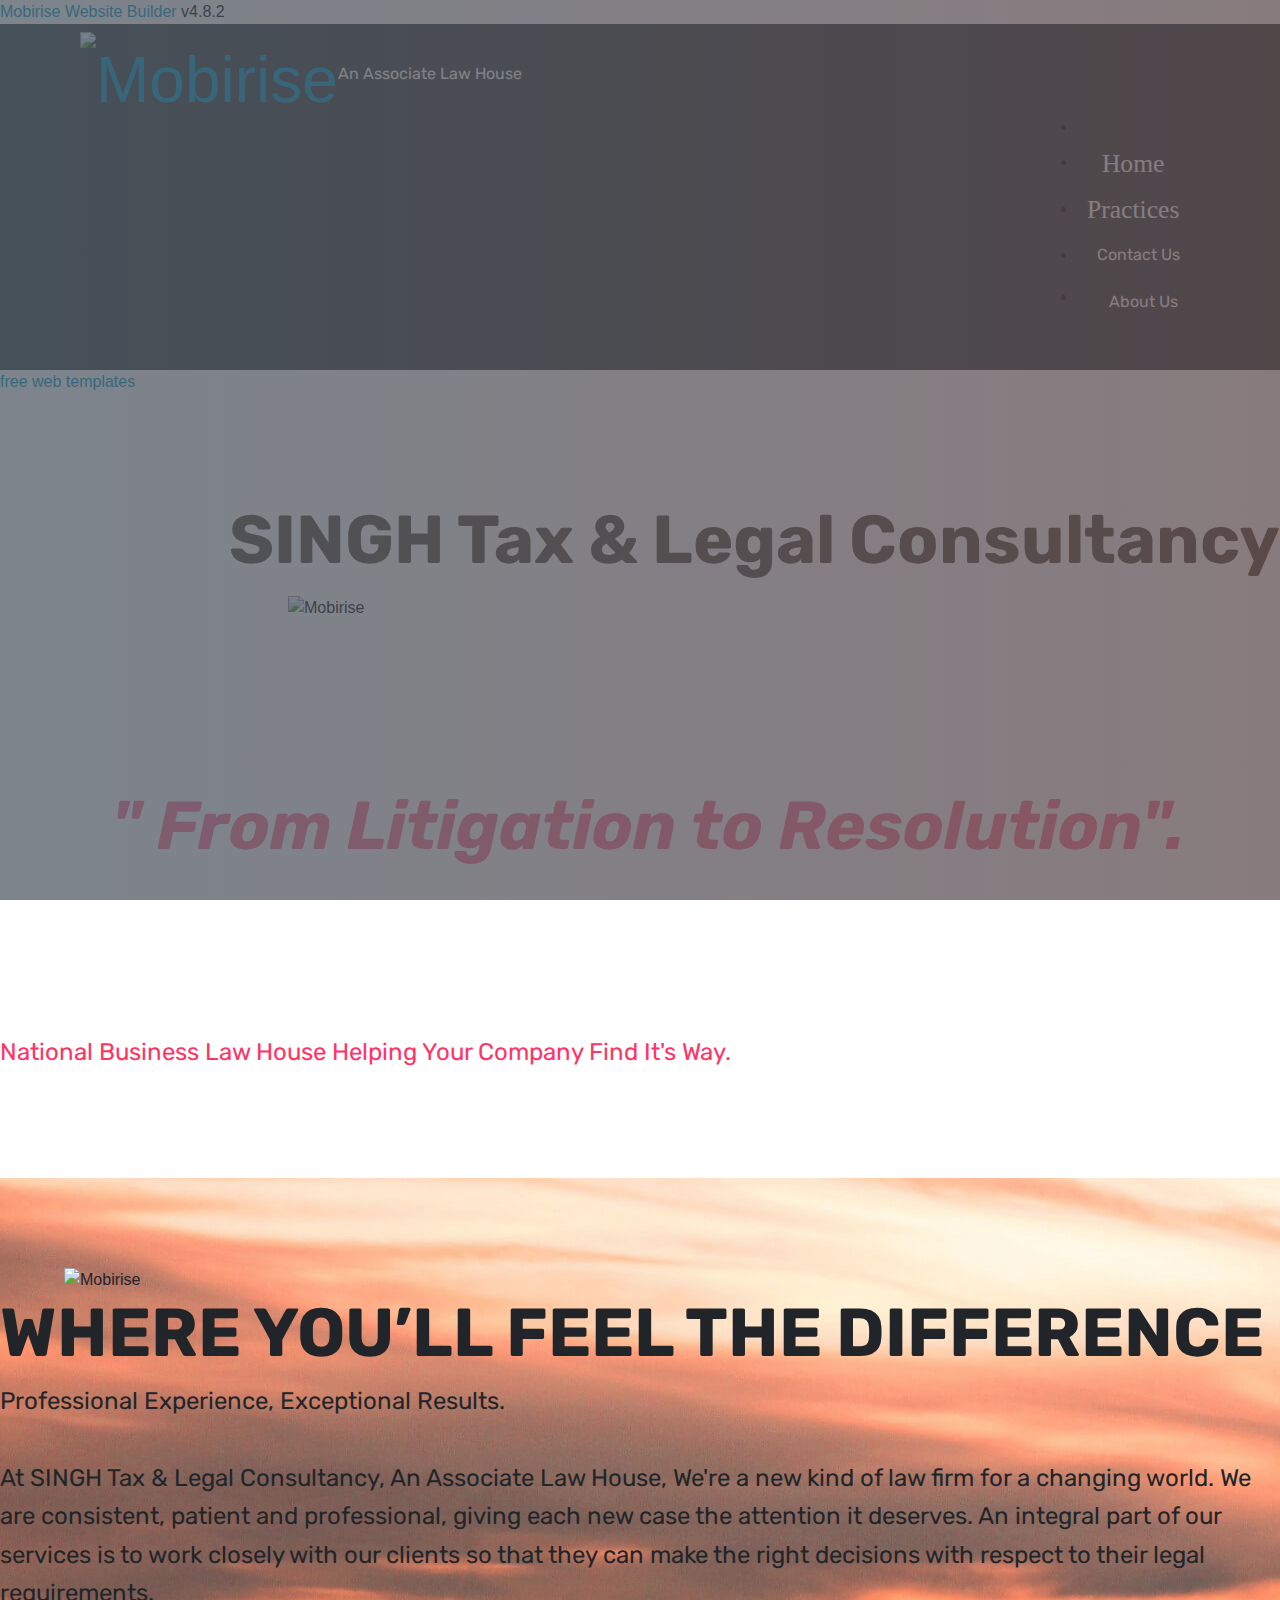
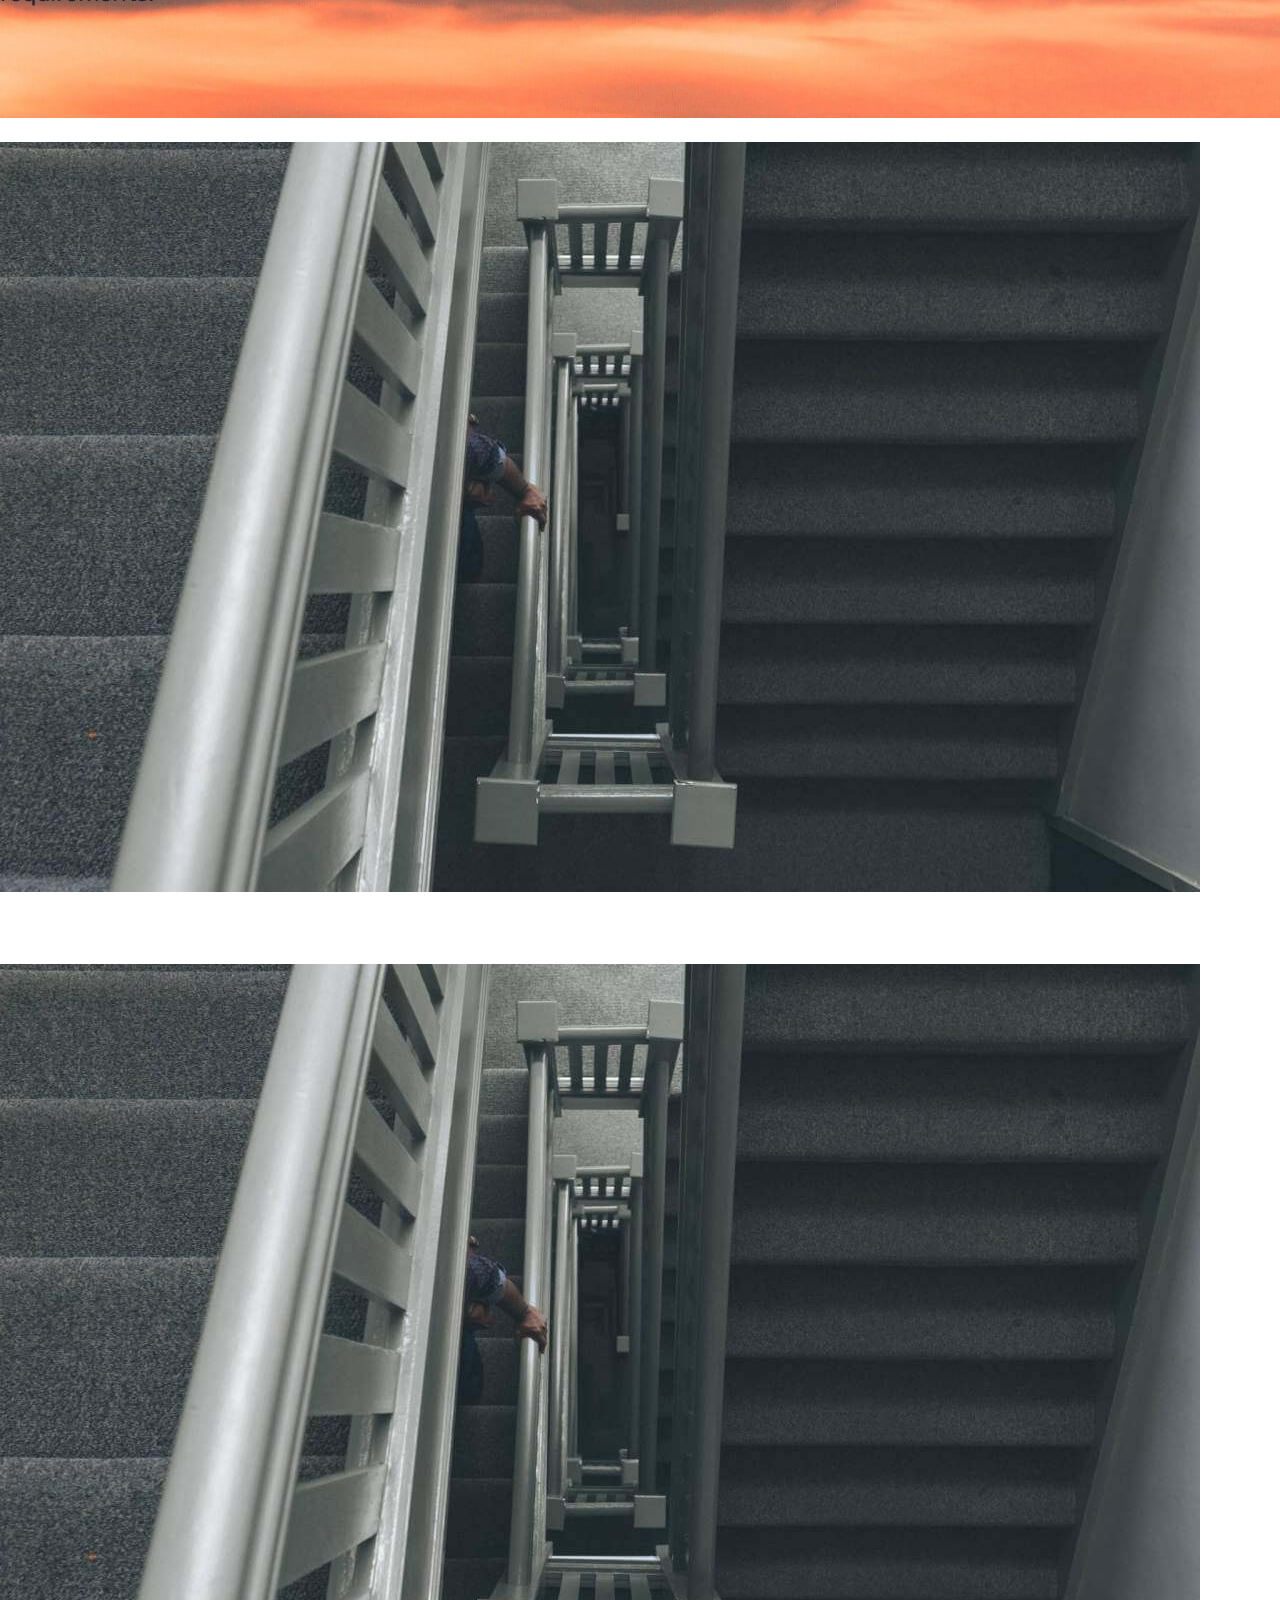
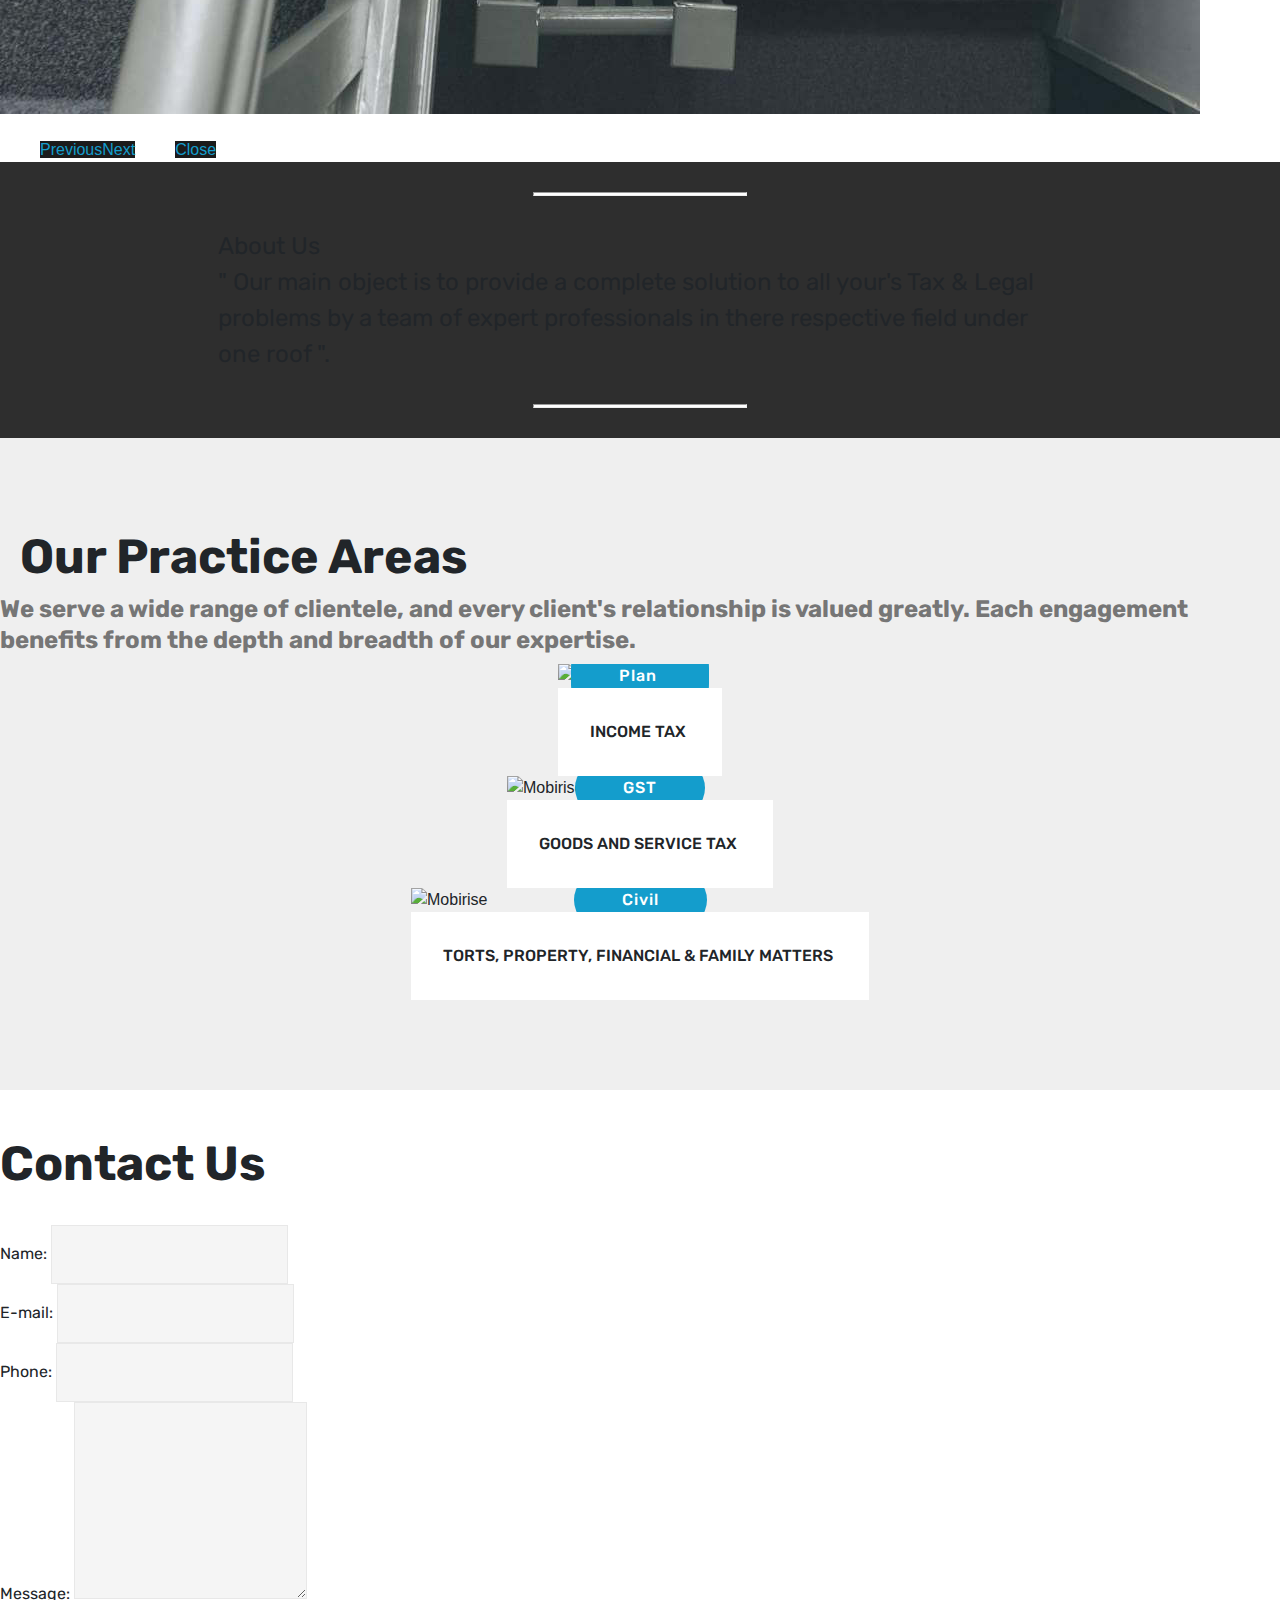
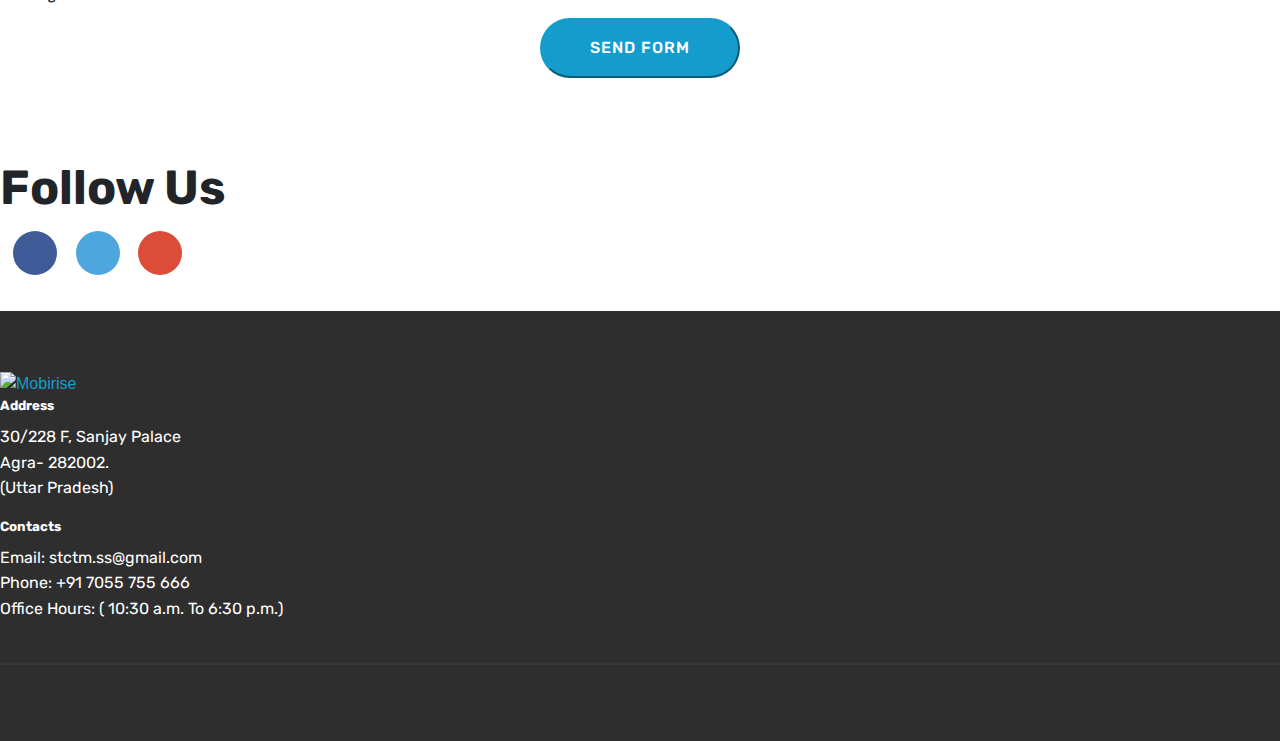
==== index.html @ 555d4fb3 "create github pages" ====
<!DOCTYPE html>
<html >
<head>
  <!-- Site made with Mobirise Website Builder v4.8.2, https://mobirise.com -->
  <meta charset="UTF-8">
  <meta http-equiv="X-UA-Compatible" content="IE=edge">
  <meta name="generator" content="Mobirise v4.8.2, mobirise.com">
  <meta name="viewport" content="width=device-width, initial-scale=1, minimum-scale=1">
  <link rel="shortcut icon" href="assets/images/logo-264x185.jpg" type="image/x-icon">
  <meta name="description" content="">
  <title>Home</title>
  <link rel="stylesheet" href="assets/web/assets/mobirise-icons/mobirise-icons.css">
  <link rel="stylesheet" href="assets/tether/tether.min.css">
  <link rel="stylesheet" href="assets/soundcloud-plugin/style.css">
  <link rel="stylesheet" href="assets/bootstrap/css/bootstrap.min.css">
  <link rel="stylesheet" href="assets/bootstrap/css/bootstrap-grid.min.css">
  <link rel="stylesheet" href="assets/bootstrap/css/bootstrap-reboot.min.css">
  <link rel="stylesheet" href="assets/dropdown/css/style.css">
  <link rel="stylesheet" href="assets/socicon/css/styles.css">
  <link rel="stylesheet" href="assets/theme/css/style.css">
  <link rel="stylesheet" href="assets/gallery/style.css">
  <link rel="stylesheet" href="assets/mobirise/css/mbr-additional.css" type="text/css">
  
  
  
</head>
<body>
  <section class="menu cid-qTkzRZLJNu" once="menu" id="menu1-0">

    

    <nav class="navbar navbar-expand beta-menu navbar-dropdown align-items-center navbar-toggleable-sm">
        <button class="navbar-toggler navbar-toggler-right" type="button" data-toggle="collapse" data-target="#navbarSupportedContent" aria-controls="navbarSupportedContent" aria-expanded="false" aria-label="Toggle navigation">
            <div class="hamburger">
                <span></span>
                <span></span>
                <span></span>
                <span></span>
            </div>
        </button>
        <div class="menu-logo">
            <div class="navbar-brand">
                <span class="navbar-logo">
                    <a href="https://mobirise.com">
                         <img src="assets/images/logo-264x185.jpg" alt="Mobirise" title="" style="height: 5.2rem;">
                    </a>
                </span>
                <span class="navbar-caption-wrap"><a class="navbar-caption text-white display-4" href="https://mobirise.com">An Associate Law House</a></span>
            </div>
        </div>
        <div class="collapse navbar-collapse" id="navbarSupportedContent">
            <ul class="navbar-nav nav-dropdown nav-right" data-app-modern-menu="true"><li class="nav-item">
                    <a class="nav-link link text-white display-4" href="https://mobirise.com">
                        </a>
                </li>
                <li class="nav-item dropdown">
                    <a class="nav-link link text-white display-4" href="index.html#header2-1">
                        <font face="MobiriseIcons"><span style="font-size: 25.6px;">Home</span></font></a>
                </li><li class="nav-item"><a class="nav-link link text-white display-4" href="index.html#features18-9">
                        <font face="MobiriseIcons"><span style="font-size: 25.6px;">Practices</span></font></a></li><li class="nav-item"><a class="nav-link link text-white display-4" href="index.html#form1-e">Contact Us</a></li><li class="nav-item"><a class="nav-link link text-white display-4" href="index.html#content10-7">
                        <span class="mbri-search mbr-iconfont mbr-iconfont-btn"></span>
                        About Us
                    </a></li></ul>
            
        </div>
    </nav>
</section>

<section class="engine"><a href="https://mobiri.se/l">free web templates</a></section><section class="header4 cid-r3pjPj1Sml mbr-parallax-background" id="header4-p">

    

    

    <div class="container">
        <div class="row justify-content-md-center">
            <div class="media-content col-md-10">
                <h1 class="mbr-section-title align-center mbr-white pb-3 mbr-bold mbr-fonts-style display-1">SINGH Tax &amp; Legal Consultancy</h1>
                
                <div class="mbr-text align-center mbr-white pb-3">
                    <p class="mbr-text mbr-fonts-style display-5"></p>
                </div>
                
            </div>
            <div class="mbr-figure pt-5">
                <img src="assets/images/fb-img-1528032378121-720x540.jpg" alt="Mobirise" title="" style="width: 55%;">
            </div>
        </div>
    </div>
</section>

<section class="header1 cid-r2YCEy1eGj mbr-parallax-background" id="header1-4">

    

    

    <div class="container">
        <div class="row justify-content-md-center">
            <div class="mbr-white col-md-10">
                <h1 class="mbr-section-title align-center mbr-bold pb-3 mbr-fonts-style display-1"><em>&nbsp;" From Litigation to Resolution".</em><br><br></h1>
                
                <p class="mbr-text align-center pb-3 mbr-fonts-style display-5"><br>
<br>National Business Law House Helping Your Company Find It's Way.&nbsp;<br></p>
                
            </div>
        </div>
    </div>

</section>

<section class="header3 cid-r2Zg4ww9pL mbr-parallax-background" id="header3-m">

    

    

    <div class="container">
        <div class="media-container-row">
            <div class="mbr-figure" style="width: 90%;">
                <img src="assets/images/cymera-20180912-165433.jpg-1020x1020.jpg" alt="Mobirise" title="">
            </div>

            <div class="media-content">
                <h1 class="mbr-section-title mbr-white pb-3 mbr-fonts-style display-1">WHERE YOU’LL FEEL THE DIFFERENCE</h1>
                
                <div class="mbr-section-text mbr-white pb-3 ">
                    <p class="mbr-text mbr-fonts-style display-5">Professional Experience, Exceptional Results.<br>
<br>At SINGH Tax &amp; Legal Consultancy, An Associate Law House, We're a new kind of law firm for a changing world. We are consistent, patient and professional, giving each new case the attention it deserves. An integral part of our services is to work closely with our clients so that they can make the right decisions with respect to their legal requirements.</p>
                </div>
                
            </div>
        </div>
    </div>

</section>

<section class="mbr-gallery mbr-slider-carousel cid-r2YD79dWya" id="gallery3-6">

    

    <div>
        <div><!-- Filter --><!-- Gallery --><div class="mbr-gallery-row"><div class="mbr-gallery-layout-default"><div><div><div class="mbr-gallery-item mbr-gallery-item--p0" data-video-url="false" data-tags="Responsive"><div href="#lb-gallery3-6" data-slide-to="0" data-toggle="modal"><img src="assets/images/mbr-1920x1280-800x533.jpg" alt="" title=""><span class="icon-focus"></span></div></div><div class="mbr-gallery-item mbr-gallery-item--p0" data-video-url="false" data-tags="Animated"><div href="#lb-gallery3-6" data-slide-to="1" data-toggle="modal"><img src="assets/images/gallery07.jpg" alt="" title=""><span class="icon-focus"></span></div></div><div class="mbr-gallery-item mbr-gallery-item--p0" data-video-url="false" data-tags="Responsive"><div href="#lb-gallery3-6" data-slide-to="2" data-toggle="modal"><img src="assets/images/mbr-1920x1279-800x533.jpg" alt="" title=""><span class="icon-focus"></span></div></div><div class="mbr-gallery-item mbr-gallery-item--p0" data-video-url="false" data-tags="Responsive"><div href="#lb-gallery3-6" data-slide-to="3" data-toggle="modal"><img src="assets/images/mbr-1-1920x1280-800x533.jpg" alt="" title=""><span class="icon-focus"></span></div></div></div></div><div class="clearfix"></div></div></div><!-- Lightbox --><div data-app-prevent-settings="" class="mbr-slider modal fade carousel slide" tabindex="-1" data-keyboard="true" data-interval="false" id="lb-gallery3-6"><div class="modal-dialog"><div class="modal-content"><div class="modal-body"><div class="carousel-inner"><div class="carousel-item"><img src="assets/images/mbr-1920x1280.jpg" alt="" title=""></div><div class="carousel-item"><img src="assets/images/gallery07.jpg" alt="" title=""></div><div class="carousel-item"><img src="assets/images/mbr-1920x1279.jpg" alt="" title=""></div><div class="carousel-item active"><img src="assets/images/mbr-1-1920x1280.jpg" alt="" title=""></div></div><a class="carousel-control carousel-control-prev" role="button" data-slide="prev" href="#lb-gallery3-6"><span class="mbri-left mbr-iconfont" aria-hidden="true"></span><span class="sr-only">Previous</span></a><a class="carousel-control carousel-control-next" role="button" data-slide="next" href="#lb-gallery3-6"><span class="mbri-right mbr-iconfont" aria-hidden="true"></span><span class="sr-only">Next</span></a><a class="close" href="#" role="button" data-dismiss="modal"><span class="sr-only">Close</span></a></div></div></div></div></div>
    </div>

</section>

<section class="mbr-section article content10 cid-r2YDeKFmMF" id="content10-7">
    
     

    <div class="container">
        <div class="inner-container" style="width: 66%;">
            <hr class="line" style="width: 25%;">
            <div class="section-text align-center mbr-white mbr-fonts-style display-5">About Us<br> 
<div>" Our main object is to provide a complete solution to all your's Tax &amp; Legal  problems  by a team of expert professionals in there respective field under one roof ".</div></div>
            <hr class="line" style="width: 25%;">
        </div>
    </div>
</section>

<section class="features18 popup-btn-cards cid-r2YDK9Wsrj" id="features18-9">

    

    
    <div class="container">
        <h2 class="mbr-section-title pb-3 align-center mbr-fonts-style display-2">&nbsp; Our Practice Areas</h2>
        <h3 class="mbr-section-subtitle display-5 align-center mbr-fonts-style mbr-light">We serve a wide range of clientele, and every client's relationship is valued greatly. Each engagement benefits from the depth and breadth of our expertise.</h3>
        <div class="media-container-row pt-5 ">
            <div class="card p-3 col-12 col-md-6 col-lg-4">
                <div class="card-wrapper ">
                    <div class="card-img">
                        <div class="mbr-overlay"></div>
                        <div class="mbr-section-btn text-center"><a href="https://mobirise.com" class="btn btn-primary display-4">Taxation Planning&nbsp;</a></div>
                        <img src="assets/images/cymera-20180912-155514.jpg-946x946.jpg" alt="Mobirise" title="">
                    </div>
                    <div class="card-box">
                        <h4 class="card-title mbr-fonts-style display-7">INCOME TAX&nbsp;</h4>
                        
                    </div>
                </div>
            </div>
            <div class="card p-3 col-12 col-md-6 col-lg-4">
                <div class="card-wrapper">
                    <div class="card-img">
                        <div class="mbr-overlay"></div>
                        <div class="mbr-section-btn text-center"><a href="https://mobirise.com" class="btn btn-primary display-4">GST</a></div>
                        <img src="assets/images/cymera-20180912-155955.jpg-946x946.jpg" alt="Mobirise" title="">
                    </div>
                    <div class="card-box">
                        <h4 class="card-title mbr-fonts-style display-7">
                            GOODS AND SERVICE TAX&nbsp;</h4>
                        
                    </div>
                </div>
            </div>

            <div class="card p-3 col-12 col-md-6 col-lg-4">
                <div class="card-wrapper">
                    <div class="card-img">
                        <div class="mbr-overlay"></div>
                        <div class="mbr-section-btn text-center"><a href="https://mobirise.com" class="btn btn-primary display-4">Civil</a></div>
                        <img src="assets/images/cymera-20180912-162922.jpg-616x616.jpg" alt="Mobirise" title="">
                    </div>
                    <div class="card-box">
                        <h4 class="card-title mbr-fonts-style display-7">TORTS, PROPERTY, FINANCIAL &amp; FAMILY MATTERS&nbsp;</h4>
                        
                    </div>
                </div>
            </div>

            
        </div>
    </div>
</section>

<section class="mbr-section form1 cid-r2YPwCgbjf" id="form1-e">

    

    
    <div class="container">
        <div class="row justify-content-center">
            <div class="title col-12 col-lg-8">
                <h2 class="mbr-section-title align-center pb-3 mbr-fonts-style display-2">
                    Contact Us</h2>
                
            </div>
        </div>
    </div>
    <div class="container">
        <div class="row justify-content-center">
            <div class="media-container-column col-lg-8" data-form-type="formoid">
                    <div data-form-alert="" hidden="">Thanks for filling out the form!</div>
            
                    <form class="mbr-form" action="https://mobirise.com/" method="post" data-form-title="Mobirise Form"><input type="hidden" name="email" data-form-email="true" value="fCC1a/+sMUHqxYdcu4sMnzVofJ8+z/88Ee9jeMNsojzsia2D2Wg8W4wZRK2F8vxMARa+L/GX6s+ldLjt6fzfnPaZtjP0oNs0tNoNUZFIqIi1ydwiRcvmFi33xjESqmia" data-form-field="Email">
                        <div class="row row-sm-offset">
                            <div class="col-md-4 multi-horizontal" data-for="name">
                                <div class="form-group">
                                    <label class="form-control-label mbr-fonts-style display-7" for="name-form1-e">Name:</label>
                                    <input type="text" class="form-control" name="name" data-form-field="Name" required="" id="name-form1-e">
                                </div>
                            </div>
                            <div class="col-md-4 multi-horizontal" data-for="email">
                                <div class="form-group">
                                    <label class="form-control-label mbr-fonts-style display-7" for="email-form1-e">E-mail:</label>
                                    <input type="email" class="form-control" name="email" data-form-field="Email" required="" id="email-form1-e">
                                </div>
                            </div>
                            <div class="col-md-4 multi-horizontal" data-for="phone">
                                <div class="form-group">
                                    <label class="form-control-label mbr-fonts-style display-7" for="phone-form1-e">Phone:</label>
                                    <input type="tel" class="form-control" name="phone" data-form-field="Phone" id="phone-form1-e">
                                </div>
                            </div>
                        </div>
                        <div class="form-group" data-for="message">
                            <label class="form-control-label mbr-fonts-style display-7" for="message-form1-e">Message:</label>
                            <textarea type="text" class="form-control" name="message" rows="7" data-form-field="Message" id="message-form1-e"></textarea>
                        </div>
            
                        <span class="input-group-btn"><button href="" type="submit" class="btn btn-primary btn-form display-4">SEND FORM</button></span>
                    </form>
            </div>
        </div>
    </div>
</section>

<section class="cid-r2Z0ALtlxH" id="social-buttons3-l">
    
    

    

    <div class="container">
        <div class="media-container-row">
            <div class="col-md-8 align-center">
                <h2 class="pb-3 mbr-section-title mbr-fonts-style display-2">
                    Follow Us</h2>
                <div>
                    <div class="mbr-social-likes">
                        <span class="btn btn-social socicon-bg-facebook facebook mx-2" title="Share link on Facebook">
                            <i class="socicon socicon-facebook"></i>
                        </span>
                        <span class="btn btn-social twitter socicon-bg-twitter mx-2" title="Share link on Twitter">
                            <i class="socicon socicon-twitter"></i>
                        </span>
                        <span class="btn btn-social plusone socicon-bg-googleplus mx-2" title="Share link on Google+">
                            <i class="socicon socicon-googleplus"></i>
                        </span>
                        
                        
                        
                        
                    </div>
                </div>
            </div>
        </div>
    </div>
</section>

<section class="cid-r2YPV3zozR" id="footer1-j">

    

    

    <div class="container">
        <div class="media-container-row content text-white">
            <div class="col-12 col-md-3">
                <div class="media-wrap">
                    <a href="https://mobirise.com/">
                        <img src="assets/images/cymera-20180912-165445.jpg-220x220.jpg" alt="Mobirise" title="">
                    </a>
                </div>
            </div>
            <div class="col-12 col-md-3 mbr-fonts-style display-7">
                <h5 class="pb-3">
                    Address</h5>
                <p class="mbr-text">30/228 F, Sanjay Palace<br>Agra- 282002.<br>(Uttar Pradesh)</p>
            </div>
            <div class="col-12 col-md-3 mbr-fonts-style display-7">
                <h5 class="pb-3">
                    Contacts
                </h5>
                <p class="mbr-text">
                    Email: stctm.ss@gmail.com<br>Phone: +91 7055 755 666<br>Office Hours: ( 10:30 a.m. To 6:30 p.m.)<br><br></p>
            </div>
            <div class="col-12 col-md-3 mbr-fonts-style display-7">
                <h5 class="pb-3"></h5>
                <p class="mbr-text"></p>
            </div>
        </div>
        <div class="footer-lower">
            <div class="media-container-row">
                <div class="col-sm-12">
                    <hr>
                </div>
            </div>
            <div class="media-container-row mbr-white">
                <div class="col-sm-6 copyright">
                    <p class="mbr-text mbr-fonts-style display-7"></p>
                </div>
                <div class="col-md-6">
                    <div class="social-list align-right">
                        <div class="soc-item">
                            <a href="https://twitter.com/mobirise" target="_blank">
                                <span class="socicon-twitter socicon mbr-iconfont mbr-iconfont-social"></span>
                            </a>
                        </div>
                        <div class="soc-item">
                            <a href="https://www.facebook.com/pages/Mobirise/1616226671953247" target="_blank">
                                <span class="socicon-facebook socicon mbr-iconfont mbr-iconfont-social"></span>
                            </a>
                        </div>
                        
                        
                        
                        
                    </div>
                </div>
            </div>
        </div>
    </div>
</section>


  <script src="assets/web/assets/jquery/jquery.min.js"></script>
  <script src="assets/popper/popper.min.js"></script>
  <script src="assets/tether/tether.min.js"></script>
  <script src="assets/bootstrap/js/bootstrap.min.js"></script>
  <script src="assets/masonry/masonry.pkgd.min.js"></script>
  <script src="assets/imagesloaded/imagesloaded.pkgd.min.js"></script>
  <script src="assets/dropdown/js/script.min.js"></script>
  <script src="assets/touchswipe/jquery.touch-swipe.min.js"></script>
  <script src="assets/parallax/jarallax.min.js"></script>
  <script src="assets/smoothscroll/smooth-scroll.js"></script>
  <script src="assets/bootstrapcarouselswipe/bootstrap-carousel-swipe.js"></script>
  <script src="assets/vimeoplayer/jquery.mb.vimeo_player.js"></script>
  <script src="assets/sociallikes/social-likes.js"></script>
  <script src="assets/mbr-popup-btns/mbr-popup-btns.js"></script>
  <script src="assets/theme/js/script.js"></script>
  <script src="assets/slidervideo/script.js"></script>
  <script src="assets/gallery/player.min.js"></script>
  <script src="assets/gallery/script.js"></script>
  <script src="assets/formoid/formoid.min.js"></script>
  
  
</body>
</html>
---- assets/mobirise/css/mbr-additional.css ----
@import url(https://fonts.googleapis.com/css?family=Rubik:300,300i,400,400i,500,500i,700,700i,900,900i);





body {
  font-style: normal;
  line-height: 1.5;
}
.mbr-section-title {
  font-style: normal;
  line-height: 1.2;
}
.mbr-section-subtitle {
  line-height: 1.3;
}
.mbr-text {
  font-style: normal;
  line-height: 1.6;
}
.display-1 {
  font-family: 'Rubik', sans-serif;
  font-size: 4.25rem;
}
.display-1 > .mbr-iconfont {
  font-size: 6.8rem;
}
.display-2 {
  font-family: 'Rubik', sans-serif;
  font-size: 3rem;
}
.display-2 > .mbr-iconfont {
  font-size: 4.8rem;
}
.display-4 {
  font-family: 'Rubik', sans-serif;
  font-size: 1rem;
}
.display-4 > .mbr-iconfont {
  font-size: 1.6rem;
}
.display-5 {
  font-family: 'Rubik', sans-serif;
  font-size: 1.5rem;
}
.display-5 > .mbr-iconfont {
  font-size: 2.4rem;
}
.display-7 {
  font-family: 'Rubik', sans-serif;
  font-size: 1rem;
}
.display-7 > .mbr-iconfont {
  font-size: 1.6rem;
}
/* ---- Fluid typography for mobile devices ---- */
/* 1.4 - font scale ratio ( bootstrap == 1.42857 ) */
/* 100vw - current viewport width */
/* (48 - 20)  48 == 48rem == 768px, 20 == 20rem == 320px(minimal supported viewport) */
/* 0.65 - min scale variable, may vary */
@media (max-width: 768px) {
  .display-1 {
    font-size: 3.4rem;
    font-size: calc( 2.1374999999999997rem + (4.25 - 2.1374999999999997) * ((100vw - 20rem) / (48 - 20)));
    line-height: calc( 1.4 * (2.1374999999999997rem + (4.25 - 2.1374999999999997) * ((100vw - 20rem) / (48 - 20))));
  }
  .display-2 {
    font-size: 2.4rem;
    font-size: calc( 1.7rem + (3 - 1.7) * ((100vw - 20rem) / (48 - 20)));
    line-height: calc( 1.4 * (1.7rem + (3 - 1.7) * ((100vw - 20rem) / (48 - 20))));
  }
  .display-4 {
    font-size: 0.8rem;
    font-size: calc( 1rem + (1 - 1) * ((100vw - 20rem) / (48 - 20)));
    line-height: calc( 1.4 * (1rem + (1 - 1) * ((100vw - 20rem) / (48 - 20))));
  }
  .display-5 {
    font-size: 1.2rem;
    font-size: calc( 1.175rem + (1.5 - 1.175) * ((100vw - 20rem) / (48 - 20)));
    line-height: calc( 1.4 * (1.175rem + (1.5 - 1.175) * ((100vw - 20rem) / (48 - 20))));
  }
}
/* Buttons */
.btn {
  font-weight: 500;
  border-width: 2px;
  font-style: normal;
  letter-spacing: 1px;
  margin: .4rem .8rem;
  white-space: normal;
  -webkit-transition: all 0.3s ease-in-out;
  -moz-transition: all 0.3s ease-in-out;
  transition: all 0.3s ease-in-out;
  padding: 1rem 3rem;
  border-radius: 3px;
  display: inline-flex;
  align-items: center;
  justify-content: center;
  word-break: break-word;
}
.btn-sm {
  font-weight: 500;
  letter-spacing: 1px;
  -webkit-transition: all 0.3s ease-in-out;
  -moz-transition: all 0.3s ease-in-out;
  transition: all 0.3s ease-in-out;
  padding: 0.6rem 1.5rem;
  border-radius: 3px;
}
.btn-md {
  font-weight: 500;
  letter-spacing: 1px;
  margin: .4rem .8rem !important;
  -webkit-transition: all 0.3s ease-in-out;
  -moz-transition: all 0.3s ease-in-out;
  transition: all 0.3s ease-in-out;
  padding: 1rem 3rem;
  border-radius: 3px;
}
.btn-lg {
  font-weight: 500;
  letter-spacing: 1px;
  margin: .4rem .8rem !important;
  -webkit-transition: all 0.3s ease-in-out;
  -moz-transition: all 0.3s ease-in-out;
  transition: all 0.3s ease-in-out;
  padding: 1.2rem 3.2rem;
  border-radius: 3px;
}
.bg-primary {
  background-color: #149dcc !important;
}
.bg-success {
  background-color: #f7ed4a !important;
}
.bg-info {
  background-color: #82786e !important;
}
.bg-warning {
  background-color: #879a9f !important;
}
.bg-danger {
  background-color: #b1a374 !important;
}
.btn-primary,
.btn-primary:active {
  background-color: #149dcc !important;
  border-color: #149dcc !important;
  color: #ffffff !important;
}
.btn-primary:hover,
.btn-primary:focus,
.btn-primary.focus,
.btn-primary.active {
  color: #ffffff !important;
  background-color: #0d6786 !important;
  border-color: #0d6786 !important;
}
.btn-primary.disabled,
.btn-primary:disabled {
  color: #ffffff !important;
  background-color: #0d6786 !important;
  border-color: #0d6786 !important;
}
.btn-secondary,
.btn-secondary:active {
  background-color: #ff3366 !important;
  border-color: #ff3366 !important;
  color: #ffffff !important;
}
.btn-secondary:hover,
.btn-secondary:focus,
.btn-secondary.focus,
.btn-secondary.active {
  color: #ffffff !important;
  background-color: #e50039 !important;
  border-color: #e50039 !important;
}
.btn-secondary.disabled,
.btn-secondary:disabled {
  color: #ffffff !important;
  background-color: #e50039 !important;
  border-color: #e50039 !important;
}
.btn-info,
.btn-info:active {
  background-color: #82786e !important;
  border-color: #82786e !important;
  color: #ffffff !important;
}
.btn-info:hover,
.btn-info:focus,
.btn-info.focus,
.btn-info.active {
  color: #ffffff !important;
  background-color: #59524b !important;
  border-color: #59524b !important;
}
.btn-info.disabled,
.btn-info:disabled {
  color: #ffffff !important;
  background-color: #59524b !important;
  border-color: #59524b !important;
}
.btn-success,
.btn-success:active {
  background-color: #f7ed4a !important;
  border-color: #f7ed4a !important;
  color: #3f3c03 !important;
}
.btn-success:hover,
.btn-success:focus,
.btn-success.focus,
.btn-success.active {
  color: #3f3c03 !important;
  background-color: #eadd0a !important;
  border-color: #eadd0a !important;
}
.btn-success.disabled,
.btn-success:disabled {
  color: #3f3c03 !important;
  background-color: #eadd0a !important;
  border-color: #eadd0a !important;
}
.btn-warning,
.btn-warning:active {
  background-color: #879a9f !important;
  border-color: #879a9f !important;
  color: #ffffff !important;
}
.btn-warning:hover,
.btn-warning:focus,
.btn-warning.focus,
.btn-warning.active {
  color: #ffffff !important;
  background-color: #617479 !important;
  border-color: #617479 !important;
}
.btn-warning.disabled,
.btn-warning:disabled {
  color: #ffffff !important;
  background-color: #617479 !important;
  border-color: #617479 !important;
}
.btn-danger,
.btn-danger:active {
  background-color: #b1a374 !important;
  border-color: #b1a374 !important;
  color: #ffffff !important;
}
.btn-danger:hover,
.btn-danger:focus,
.btn-danger.focus,
.btn-danger.active {
  color: #ffffff !important;
  background-color: #8b7d4e !important;
  border-color: #8b7d4e !important;
}
.btn-danger.disabled,
.btn-danger:disabled {
  color: #ffffff !important;
  background-color: #8b7d4e !important;
  border-color: #8b7d4e !important;
}
.btn-white {
  color: #333333 !important;
}
.btn-white,
.btn-white:active {
  background-color: #ffffff !important;
  border-color: #ffffff !important;
  color: #808080 !important;
}
.btn-white:hover,
.btn-white:focus,
.btn-white.focus,
.btn-white.active {
  color: #808080 !important;
  background-color: #d9d9d9 !important;
  border-color: #d9d9d9 !important;
}
.btn-white.disabled,
.btn-white:disabled {
  color: #808080 !important;
  background-color: #d9d9d9 !important;
  border-color: #d9d9d9 !important;
}
.btn-black,
.btn-black:active {
  background-color: #333333 !important;
  border-color: #333333 !important;
  color: #ffffff !important;
}
.btn-black:hover,
.btn-black:focus,
.btn-black.focus,
.btn-black.active {
  color: #ffffff !important;
  background-color: #0d0d0d !important;
  border-color: #0d0d0d !important;
}
.btn-black.disabled,
.btn-black:disabled {
  color: #ffffff !important;
  background-color: #0d0d0d !important;
  border-color: #0d0d0d !important;
}
.btn-primary-outline,
.btn-primary-outline:active {
  background: none;
  border-color: #0b566f;
  color: #0b566f;
}
.btn-primary-outline:hover,
.btn-primary-outline:focus,
.btn-primary-outline.focus,
.btn-primary-outline.active {
  color: #ffffff;
  background-color: #149dcc;
  border-color: #149dcc;
}
.btn-primary-outline.disabled,
.btn-primary-outline:disabled {
  color: #ffffff !important;
  background-color: #149dcc !important;
  border-color: #149dcc !important;
}
.btn-secondary-outline,
.btn-secondary-outline:active {
  background: none;
  border-color: #cc0033;
  color: #cc0033;
}
.btn-secondary-outline:hover,
.btn-secondary-outline:focus,
.btn-secondary-outline.focus,
.btn-secondary-outline.active {
  color: #ffffff;
  background-color: #ff3366;
  border-color: #ff3366;
}
.btn-secondary-outline.disabled,
.btn-secondary-outline:disabled {
  color: #ffffff !important;
  background-color: #ff3366 !important;
  border-color: #ff3366 !important;
}
.btn-info-outline,
.btn-info-outline:active {
  background: none;
  border-color: #4b453f;
  color: #4b453f;
}
.btn-info-outline:hover,
.btn-info-outline:focus,
.btn-info-outline.focus,
.btn-info-outline.active {
  color: #ffffff;
  background-color: #82786e;
  border-color: #82786e;
}
.btn-info-outline.disabled,
.btn-info-outline:disabled {
  color: #ffffff !important;
  background-color: #82786e !important;
  border-color: #82786e !important;
}
.btn-success-outline,
.btn-success-outline:active {
  background: none;
  border-color: #d2c609;
  color: #d2c609;
}
.btn-success-outline:hover,
.btn-success-outline:focus,
.btn-success-outline.focus,
.btn-success-outline.active {
  color: #3f3c03;
  background-color: #f7ed4a;
  border-color: #f7ed4a;
}
.btn-success-outline.disabled,
.btn-success-outline:disabled {
  color: #3f3c03 !important;
  background-color: #f7ed4a !important;
  border-color: #f7ed4a !important;
}
.btn-warning-outline,
.btn-warning-outline:active {
  background: none;
  border-color: #55666b;
  color: #55666b;
}
.btn-warning-outline:hover,
.btn-warning-outline:focus,
.btn-warning-outline.focus,
.btn-warning-outline.active {
  color: #ffffff;
  background-color: #879a9f;
  border-color: #879a9f;
}
.btn-warning-outline.disabled,
.btn-warning-outline:disabled {
  color: #ffffff !important;
  background-color: #879a9f !important;
  border-color: #879a9f !important;
}
.btn-danger-outline,
.btn-danger-outline:active {
  background: none;
  border-color: #7a6e45;
  color: #7a6e45;
}
.btn-danger-outline:hover,
.btn-danger-outline:focus,
.btn-danger-outline.focus,
.btn-danger-outline.active {
  color: #ffffff;
  background-color: #b1a374;
  border-color: #b1a374;
}
.btn-danger-outline.disabled,
.btn-danger-outline:disabled {
  color: #ffffff !important;
  background-color: #b1a374 !important;
  border-color: #b1a374 !important;
}
.btn-black-outline,
.btn-black-outline:active {
  background: none;
  border-color: #000000;
  color: #000000;
}
.btn-black-outline:hover,
.btn-black-outline:focus,
.btn-black-outline.focus,
.btn-black-outline.active {
  color: #ffffff;
  background-color: #333333;
  border-color: #333333;
}
.btn-black-outline.disabled,
.btn-black-outline:disabled {
  color: #ffffff !important;
  background-color: #333333 !important;
  border-color: #333333 !important;
}
.btn-white-outline,
.btn-white-outline:active,
.btn-white-outline.active {
  background: none;
  border-color: #ffffff;
  color: #ffffff;
}
.btn-white-outline:hover,
.btn-white-outline:focus,
.btn-white-outline.focus {
  color: #333333;
  background-color: #ffffff;
  border-color: #ffffff;
}
.text-primary {
  color: #149dcc !important;
}
.text-secondary {
  color: #ff3366 !important;
}
.text-success {
  color: #f7ed4a !important;
}
.text-info {
  color: #82786e !important;
}
.text-warning {
  color: #879a9f !important;
}
.text-danger {
  color: #b1a374 !important;
}
.text-white {
  color: #ffffff !important;
}
.text-black {
  color: #000000 !important;
}
a.text-primary:hover,
a.text-primary:focus {
  color: #0b566f !important;
}
a.text-secondary:hover,
a.text-secondary:focus {
  color: #cc0033 !important;
}
a.text-success:hover,
a.text-success:focus {
  color: #d2c609 !important;
}
a.text-info:hover,
a.text-info:focus {
  color: #4b453f !important;
}
a.text-warning:hover,
a.text-warning:focus {
  color: #55666b !important;
}
a.text-danger:hover,
a.text-danger:focus {
  color: #7a6e45 !important;
}
a.text-white:hover,
a.text-white:focus {
  color: #b3b3b3 !important;
}
a.text-black:hover,
a.text-black:focus {
  color: #4d4d4d !important;
}
.alert-success {
  background-color: #70c770;
}
.alert-info {
  background-color: #82786e;
}
.alert-warning {
  background-color: #879a9f;
}
.alert-danger {
  background-color: #b1a374;
}
.mbr-section-btn a.btn:not(.btn-form) {
  border-radius: 100px;
}
.mbr-section-btn a.btn:not(.btn-form):hover,
.mbr-section-btn a.btn:not(.btn-form):focus {
  box-shadow: none !important;
}
.mbr-section-btn a.btn:not(.btn-form):hover,
.mbr-section-btn a.btn:not(.btn-form):focus {
  box-shadow: 0 10px 40px 0 rgba(0, 0, 0, 0.2) !important;
  -webkit-box-shadow: 0 10px 40px 0 rgba(0, 0, 0, 0.2) !important;
}
.mbr-gallery-filter li a {
  border-radius: 100px !important;
}
.mbr-gallery-filter li.active .btn {
  background-color: #149dcc;
  border-color: #149dcc;
  color: #ffffff;
}
.mbr-gallery-filter li.active .btn:focus {
  box-shadow: none;
}
.nav-tabs .nav-link {
  border-radius: 100px !important;
}
.btn-form {
  border-radius: 0;
}
.btn-form:hover {
  cursor: pointer;
}
a,
a:hover {
  color: #149dcc;
}
.mbr-plan-header.bg-primary .mbr-plan-subtitle,
.mbr-plan-header.bg-primary .mbr-plan-price-desc {
  color: #b4e6f8;
}
.mbr-plan-header.bg-success .mbr-plan-subtitle,
.mbr-plan-header.bg-success .mbr-plan-price-desc {
  color: #ffffff;
}
.mbr-plan-header.bg-info .mbr-plan-subtitle,
.mbr-plan-header.bg-info .mbr-plan-price-desc {
  color: #beb8b2;
}
.mbr-plan-header.bg-warning .mbr-plan-subtitle,
.mbr-plan-header.bg-warning .mbr-plan-price-desc {
  color: #ced6d8;
}
.mbr-plan-header.bg-danger .mbr-plan-subtitle,
.mbr-plan-header.bg-danger .mbr-plan-price-desc {
  color: #dfd9c6;
}
/* Scroll to top button*/
.scrollToTop_wraper {
  display: none;
}
#scrollToTop a i:before {
  content: '';
  position: absolute;
  height: 40%;
  top: 25%;
  background: #fff;
  width: 2px;
  left: calc(50% - 1px);
}
#scrollToTop a i:after {
  content: '';
  position: absolute;
  display: block;
  border-top: 2px solid #fff;
  border-right: 2px solid #fff;
  width: 40%;
  height: 40%;
  left: 30%;
  bottom: 30%;
  transform: rotate(135deg);
}
/* Others*/
.note-check a[data-value=Rubik] {
  font-style: normal;
}
.mbr-arrow a {
  color: #ffffff;
}
@media (max-width: 767px) {
  .mbr-arrow {
    display: none;
  }
}
.form-control-label {
  position: relative;
  cursor: pointer;
  margin-bottom: .357em;
  padding: 0;
}
.alert {
  color: #ffffff;
  border-radius: 0;
  border: 0;
  font-size: .875rem;
  line-height: 1.5;
  margin-bottom: 1.875rem;
  padding: 1.25rem;
  position: relative;
}
.alert.alert-form::after {
  background-color: inherit;
  bottom: -7px;
  content: "";
  display: block;
  height: 14px;
  left: 50%;
  margin-left: -7px;
  position: absolute;
  transform: rotate(45deg);
  width: 14px;
}
.form-control {
  background-color: #f5f5f5;
  box-shadow: none;
  color: #565656;
  font-family: 'Rubik', sans-serif;
  font-size: 1rem;
  line-height: 1.43;
  min-height: 3.5em;
  padding: 1.07em .5em;
}
.form-control > .mbr-iconfont {
  font-size: 1.6rem;
}
.form-control,
.form-control:focus {
  border: 1px solid #e8e8e8;
}
.form-active .form-control:invalid {
  border-color: red;
}
.mbr-overlay {
  background-color: #000;
  bottom: 0;
  left: 0;
  opacity: .5;
  position: absolute;
  right: 0;
  top: 0;
  z-index: 0;
}
blockquote {
  font-style: italic;
  padding: 10px 0 10px 20px;
  font-size: 1.09rem;
  position: relative;
  border-color: #149dcc;
  border-width: 3px;
}
ul,
ol,
pre,
blockquote {
  margin-bottom: 2.3125rem;
}
pre {
  background: #f4f4f4;
  padding: 10px 24px;
  white-space: pre-wrap;
}
.inactive {
  -webkit-user-select: none;
  -moz-user-select: none;
  -ms-user-select: none;
  user-select: none;
  pointer-events: none;
  -webkit-user-drag: none;
  user-drag: none;
}
.mbr-section__comments .row {
  justify-content: center;
}
/* Forms */
.mbr-form .btn {
  margin: .4rem 0;
}
.mbr-form .input-group-btn a.btn {
  border-radius: 100px !important;
}
.mbr-form .input-group-btn a.btn:hover {
  box-shadow: 0 10px 40px 0 rgba(0, 0, 0, 0.2);
}
.mbr-form .input-group-btn button[type="submit"] {
  border-radius: 100px !important;
  padding: 1rem 3rem;
}
.mbr-form .input-group-btn button[type="submit"]:hover {
  box-shadow: 0 10px 40px 0 rgba(0, 0, 0, 0.2);
}
.form2 .form-control {
  border-top-left-radius: 100px;
  border-bottom-left-radius: 100px;
}
.form2 .input-group-btn a.btn {
  border-top-left-radius: 0 !important;
  border-bottom-left-radius: 0 !important;
}
.form2 .input-group-btn button[type="submit"] {
  border-top-left-radius: 0 !important;
  border-bottom-left-radius: 0 !important;
}
.form3 input[type="email"] {
  border-radius: 100px !important;
}
@media (max-width: 349px) {
  .form2 input[type="email"] {
    border-radius: 100px !important;
  }
  .form2 .input-group-btn a.btn {
    border-radius: 100px !important;
  }
  .form2 .input-group-btn button[type="submit"] {
    border-radius: 100px !important;
  }
}
@media (max-width: 767px) {
  .btn {
    font-size: .75rem !important;
  }
  .btn .mbr-iconfont {
    font-size: 1rem !important;
  }
}
/* Social block */
.btn-social {
  font-size: 20px;
  border-radius: 50%;
  padding: 0;
  width: 44px;
  height: 44px;
  line-height: 44px;
  text-align: center;
  position: relative;
  border: 2px solid #c0a375;
  border-color: #149dcc;
  color: #232323;
  cursor: pointer;
}
.btn-social i {
  top: 0;
  line-height: 44px;
  width: 44px;
}
.btn-social:hover {
  color: #fff;
  background: #149dcc;
}
.btn-social + .btn {
  margin-left: .1rem;
}
/* Footer */
.mbr-footer-content li::before,
.mbr-footer .mbr-contacts li::before {
  background: #149dcc;
}
.mbr-footer-content li a:hover,
.mbr-footer .mbr-contacts li a:hover {
  color: #149dcc;
}
.footer3 input[type="email"],
.footer4 input[type="email"] {
  border-radius: 100px !important;
}
.footer3 .input-group-btn a.btn,
.footer4 .input-group-btn a.btn {
  border-radius: 100px !important;
}
.footer3 .input-group-btn button[type="submit"],
.footer4 .input-group-btn button[type="submit"] {
  border-radius: 100px !important;
}
/* Headers*/
.header13 .form-inline input[type="email"],
.header14 .form-inline input[type="email"] {
  border-radius: 100px;
}
.header13 .form-inline input[type="text"],
.header14 .form-inline input[type="text"] {
  border-radius: 100px;
}
.header13 .form-inline input[type="tel"],
.header14 .form-inline input[type="tel"] {
  border-radius: 100px;
}
.header13 .form-inline a.btn,
.header14 .form-inline a.btn {
  border-radius: 100px;
}
.header13 .form-inline button,
.header14 .form-inline button {
  border-radius: 100px !important;
}
.offset-1 {
  margin-left: 8.33333%;
}
.offset-2 {
  margin-left: 16.66667%;
}
.offset-3 {
  margin-left: 25%;
}
.offset-4 {
  margin-left: 33.33333%;
}
.offset-5 {
  margin-left: 41.66667%;
}
.offset-6 {
  margin-left: 50%;
}
.offset-7 {
  margin-left: 58.33333%;
}
.offset-8 {
  margin-left: 66.66667%;
}
.offset-9 {
  margin-left: 75%;
}
.offset-10 {
  margin-left: 83.33333%;
}
.offset-11 {
  margin-left: 91.66667%;
}
@media (min-width: 576px) {
  .offset-sm-0 {
    margin-left: 0%;
  }
  .offset-sm-1 {
    margin-left: 8.33333%;
  }
  .offset-sm-2 {
    margin-left: 16.66667%;
  }
  .offset-sm-3 {
    margin-left: 25%;
  }
  .offset-sm-4 {
    margin-left: 33.33333%;
  }
  .offset-sm-5 {
    margin-left: 41.66667%;
  }
  .offset-sm-6 {
    margin-left: 50%;
  }
  .offset-sm-7 {
    margin-left: 58.33333%;
  }
  .offset-sm-8 {
    margin-left: 66.66667%;
  }
  .offset-sm-9 {
    margin-left: 75%;
  }
  .offset-sm-10 {
    margin-left: 83.33333%;
  }
  .offset-sm-11 {
    margin-left: 91.66667%;
  }
}
@media (min-width: 768px) {
  .offset-md-0 {
    margin-left: 0%;
  }
  .offset-md-1 {
    margin-left: 8.33333%;
  }
  .offset-md-2 {
    margin-left: 16.66667%;
  }
  .offset-md-3 {
    margin-left: 25%;
  }
  .offset-md-4 {
    margin-left: 33.33333%;
  }
  .offset-md-5 {
    margin-left: 41.66667%;
  }
  .offset-md-6 {
    margin-left: 50%;
  }
  .offset-md-7 {
    margin-left: 58.33333%;
  }
  .offset-md-8 {
    margin-left: 66.66667%;
  }
  .offset-md-9 {
    margin-left: 75%;
  }
  .offset-md-10 {
    margin-left: 83.33333%;
  }
  .offset-md-11 {
    margin-left: 91.66667%;
  }
}
@media (min-width: 992px) {
  .offset-lg-0 {
    margin-left: 0%;
  }
  .offset-lg-1 {
    margin-left: 8.33333%;
  }
  .offset-lg-2 {
    margin-left: 16.66667%;
  }
  .offset-lg-3 {
    margin-left: 25%;
  }
  .offset-lg-4 {
    margin-left: 33.33333%;
  }
  .offset-lg-5 {
    margin-left: 41.66667%;
  }
  .offset-lg-6 {
    margin-left: 50%;
  }
  .offset-lg-7 {
    margin-left: 58.33333%;
  }
  .offset-lg-8 {
    margin-left: 66.66667%;
  }
  .offset-lg-9 {
    margin-left: 75%;
  }
  .offset-lg-10 {
    margin-left: 83.33333%;
  }
  .offset-lg-11 {
    margin-left: 91.66667%;
  }
}
@media (min-width: 1200px) {
  .offset-xl-0 {
    margin-left: 0%;
  }
  .offset-xl-1 {
    margin-left: 8.33333%;
  }
  .offset-xl-2 {
    margin-left: 16.66667%;
  }
  .offset-xl-3 {
    margin-left: 25%;
  }
  .offset-xl-4 {
    margin-left: 33.33333%;
  }
  .offset-xl-5 {
    margin-left: 41.66667%;
  }
  .offset-xl-6 {
    margin-left: 50%;
  }
  .offset-xl-7 {
    margin-left: 58.33333%;
  }
  .offset-xl-8 {
    margin-left: 66.66667%;
  }
  .offset-xl-9 {
    margin-left: 75%;
  }
  .offset-xl-10 {
    margin-left: 83.33333%;
  }
  .offset-xl-11 {
    margin-left: 91.66667%;
  }
}
.navbar-toggler {
  -webkit-align-self: flex-start;
  -ms-flex-item-align: start;
  align-self: flex-start;
  padding: 0.25rem 0.75rem;
  font-size: 1.25rem;
  line-height: 1;
  background: transparent;
  border: 1px solid transparent;
  -webkit-border-radius: 0.25rem;
  border-radius: 0.25rem;
}
.navbar-toggler:focus,
.navbar-toggler:hover {
  text-decoration: none;
}
.navbar-toggler-icon {
  display: inline-block;
  width: 1.5em;
  height: 1.5em;
  vertical-align: middle;
  content: "";
  background: no-repeat center center;
  -webkit-background-size: 100% 100%;
  -o-background-size: 100% 100%;
  background-size: 100% 100%;
}
.navbar-toggler-left {
  position: absolute;
  left: 1rem;
}
.navbar-toggler-right {
  position: absolute;
  right: 1rem;
}
@media (max-width: 575px) {
  .navbar-toggleable .navbar-nav .dropdown-menu {
    position: static;
    float: none;
  }
  .navbar-toggleable > .container {
    padding-right: 0;
    padding-left: 0;
  }
}
@media (min-width: 576px) {
  .navbar-toggleable {
    -webkit-box-orient: horizontal;
    -webkit-box-direction: normal;
    -webkit-flex-direction: row;
    -ms-flex-direction: row;
    flex-direction: row;
    -webkit-flex-wrap: nowrap;
    -ms-flex-wrap: nowrap;
    flex-wrap: nowrap;
    -webkit-box-align: center;
    -webkit-align-items: center;
    -ms-flex-align: center;
    align-items: center;
  }
  .navbar-toggleable .navbar-nav {
    -webkit-box-orient: horizontal;
    -webkit-box-direction: normal;
    -webkit-flex-direction: row;
    -ms-flex-direction: row;
    flex-direction: row;
  }
  .navbar-toggleable .navbar-nav .nav-link {
    padding-right: .5rem;
    padding-left: .5rem;
  }
  .navbar-toggleable > .container {
    display: -webkit-box;
    display: -webkit-flex;
    display: -ms-flexbox;
    display: flex;
    -webkit-flex-wrap: nowrap;
    -ms-flex-wrap: nowrap;
    flex-wrap: nowrap;
    -webkit-box-align: center;
    -webkit-align-items: center;
    -ms-flex-align: center;
    align-items: center;
  }
  .navbar-toggleable .navbar-collapse {
    display: -webkit-box !important;
    display: -webkit-flex !important;
    display: -ms-flexbox !important;
    display: flex !important;
    width: 100%;
  }
  .navbar-toggleable .navbar-toggler {
    display: none;
  }
}
@media (max-width: 767px) {
  .navbar-toggleable-sm .navbar-nav .dropdown-menu {
    position: static;
    float: none;
  }
  .navbar-toggleable-sm > .container {
    padding-right: 0;
    padding-left: 0;
  }
}
@media (min-width: 768px) {
  .navbar-toggleable-sm {
    -webkit-box-orient: horizontal;
    -webkit-box-direction: normal;
    -webkit-flex-direction: row;
    -ms-flex-direction: row;
    flex-direction: row;
    -webkit-flex-wrap: nowrap;
    -ms-flex-wrap: nowrap;
    flex-wrap: nowrap;
    -webkit-box-align: center;
    -webkit-align-items: center;
    -ms-flex-align: center;
    align-items: center;
  }
  .navbar-toggleable-sm .navbar-nav {
    -webkit-box-orient: horizontal;
    -webkit-box-direction: normal;
    -webkit-flex-direction: row;
    -ms-flex-direction: row;
    flex-direction: row;
  }
  .navbar-toggleable-sm .navbar-nav .nav-link {
    padding-right: .5rem;
    padding-left: .5rem;
  }
  .navbar-toggleable-sm > .container {
    display: -webkit-box;
    display: -webkit-flex;
    display: -ms-flexbox;
    display: flex;
    -webkit-flex-wrap: nowrap;
    -ms-flex-wrap: nowrap;
    flex-wrap: nowrap;
    -webkit-box-align: center;
    -webkit-align-items: center;
    -ms-flex-align: center;
    align-items: center;
  }
  .navbar-toggleable-sm .navbar-collapse {
    display: -webkit-box !important;
    display: -webkit-flex !important;
    display: -ms-flexbox !important;
    display: flex !important;
    width: 100%;
  }
  .navbar-toggleable-sm .navbar-toggler {
    display: none;
  }
}
@media (max-width: 991px) {
  .navbar-toggleable-md .navbar-nav .dropdown-menu {
    position: static;
    float: none;
  }
  .navbar-toggleable-md > .container {
    padding-right: 0;
    padding-left: 0;
  }
}
@media (min-width: 992px) {
  .navbar-toggleable-md {
    -webkit-box-orient: horizontal;
    -webkit-box-direction: normal;
    -webkit-flex-direction: row;
    -ms-flex-direction: row;
    flex-direction: row;
    -webkit-flex-wrap: nowrap;
    -ms-flex-wrap: nowrap;
    flex-wrap: nowrap;
    -webkit-box-align: center;
    -webkit-align-items: center;
    -ms-flex-align: center;
    align-items: center;
  }
  .navbar-toggleable-md .navbar-nav {
    -webkit-box-orient: horizontal;
    -webkit-box-direction: normal;
    -webkit-flex-direction: row;
    -ms-flex-direction: row;
    flex-direction: row;
  }
  .navbar-toggleable-md .navbar-nav .nav-link {
    padding-right: .5rem;
    padding-left: .5rem;
  }
  .navbar-toggleable-md > .container {
    display: -webkit-box;
    display: -webkit-flex;
    display: -ms-flexbox;
    display: flex;
    -webkit-flex-wrap: nowrap;
    -ms-flex-wrap: nowrap;
    flex-wrap: nowrap;
    -webkit-box-align: center;
    -webkit-align-items: center;
    -ms-flex-align: center;
    align-items: center;
  }
  .navbar-toggleable-md .navbar-collapse {
    display: -webkit-box !important;
    display: -webkit-flex !important;
    display: -ms-flexbox !important;
    display: flex !important;
    width: 100%;
  }
  .navbar-toggleable-md .navbar-toggler {
    display: none;
  }
}
@media (max-width: 1199px) {
  .navbar-toggleable-lg .navbar-nav .dropdown-menu {
    position: static;
    float: none;
  }
  .navbar-toggleable-lg > .container {
    padding-right: 0;
    padding-left: 0;
  }
}
@media (min-width: 1200px) {
  .navbar-toggleable-lg {
    -webkit-box-orient: horizontal;
    -webkit-box-direction: normal;
    -webkit-flex-direction: row;
    -ms-flex-direction: row;
    flex-direction: row;
    -webkit-flex-wrap: nowrap;
    -ms-flex-wrap: nowrap;
    flex-wrap: nowrap;
    -webkit-box-align: center;
    -webkit-align-items: center;
    -ms-flex-align: center;
    align-items: center;
  }
  .navbar-toggleable-lg .navbar-nav {
    -webkit-box-orient: horizontal;
    -webkit-box-direction: normal;
    -webkit-flex-direction: row;
    -ms-flex-direction: row;
    flex-direction: row;
  }
  .navbar-toggleable-lg .navbar-nav .nav-link {
    padding-right: .5rem;
    padding-left: .5rem;
  }
  .navbar-toggleable-lg > .container {
    display: -webkit-box;
    display: -webkit-flex;
    display: -ms-flexbox;
    display: flex;
    -webkit-flex-wrap: nowrap;
    -ms-flex-wrap: nowrap;
    flex-wrap: nowrap;
    -webkit-box-align: center;
    -webkit-align-items: center;
    -ms-flex-align: center;
    align-items: center;
  }
  .navbar-toggleable-lg .navbar-collapse {
    display: -webkit-box !important;
    display: -webkit-flex !important;
    display: -ms-flexbox !important;
    display: flex !important;
    width: 100%;
  }
  .navbar-toggleable-lg .navbar-toggler {
    display: none;
  }
}
.navbar-toggleable-xl {
  -webkit-box-orient: horizontal;
  -webkit-box-direction: normal;
  -webkit-flex-direction: row;
  -ms-flex-direction: row;
  flex-direction: row;
  -webkit-flex-wrap: nowrap;
  -ms-flex-wrap: nowrap;
  flex-wrap: nowrap;
  -webkit-box-align: center;
  -webkit-align-items: center;
  -ms-flex-align: center;
  align-items: center;
}
.navbar-toggleable-xl .navbar-nav .dropdown-menu {
  position: static;
  float: none;
}
.navbar-toggleable-xl > .container {
  padding-right: 0;
  padding-left: 0;
}
.navbar-toggleable-xl .navbar-nav {
  -webkit-box-orient: horizontal;
  -webkit-box-direction: normal;
  -webkit-flex-direction: row;
  -ms-flex-direction: row;
  flex-direction: row;
}
.navbar-toggleable-xl .navbar-nav .nav-link {
  padding-right: .5rem;
  padding-left: .5rem;
}
.navbar-toggleable-xl > .container {
  display: -webkit-box;
  display: -webkit-flex;
  display: -ms-flexbox;
  display: flex;
  -webkit-flex-wrap: nowrap;
  -ms-flex-wrap: nowrap;
  flex-wrap: nowrap;
  -webkit-box-align: center;
  -webkit-align-items: center;
  -ms-flex-align: center;
  align-items: center;
}
.navbar-toggleable-xl .navbar-collapse {
  display: -webkit-box !important;
  display: -webkit-flex !important;
  display: -ms-flexbox !important;
  display: flex !important;
  width: 100%;
}
.navbar-toggleable-xl .navbar-toggler {
  display: none;
}
.card-img {
  width: auto;
}
.menu .navbar.collapsed:not(.beta-menu) {
  flex-direction: column;
}
.carousel-item.active,
.carousel-item-next,
.carousel-item-prev {
  display: -webkit-box;
  display: -webkit-flex;
  display: -ms-flexbox;
  display: flex;
}
.note-air-layout .dropup .dropdown-menu,
.note-air-layout .navbar-fixed-bottom .dropdown .dropdown-menu {
  bottom: initial !important;
}
html,
body {
  height: auto;
  min-height: 100vh;
}
.dropup .dropdown-toggle::after {
  display: none;
}
.cid-qTkzRZLJNu .navbar {
  padding: .5rem 0;
  background: #465052;
  transition: none;
  min-height: 77px;
}
.cid-qTkzRZLJNu .navbar-dropdown.bg-color.transparent.opened {
  background: #465052;
}
.cid-qTkzRZLJNu a {
  font-style: normal;
}
.cid-qTkzRZLJNu .nav-item span {
  padding-right: 0.4em;
  line-height: 0.5em;
  vertical-align: text-bottom;
  position: relative;
  text-decoration: none;
}
.cid-qTkzRZLJNu .nav-item a {
  display: flex;
  align-items: center;
  justify-content: center;
  padding: 0.7rem 0 !important;
  margin: 0rem .65rem !important;
}
.cid-qTkzRZLJNu .nav-item:focus,
.cid-qTkzRZLJNu .nav-link:focus {
  outline: none;
}
.cid-qTkzRZLJNu .btn {
  padding: 0.4rem 1.5rem;
  display: inline-flex;
  align-items: center;
}
.cid-qTkzRZLJNu .btn .mbr-iconfont {
  font-size: 1.6rem;
}
.cid-qTkzRZLJNu .menu-logo {
  margin-right: auto;
}
.cid-qTkzRZLJNu .menu-logo .navbar-brand {
  display: flex;
  margin-left: 5rem;
  padding: 0;
  transition: padding .2s;
  min-height: 3.8rem;
  align-items: center;
}
.cid-qTkzRZLJNu .menu-logo .navbar-brand .navbar-caption-wrap {
  display: -webkit-flex;
  -webkit-align-items: center;
  align-items: center;
  word-break: break-word;
  min-width: 7rem;
  margin: .3rem 0;
}
.cid-qTkzRZLJNu .menu-logo .navbar-brand .navbar-caption-wrap .navbar-caption {
  line-height: 1.2rem !important;
  padding-right: 2rem;
}
.cid-qTkzRZLJNu .menu-logo .navbar-brand .navbar-logo {
  font-size: 4rem;
  transition: font-size 0.25s;
}
.cid-qTkzRZLJNu .menu-logo .navbar-brand .navbar-logo img {
  display: flex;
}
.cid-qTkzRZLJNu .menu-logo .navbar-brand .navbar-logo .mbr-iconfont {
  transition: font-size 0.25s;
}
.cid-qTkzRZLJNu .navbar-toggleable-sm .navbar-collapse {
  justify-content: flex-end;
  -webkit-justify-content: flex-end;
  padding-right: 5rem;
  width: auto;
}
.cid-qTkzRZLJNu .navbar-toggleable-sm .navbar-collapse .navbar-nav {
  flex-wrap: wrap;
  -webkit-flex-wrap: wrap;
  padding-left: 0;
}
.cid-qTkzRZLJNu .navbar-toggleable-sm .navbar-collapse .navbar-nav .nav-item {
  -webkit-align-self: center;
  align-self: center;
}
.cid-qTkzRZLJNu .navbar-toggleable-sm .navbar-collapse .navbar-buttons {
  padding-left: 0;
  padding-bottom: 0;
}
.cid-qTkzRZLJNu .dropdown .dropdown-menu {
  background: #465052;
  display: none;
  position: absolute;
  min-width: 5rem;
  padding-top: 1.4rem;
  padding-bottom: 1.4rem;
  text-align: left;
}
.cid-qTkzRZLJNu .dropdown .dropdown-menu .dropdown-item {
  width: auto;
  padding: 0.235em 1.5385em 0.235em 1.5385em !important;
}
.cid-qTkzRZLJNu .dropdown .dropdown-menu .dropdown-item::after {
  right: 0.5rem;
}
.cid-qTkzRZLJNu .dropdown .dropdown-menu .dropdown-submenu {
  margin: 0;
}
.cid-qTkzRZLJNu .dropdown.open > .dropdown-menu {
  display: block;
}
.cid-qTkzRZLJNu .navbar-toggleable-sm.opened:after {
  position: absolute;
  width: 100vw;
  height: 100vh;
  content: '';
  background-color: rgba(0, 0, 0, 0.1);
  left: 0;
  bottom: 0;
  transform: translateY(100%);
  -webkit-transform: translateY(100%);
  z-index: 1000;
}
.cid-qTkzRZLJNu .navbar.navbar-short {
  min-height: 60px;
  transition: all .2s;
}
.cid-qTkzRZLJNu .navbar.navbar-short .navbar-toggler-right {
  top: 20px;
}
.cid-qTkzRZLJNu .navbar.navbar-short .navbar-logo a {
  font-size: 2.5rem !important;
  line-height: 2.5rem;
  transition: font-size 0.25s;
}
.cid-qTkzRZLJNu .navbar.navbar-short .navbar-logo a .mbr-iconfont {
  font-size: 2.5rem !important;
}
.cid-qTkzRZLJNu .navbar.navbar-short .navbar-logo a img {
  height: 3rem !important;
}
.cid-qTkzRZLJNu .navbar.navbar-short .navbar-brand {
  min-height: 3rem;
}
.cid-qTkzRZLJNu button.navbar-toggler {
  width: 31px;
  height: 18px;
  cursor: pointer;
  transition: all .2s;
  top: 1.5rem;
  right: 1rem;
}
.cid-qTkzRZLJNu button.navbar-toggler:focus {
  outline: none;
}
.cid-qTkzRZLJNu button.navbar-toggler .hamburger span {
  position: absolute;
  right: 0;
  width: 30px;
  height: 2px;
  border-right: 5px;
  background-color: #ffffff;
}
.cid-qTkzRZLJNu button.navbar-toggler .hamburger span:nth-child(1) {
  top: 0;
  transition: all .2s;
}
.cid-qTkzRZLJNu button.navbar-toggler .hamburger span:nth-child(2) {
  top: 8px;
  transition: all .15s;
}
.cid-qTkzRZLJNu button.navbar-toggler .hamburger span:nth-child(3) {
  top: 8px;
  transition: all .15s;
}
.cid-qTkzRZLJNu button.navbar-toggler .hamburger span:nth-child(4) {
  top: 16px;
  transition: all .2s;
}
.cid-qTkzRZLJNu nav.opened .hamburger span:nth-child(1) {
  top: 8px;
  width: 0;
  opacity: 0;
  right: 50%;
  transition: all .2s;
}
.cid-qTkzRZLJNu nav.opened .hamburger span:nth-child(2) {
  -webkit-transform: rotate(45deg);
  transform: rotate(45deg);
  transition: all .25s;
}
.cid-qTkzRZLJNu nav.opened .hamburger span:nth-child(3) {
  -webkit-transform: rotate(-45deg);
  transform: rotate(-45deg);
  transition: all .25s;
}
.cid-qTkzRZLJNu nav.opened .hamburger span:nth-child(4) {
  top: 8px;
  width: 0;
  opacity: 0;
  right: 50%;
  transition: all .2s;
}
.cid-qTkzRZLJNu .collapsed.navbar-expand {
  flex-direction: column;
}
.cid-qTkzRZLJNu .collapsed .btn {
  display: flex;
}
.cid-qTkzRZLJNu .collapsed .navbar-collapse {
  display: none !important;
  padding-right: 0 !important;
}
.cid-qTkzRZLJNu .collapsed .navbar-collapse.collapsing,
.cid-qTkzRZLJNu .collapsed .navbar-collapse.show {
  display: block !important;
}
.cid-qTkzRZLJNu .collapsed .navbar-collapse.collapsing .navbar-nav,
.cid-qTkzRZLJNu .collapsed .navbar-collapse.show .navbar-nav {
  display: block;
  text-align: center;
}
.cid-qTkzRZLJNu .collapsed .navbar-collapse.collapsing .navbar-nav .nav-item,
.cid-qTkzRZLJNu .collapsed .navbar-collapse.show .navbar-nav .nav-item {
  clear: both;
}
.cid-qTkzRZLJNu .collapsed .navbar-collapse.collapsing .navbar-nav .nav-item:last-child,
.cid-qTkzRZLJNu .collapsed .navbar-collapse.show .navbar-nav .nav-item:last-child {
  margin-bottom: 1rem;
}
.cid-qTkzRZLJNu .collapsed .navbar-collapse.collapsing .navbar-buttons,
.cid-qTkzRZLJNu .collapsed .navbar-collapse.show .navbar-buttons {
  text-align: center;
}
.cid-qTkzRZLJNu .collapsed .navbar-collapse.collapsing .navbar-buttons:last-child,
.cid-qTkzRZLJNu .collapsed .navbar-collapse.show .navbar-buttons:last-child {
  margin-bottom: 1rem;
}
.cid-qTkzRZLJNu .collapsed button.navbar-toggler {
  display: block;
}
.cid-qTkzRZLJNu .collapsed .navbar-brand {
  margin-left: 1rem !important;
}
.cid-qTkzRZLJNu .collapsed .navbar-toggleable-sm {
  flex-direction: column;
  -webkit-flex-direction: column;
}
.cid-qTkzRZLJNu .collapsed .dropdown .dropdown-menu {
  width: 100%;
  text-align: center;
  position: relative;
  opacity: 0;
  display: block;
  height: 0;
  visibility: hidden;
  padding: 0;
  transition-duration: .5s;
  transition-property: opacity,padding,height;
}
.cid-qTkzRZLJNu .collapsed .dropdown.open > .dropdown-menu {
  position: relative;
  opacity: 1;
  height: auto;
  padding: 1.4rem 0;
  visibility: visible;
}
.cid-qTkzRZLJNu .collapsed .dropdown .dropdown-submenu {
  left: 0;
  text-align: center;
  width: 100%;
}
.cid-qTkzRZLJNu .collapsed .dropdown .dropdown-toggle[data-toggle="dropdown-submenu"]::after {
  margin-top: 0;
  position: inherit;
  right: 0;
  top: 50%;
  display: inline-block;
  width: 0;
  height: 0;
  margin-left: .3em;
  vertical-align: middle;
  content: "";
  border-top: .30em solid;
  border-right: .30em solid transparent;
  border-left: .30em solid transparent;
}
@media (max-width: 991px) {
  .cid-qTkzRZLJNu .navbar-expand {
    flex-direction: column;
  }
  .cid-qTkzRZLJNu img {
    height: 3.8rem !important;
  }
  .cid-qTkzRZLJNu .btn {
    display: flex;
  }
  .cid-qTkzRZLJNu button.navbar-toggler {
    display: block;
  }
  .cid-qTkzRZLJNu .navbar-brand {
    margin-left: 1rem !important;
  }
  .cid-qTkzRZLJNu .navbar-toggleable-sm {
    flex-direction: column;
    -webkit-flex-direction: column;
  }
  .cid-qTkzRZLJNu .navbar-collapse {
    display: none !important;
    padding-right: 0 !important;
  }
  .cid-qTkzRZLJNu .navbar-collapse.collapsing,
  .cid-qTkzRZLJNu .navbar-collapse.show {
    display: block !important;
  }
  .cid-qTkzRZLJNu .navbar-collapse.collapsing .navbar-nav,
  .cid-qTkzRZLJNu .navbar-collapse.show .navbar-nav {
    display: block;
    text-align: center;
  }
  .cid-qTkzRZLJNu .navbar-collapse.collapsing .navbar-nav .nav-item,
  .cid-qTkzRZLJNu .navbar-collapse.show .navbar-nav .nav-item {
    clear: both;
  }
  .cid-qTkzRZLJNu .navbar-collapse.collapsing .navbar-nav .nav-item:last-child,
  .cid-qTkzRZLJNu .navbar-collapse.show .navbar-nav .nav-item:last-child {
    margin-bottom: 1rem;
  }
  .cid-qTkzRZLJNu .navbar-collapse.collapsing .navbar-buttons,
  .cid-qTkzRZLJNu .navbar-collapse.show .navbar-buttons {
    text-align: center;
  }
  .cid-qTkzRZLJNu .navbar-collapse.collapsing .navbar-buttons:last-child,
  .cid-qTkzRZLJNu .navbar-collapse.show .navbar-buttons:last-child {
    margin-bottom: 1rem;
  }
  .cid-qTkzRZLJNu .dropdown .dropdown-menu {
    width: 100%;
    text-align: center;
    position: relative;
    opacity: 0;
    display: block;
    height: 0;
    visibility: hidden;
    padding: 0;
    transition-duration: .5s;
    transition-property: opacity,padding,height;
  }
  .cid-qTkzRZLJNu .dropdown.open > .dropdown-menu {
    position: relative;
    opacity: 1;
    height: auto;
    padding: 1.4rem 0;
    visibility: visible;
  }
  .cid-qTkzRZLJNu .dropdown .dropdown-submenu {
    left: 0;
    text-align: center;
    width: 100%;
  }
  .cid-qTkzRZLJNu .dropdown .dropdown-toggle[data-toggle="dropdown-submenu"]::after {
    margin-top: 0;
    position: inherit;
    right: 0;
    top: 50%;
    display: inline-block;
    width: 0;
    height: 0;
    margin-left: .3em;
    vertical-align: middle;
    content: "";
    border-top: .30em solid;
    border-right: .30em solid transparent;
    border-left: .30em solid transparent;
  }
}
@media (min-width: 767px) {
  .cid-qTkzRZLJNu .menu-logo {
    flex-shrink: 0;
  }
}
.cid-qTkzRZLJNu .navbar-collapse {
  flex-basis: auto;
}
.cid-qTkzRZLJNu .nav-link:hover,
.cid-qTkzRZLJNu .dropdown-item:hover {
  color: #14f409 !important;
}
.cid-r3pjPj1Sml {
  padding-top: 105px;
  padding-bottom: 75px;
  background-image: url("../../../assets/images/white-horse-82985624-2000x1133.jpg");
}
.cid-r3pjPj1Sml .mbr-figure {
  margin: 0 auto;
  width: 100%;
  display: flex;
  justify-content: center;
}
.cid-r3pjPj1Sml .mbr-figure img {
  height: 100%;
  margin: 0 auto;
}
@media (max-width: 991px) {
  .cid-r3pjPj1Sml .mbr-figure img {
    width: 100% !important;
  }
}
.cid-r3pjPj1Sml H1 {
  text-align: right;
  color: #635a51;
}
.cid-r3pjPj1Sml .mbr-text,
.cid-r3pjPj1Sml .mbr-section-btn {
  text-align: left;
  color: #ff3366;
}
.cid-r2YCEy1eGj {
  padding-top: 90px;
  padding-bottom: 90px;
  background-image: url("../../../assets/images/cymera-20180320-183337.jpg-2000x2000.jpg");
}
.cid-r2YCEy1eGj H1 {
  text-align: center;
  color: #ff7f9f;
}
.cid-r2YCEy1eGj P {
  color: #ff3366;
}
.cid-r2Zg4ww9pL {
  padding-top: 90px;
  padding-bottom: 90px;
  background-image: url("../../../assets/images/background4.jpg");
}
.cid-r2Zg4ww9pL .media-container-row {
  flex-direction: row-reverse;
}
@media (min-width: 992px) {
  .cid-r2Zg4ww9pL .mbr-figure {
    padding-right: 4rem;
    padding-right: 0;
    padding-left: 4rem;
  }
}
@media (max-width: 991px) {
  .cid-r2Zg4ww9pL .mbr-figure {
    padding-bottom: 3rem;
  }
}
@media (max-width: 767px) {
  .cid-r2Zg4ww9pL .mbr-text {
    text-align: center;
  }
}
.cid-r2YD79dWya {
  padding-top: 0px;
  padding-bottom: 0px;
  background-color: #ffffff;
}
.cid-r2YD79dWya .mbr-slider .carousel-control {
  background: #1b1b1b;
}
.cid-r2YD79dWya .mbr-slider .carousel-control-prev {
  left: 0;
  margin-left: 2.5rem;
}
.cid-r2YD79dWya .mbr-slider .carousel-control-next {
  right: 0;
  margin-right: 2.5rem;
}
.cid-r2YD79dWya .mbr-slider .modal-body .close {
  background: #1b1b1b;
}
.cid-r2YD79dWya .mbr-gallery-item > div::before {
  content: '';
  position: absolute;
  left: 0;
  top: 0;
  width: 100%;
  height: 100%;
  background: #554346;
  background: linear-gradient(to left, #554346, #45505b) !important;
  opacity: 0;
  -webkit-transition: 0.2s opacity ease-in-out;
  transition: 0.2s opacity ease-in-out;
}
.cid-r2YD79dWya .mbr-gallery-item > div:hover .mbr-gallery-title::before {
  background: transparent !important;
}
.cid-r2YD79dWya .mbr-gallery-item > div:hover:before {
  opacity: 0.7 !important;
}
.cid-r2YD79dWya .mbr-gallery-title {
  font-size: .9em;
  position: absolute;
  display: block;
  width: 100%;
  bottom: 0;
  padding: 1rem;
  color: #fff;
  z-index: 2;
}
.cid-r2YD79dWya .mbr-gallery-title:before {
  content: " ";
  width: 100%;
  height: 100%;
  top: 0;
  left: 0;
  z-index: -1;
  position: absolute;
  background: #554346 !important;
  background: linear-gradient(to left, #554346, #45505b) !important;
  opacity: 0.7;
  -webkit-transition: 0.2s background ease-in-out;
  transition: 0.2s background ease-in-out;
}
.cid-r2YDeKFmMF {
  padding-top: 30px;
  padding-bottom: 30px;
  background-color: #2e2e2e;
}
.cid-r2YDeKFmMF .line {
  background-color: #ffffff;
  color: #ffffff;
  align: center;
  height: 2px;
  margin: 0 auto;
}
.cid-r2YDeKFmMF .section-text {
  padding: 2rem 0;
}
.cid-r2YDeKFmMF .inner-container {
  margin: 0 auto;
}
@media (max-width: 768px) {
  .cid-r2YDeKFmMF .inner-container {
    width: 100% !important;
  }
}
.cid-r2YDK9Wsrj {
  padding-top: 90px;
  padding-bottom: 90px;
  background-color: #efefef;
}
.cid-r2YDK9Wsrj .mbr-section-subtitle {
  color: #767676;
}
.cid-r2YDK9Wsrj .mbr-text {
  color: #767676;
}
.cid-r2YDK9Wsrj .card {
  display: flex;
  position: relative;
  justify-content: center;
}
.cid-r2YDK9Wsrj .card-wrapper {
  height: 100%;
  box-shadow: 0px 0px 0px 0px rgba(0, 0, 0, 0);
  transition: box-shadow 0.3s;
}
.cid-r2YDK9Wsrj .card-wrapper .card-img {
  display: flex;
  flex-direction: column;
  align-items: center;
  justify-content: center;
  position: relative;
  overflow: hidden;
  border-bottom-right-radius: 0;
  border-bottom-left-radius: 0;
}
.cid-r2YDK9Wsrj .card-wrapper .card-img .mbr-overlay {
  background-color: #efefef;
  display: none;
  transition: opacity .3s;
}
.cid-r2YDK9Wsrj .card-wrapper .card-img .mbr-section-btn {
  display: flex;
  position: absolute;
  transition: opacity .3s;
  width: 100%;
  margin: auto;
  left: 0;
  justify-content: center;
  align-items: center;
}
.cid-r2YDK9Wsrj .card-wrapper .card-img img {
  width: 100%;
  height: 100%;
}
.cid-r2YDK9Wsrj .card-wrapper .card-box {
  background-color: #ffffff;
  padding: 0 2rem 2rem 2rem;
  border-bottom-left-radius: 0;
  border-bottom-right-radius: 0;
}
.cid-r2YDK9Wsrj .card-wrapper .card-box h4 {
  font-weight: 500;
  margin-bottom: 0;
  padding-top: 2rem;
}
.cid-r2YDK9Wsrj .card-wrapper .card-box p {
  margin-bottom: 0;
  padding-top: 1.5rem;
}
.cid-r2YDK9Wsrj .card-wrapper:hover {
  box-shadow: 0px 0px 30px 0px rgba(0, 0, 0, 0.05);
  transition: box-shadow 0.3s;
}
.cid-r2YDK9Wsrj .popup-btn .mbr-overlay {
  display: block !important;
  opacity: 0;
}
.cid-r2YDK9Wsrj .popup-btn .mbr-section-btn {
  height: 100%;
  display: flex !important;
  opacity: 0;
}
.cid-r2YDK9Wsrj .popup-btn:hover .mbr-overlay {
  opacity: .5;
}
.cid-r2YDK9Wsrj .popup-btn:hover .mbr-section-btn {
  opacity: 1;
}
.cid-r2YDK9Wsrj .card-title {
  text-align: center;
}
.cid-r2YPwCgbjf {
  padding-top: 45px;
  padding-bottom: 45px;
  background-color: #ffffff;
}
.cid-r2YPwCgbjf .title {
  margin-bottom: 2rem;
}
.cid-r2YPwCgbjf .mbr-section-subtitle {
  color: #767676;
}
.cid-r2YPwCgbjf a:not([href]):not([tabindex]) {
  color: #fff;
  border-radius: 3px;
}
.cid-r2YPwCgbjf a.btn-white:not([href]):not([tabindex]) {
  color: #333;
}
.cid-r2YPwCgbjf .multi-horizontal {
  flex-grow: 1;
  -webkit-flex-grow: 1;
  max-width: 100%;
}
.cid-r2YPwCgbjf .input-group-btn {
  display: block;
  text-align: center;
}
.cid-r2Z0ALtlxH {
  padding-top: 30px;
  padding-bottom: 30px;
  background-color: #ffffff;
}
.cid-r2Z0ALtlxH .socicon-bg-facebook {
  background: #3e5b98;
  color: #ffffff;
}
.cid-r2Z0ALtlxH .socicon-bg-twitter {
  background: #4da7de;
  color: #ffffff;
}
.cid-r2Z0ALtlxH .socicon-bg-googleplus {
  background: #dd4b39;
  color: #ffffff;
}
.cid-r2Z0ALtlxH .socicon-bg-vkontakte {
  background: #5a7fa6;
  color: #ffffff;
}
.cid-r2Z0ALtlxH .socicon-bg-odnoklassniki {
  background: #f48420;
  color: #ffffff;
}
.cid-r2Z0ALtlxH .socicon-bg-pinterest {
  background: #c92619;
  color: #ffffff;
}
.cid-r2Z0ALtlxH .socicon-bg-mail {
  background: #134785;
  color: #ffffff;
}
.cid-r2Z0ALtlxH .btn-social {
  border: none !important;
}
.cid-r2Z0ALtlxH [class^="socicon-"]:before,
.cid-r2Z0ALtlxH [class*=" socicon-"]:before {
  line-height: 44px;
}
@media (max-width: 767px) {
  .cid-r2Z0ALtlxH .btn {
    font-size: 20px !important;
  }
}
.cid-r2YPV3zozR {
  padding-top: 60px;
  padding-bottom: 60px;
  background-color: #2e2e2e;
}
@media (max-width: 767px) {
  .cid-r2YPV3zozR .content {
    text-align: center;
  }
  .cid-r2YPV3zozR .content > div:not(:last-child) {
    margin-bottom: 2rem;
  }
}
@media (max-width: 767px) {
  .cid-r2YPV3zozR .media-wrap {
    margin-bottom: 1rem;
  }
}
.cid-r2YPV3zozR .media-wrap .mbr-iconfont-logo {
  font-size: 7.5rem;
  color: #f36;
}
.cid-r2YPV3zozR .media-wrap img {
  height: 6rem;
}
@media (max-width: 767px) {
  .cid-r2YPV3zozR .footer-lower .copyright {
    margin-bottom: 1rem;
    text-align: center;
  }
}
.cid-r2YPV3zozR .footer-lower hr {
  margin: 1rem 0;
  border-color: #fff;
  opacity: .05;
}
.cid-r2YPV3zozR .footer-lower .social-list {
  padding-left: 0;
  margin-bottom: 0;
  list-style: none;
  display: flex;
  flex-wrap: wrap;
  justify-content: flex-end;
  -webkit-justify-content: flex-end;
}
.cid-r2YPV3zozR .footer-lower .social-list .mbr-iconfont-social {
  font-size: 1.3rem;
  color: #fff;
}
.cid-r2YPV3zozR .footer-lower .social-list .soc-item {
  margin: 0 .5rem;
}
.cid-r2YPV3zozR .footer-lower .social-list a {
  margin: 0;
  opacity: .5;
  -webkit-transition: .2s linear;
  transition: .2s linear;
}
.cid-r2YPV3zozR .footer-lower .social-list a:hover {
  opacity: 1;
}
@media (max-width: 767px) {
  .cid-r2YPV3zozR .footer-lower .social-list {
    justify-content: center;
    -webkit-justify-content: center;
  }
}
.cid-qTkzRZLJNu .navbar {
  padding: .5rem 0;
  background: #465052;
  transition: none;
  min-height: 77px;
}
.cid-qTkzRZLJNu .navbar-dropdown.bg-color.transparent.opened {
  background: #465052;
}
.cid-qTkzRZLJNu a {
  font-style: normal;
}
.cid-qTkzRZLJNu .nav-item span {
  padding-right: 0.4em;
  line-height: 0.5em;
  vertical-align: text-bottom;
  position: relative;
  text-decoration: none;
}
.cid-qTkzRZLJNu .nav-item a {
  display: flex;
  align-items: center;
  justify-content: center;
  padding: 0.7rem 0 !important;
  margin: 0rem .65rem !important;
}
.cid-qTkzRZLJNu .nav-item:focus,
.cid-qTkzRZLJNu .nav-link:focus {
  outline: none;
}
.cid-qTkzRZLJNu .btn {
  padding: 0.4rem 1.5rem;
  display: inline-flex;
  align-items: center;
}
.cid-qTkzRZLJNu .btn .mbr-iconfont {
  font-size: 1.6rem;
}
.cid-qTkzRZLJNu .menu-logo {
  margin-right: auto;
}
.cid-qTkzRZLJNu .menu-logo .navbar-brand {
  display: flex;
  margin-left: 5rem;
  padding: 0;
  transition: padding .2s;
  min-height: 3.8rem;
  align-items: center;
}
.cid-qTkzRZLJNu .menu-logo .navbar-brand .navbar-caption-wrap {
  display: -webkit-flex;
  -webkit-align-items: center;
  align-items: center;
  word-break: break-word;
  min-width: 7rem;
  margin: .3rem 0;
}
.cid-qTkzRZLJNu .menu-logo .navbar-brand .navbar-caption-wrap .navbar-caption {
  line-height: 1.2rem !important;
  padding-right: 2rem;
}
.cid-qTkzRZLJNu .menu-logo .navbar-brand .navbar-logo {
  font-size: 4rem;
  transition: font-size 0.25s;
}
.cid-qTkzRZLJNu .menu-logo .navbar-brand .navbar-logo img {
  display: flex;
}
.cid-qTkzRZLJNu .menu-logo .navbar-brand .navbar-logo .mbr-iconfont {
  transition: font-size 0.25s;
}
.cid-qTkzRZLJNu .navbar-toggleable-sm .navbar-collapse {
  justify-content: flex-end;
  -webkit-justify-content: flex-end;
  padding-right: 5rem;
  width: auto;
}
.cid-qTkzRZLJNu .navbar-toggleable-sm .navbar-collapse .navbar-nav {
  flex-wrap: wrap;
  -webkit-flex-wrap: wrap;
  padding-left: 0;
}
.cid-qTkzRZLJNu .navbar-toggleable-sm .navbar-collapse .navbar-nav .nav-item {
  -webkit-align-self: center;
  align-self: center;
}
.cid-qTkzRZLJNu .navbar-toggleable-sm .navbar-collapse .navbar-buttons {
  padding-left: 0;
  padding-bottom: 0;
}
.cid-qTkzRZLJNu .dropdown .dropdown-menu {
  background: #465052;
  display: none;
  position: absolute;
  min-width: 5rem;
  padding-top: 1.4rem;
  padding-bottom: 1.4rem;
  text-align: left;
}
.cid-qTkzRZLJNu .dropdown .dropdown-menu .dropdown-item {
  width: auto;
  padding: 0.235em 1.5385em 0.235em 1.5385em !important;
}
.cid-qTkzRZLJNu .dropdown .dropdown-menu .dropdown-item::after {
  right: 0.5rem;
}
.cid-qTkzRZLJNu .dropdown .dropdown-menu .dropdown-submenu {
  margin: 0;
}
.cid-qTkzRZLJNu .dropdown.open > .dropdown-menu {
  display: block;
}
.cid-qTkzRZLJNu .navbar-toggleable-sm.opened:after {
  position: absolute;
  width: 100vw;
  height: 100vh;
  content: '';
  background-color: rgba(0, 0, 0, 0.1);
  left: 0;
  bottom: 0;
  transform: translateY(100%);
  -webkit-transform: translateY(100%);
  z-index: 1000;
}
.cid-qTkzRZLJNu .navbar.navbar-short {
  min-height: 60px;
  transition: all .2s;
}
.cid-qTkzRZLJNu .navbar.navbar-short .navbar-toggler-right {
  top: 20px;
}
.cid-qTkzRZLJNu .navbar.navbar-short .navbar-logo a {
  font-size: 2.5rem !important;
  line-height: 2.5rem;
  transition: font-size 0.25s;
}
.cid-qTkzRZLJNu .navbar.navbar-short .navbar-logo a .mbr-iconfont {
  font-size: 2.5rem !important;
}
.cid-qTkzRZLJNu .navbar.navbar-short .navbar-logo a img {
  height: 3rem !important;
}
.cid-qTkzRZLJNu .navbar.navbar-short .navbar-brand {
  min-height: 3rem;
}
.cid-qTkzRZLJNu button.navbar-toggler {
  width: 31px;
  height: 18px;
  cursor: pointer;
  transition: all .2s;
  top: 1.5rem;
  right: 1rem;
}
.cid-qTkzRZLJNu button.navbar-toggler:focus {
  outline: none;
}
.cid-qTkzRZLJNu button.navbar-toggler .hamburger span {
  position: absolute;
  right: 0;
  width: 30px;
  height: 2px;
  border-right: 5px;
  background-color: #ffffff;
}
.cid-qTkzRZLJNu button.navbar-toggler .hamburger span:nth-child(1) {
  top: 0;
  transition: all .2s;
}
.cid-qTkzRZLJNu button.navbar-toggler .hamburger span:nth-child(2) {
  top: 8px;
  transition: all .15s;
}
.cid-qTkzRZLJNu button.navbar-toggler .hamburger span:nth-child(3) {
  top: 8px;
  transition: all .15s;
}
.cid-qTkzRZLJNu button.navbar-toggler .hamburger span:nth-child(4) {
  top: 16px;
  transition: all .2s;
}
.cid-qTkzRZLJNu nav.opened .hamburger span:nth-child(1) {
  top: 8px;
  width: 0;
  opacity: 0;
  right: 50%;
  transition: all .2s;
}
.cid-qTkzRZLJNu nav.opened .hamburger span:nth-child(2) {
  -webkit-transform: rotate(45deg);
  transform: rotate(45deg);
  transition: all .25s;
}
.cid-qTkzRZLJNu nav.opened .hamburger span:nth-child(3) {
  -webkit-transform: rotate(-45deg);
  transform: rotate(-45deg);
  transition: all .25s;
}
.cid-qTkzRZLJNu nav.opened .hamburger span:nth-child(4) {
  top: 8px;
  width: 0;
  opacity: 0;
  right: 50%;
  transition: all .2s;
}
.cid-qTkzRZLJNu .collapsed.navbar-expand {
  flex-direction: column;
}
.cid-qTkzRZLJNu .collapsed .btn {
  display: flex;
}
.cid-qTkzRZLJNu .collapsed .navbar-collapse {
  display: none !important;
  padding-right: 0 !important;
}
.cid-qTkzRZLJNu .collapsed .navbar-collapse.collapsing,
.cid-qTkzRZLJNu .collapsed .navbar-collapse.show {
  display: block !important;
}
.cid-qTkzRZLJNu .collapsed .navbar-collapse.collapsing .navbar-nav,
.cid-qTkzRZLJNu .collapsed .navbar-collapse.show .navbar-nav {
  display: block;
  text-align: center;
}
.cid-qTkzRZLJNu .collapsed .navbar-collapse.collapsing .navbar-nav .nav-item,
.cid-qTkzRZLJNu .collapsed .navbar-collapse.show .navbar-nav .nav-item {
  clear: both;
}
.cid-qTkzRZLJNu .collapsed .navbar-collapse.collapsing .navbar-nav .nav-item:last-child,
.cid-qTkzRZLJNu .collapsed .navbar-collapse.show .navbar-nav .nav-item:last-child {
  margin-bottom: 1rem;
}
.cid-qTkzRZLJNu .collapsed .navbar-collapse.collapsing .navbar-buttons,
.cid-qTkzRZLJNu .collapsed .navbar-collapse.show .navbar-buttons {
  text-align: center;
}
.cid-qTkzRZLJNu .collapsed .navbar-collapse.collapsing .navbar-buttons:last-child,
.cid-qTkzRZLJNu .collapsed .navbar-collapse.show .navbar-buttons:last-child {
  margin-bottom: 1rem;
}
.cid-qTkzRZLJNu .collapsed button.navbar-toggler {
  display: block;
}
.cid-qTkzRZLJNu .collapsed .navbar-brand {
  margin-left: 1rem !important;
}
.cid-qTkzRZLJNu .collapsed .navbar-toggleable-sm {
  flex-direction: column;
  -webkit-flex-direction: column;
}
.cid-qTkzRZLJNu .collapsed .dropdown .dropdown-menu {
  width: 100%;
  text-align: center;
  position: relative;
  opacity: 0;
  display: block;
  height: 0;
  visibility: hidden;
  padding: 0;
  transition-duration: .5s;
  transition-property: opacity,padding,height;
}
.cid-qTkzRZLJNu .collapsed .dropdown.open > .dropdown-menu {
  position: relative;
  opacity: 1;
  height: auto;
  padding: 1.4rem 0;
  visibility: visible;
}
.cid-qTkzRZLJNu .collapsed .dropdown .dropdown-submenu {
  left: 0;
  text-align: center;
  width: 100%;
}
.cid-qTkzRZLJNu .collapsed .dropdown .dropdown-toggle[data-toggle="dropdown-submenu"]::after {
  margin-top: 0;
  position: inherit;
  right: 0;
  top: 50%;
  display: inline-block;
  width: 0;
  height: 0;
  margin-left: .3em;
  vertical-align: middle;
  content: "";
  border-top: .30em solid;
  border-right: .30em solid transparent;
  border-left: .30em solid transparent;
}
@media (max-width: 991px) {
  .cid-qTkzRZLJNu .navbar-expand {
    flex-direction: column;
  }
  .cid-qTkzRZLJNu img {
    height: 3.8rem !important;
  }
  .cid-qTkzRZLJNu .btn {
    display: flex;
  }
  .cid-qTkzRZLJNu button.navbar-toggler {
    display: block;
  }
  .cid-qTkzRZLJNu .navbar-brand {
    margin-left: 1rem !important;
  }
  .cid-qTkzRZLJNu .navbar-toggleable-sm {
    flex-direction: column;
    -webkit-flex-direction: column;
  }
  .cid-qTkzRZLJNu .navbar-collapse {
    display: none !important;
    padding-right: 0 !important;
  }
  .cid-qTkzRZLJNu .navbar-collapse.collapsing,
  .cid-qTkzRZLJNu .navbar-collapse.show {
    display: block !important;
  }
  .cid-qTkzRZLJNu .navbar-collapse.collapsing .navbar-nav,
  .cid-qTkzRZLJNu .navbar-collapse.show .navbar-nav {
    display: block;
    text-align: center;
  }
  .cid-qTkzRZLJNu .navbar-collapse.collapsing .navbar-nav .nav-item,
  .cid-qTkzRZLJNu .navbar-collapse.show .navbar-nav .nav-item {
    clear: both;
  }
  .cid-qTkzRZLJNu .navbar-collapse.collapsing .navbar-nav .nav-item:last-child,
  .cid-qTkzRZLJNu .navbar-collapse.show .navbar-nav .nav-item:last-child {
    margin-bottom: 1rem;
  }
  .cid-qTkzRZLJNu .navbar-collapse.collapsing .navbar-buttons,
  .cid-qTkzRZLJNu .navbar-collapse.show .navbar-buttons {
    text-align: center;
  }
  .cid-qTkzRZLJNu .navbar-collapse.collapsing .navbar-buttons:last-child,
  .cid-qTkzRZLJNu .navbar-collapse.show .navbar-buttons:last-child {
    margin-bottom: 1rem;
  }
  .cid-qTkzRZLJNu .dropdown .dropdown-menu {
    width: 100%;
    text-align: center;
    position: relative;
    opacity: 0;
    display: block;
    height: 0;
    visibility: hidden;
    padding: 0;
    transition-duration: .5s;
    transition-property: opacity,padding,height;
  }
  .cid-qTkzRZLJNu .dropdown.open > .dropdown-menu {
    position: relative;
    opacity: 1;
    height: auto;
    padding: 1.4rem 0;
    visibility: visible;
  }
  .cid-qTkzRZLJNu .dropdown .dropdown-submenu {
    left: 0;
    text-align: center;
    width: 100%;
  }
  .cid-qTkzRZLJNu .dropdown .dropdown-toggle[data-toggle="dropdown-submenu"]::after {
    margin-top: 0;
    position: inherit;
    right: 0;
    top: 50%;
    display: inline-block;
    width: 0;
    height: 0;
    margin-left: .3em;
    vertical-align: middle;
    content: "";
    border-top: .30em solid;
    border-right: .30em solid transparent;
    border-left: .30em solid transparent;
  }
}
@media (min-width: 767px) {
  .cid-qTkzRZLJNu .menu-logo {
    flex-shrink: 0;
  }
}
.cid-qTkzRZLJNu .navbar-collapse {
  flex-basis: auto;
}
.cid-qTkzRZLJNu .nav-link:hover,
.cid-qTkzRZLJNu .dropdown-item:hover {
  color: #14f409 !important;
}
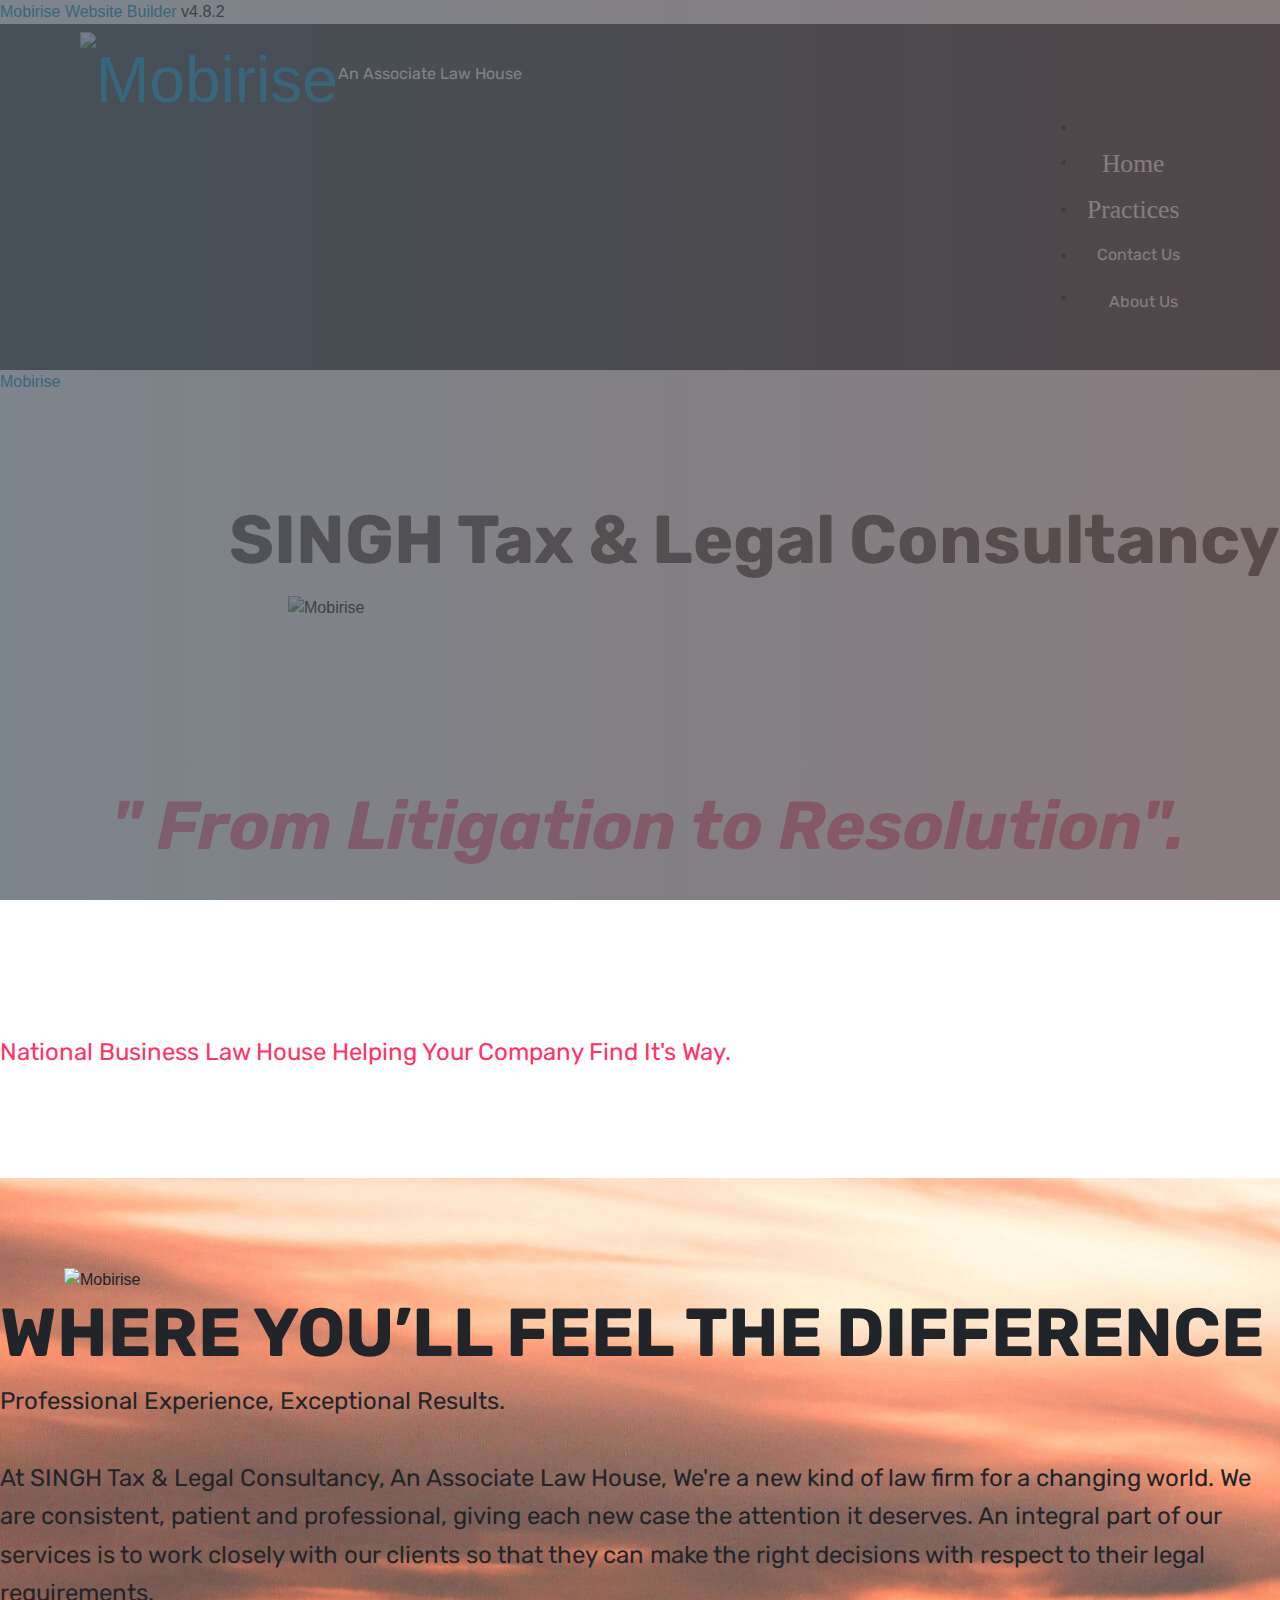
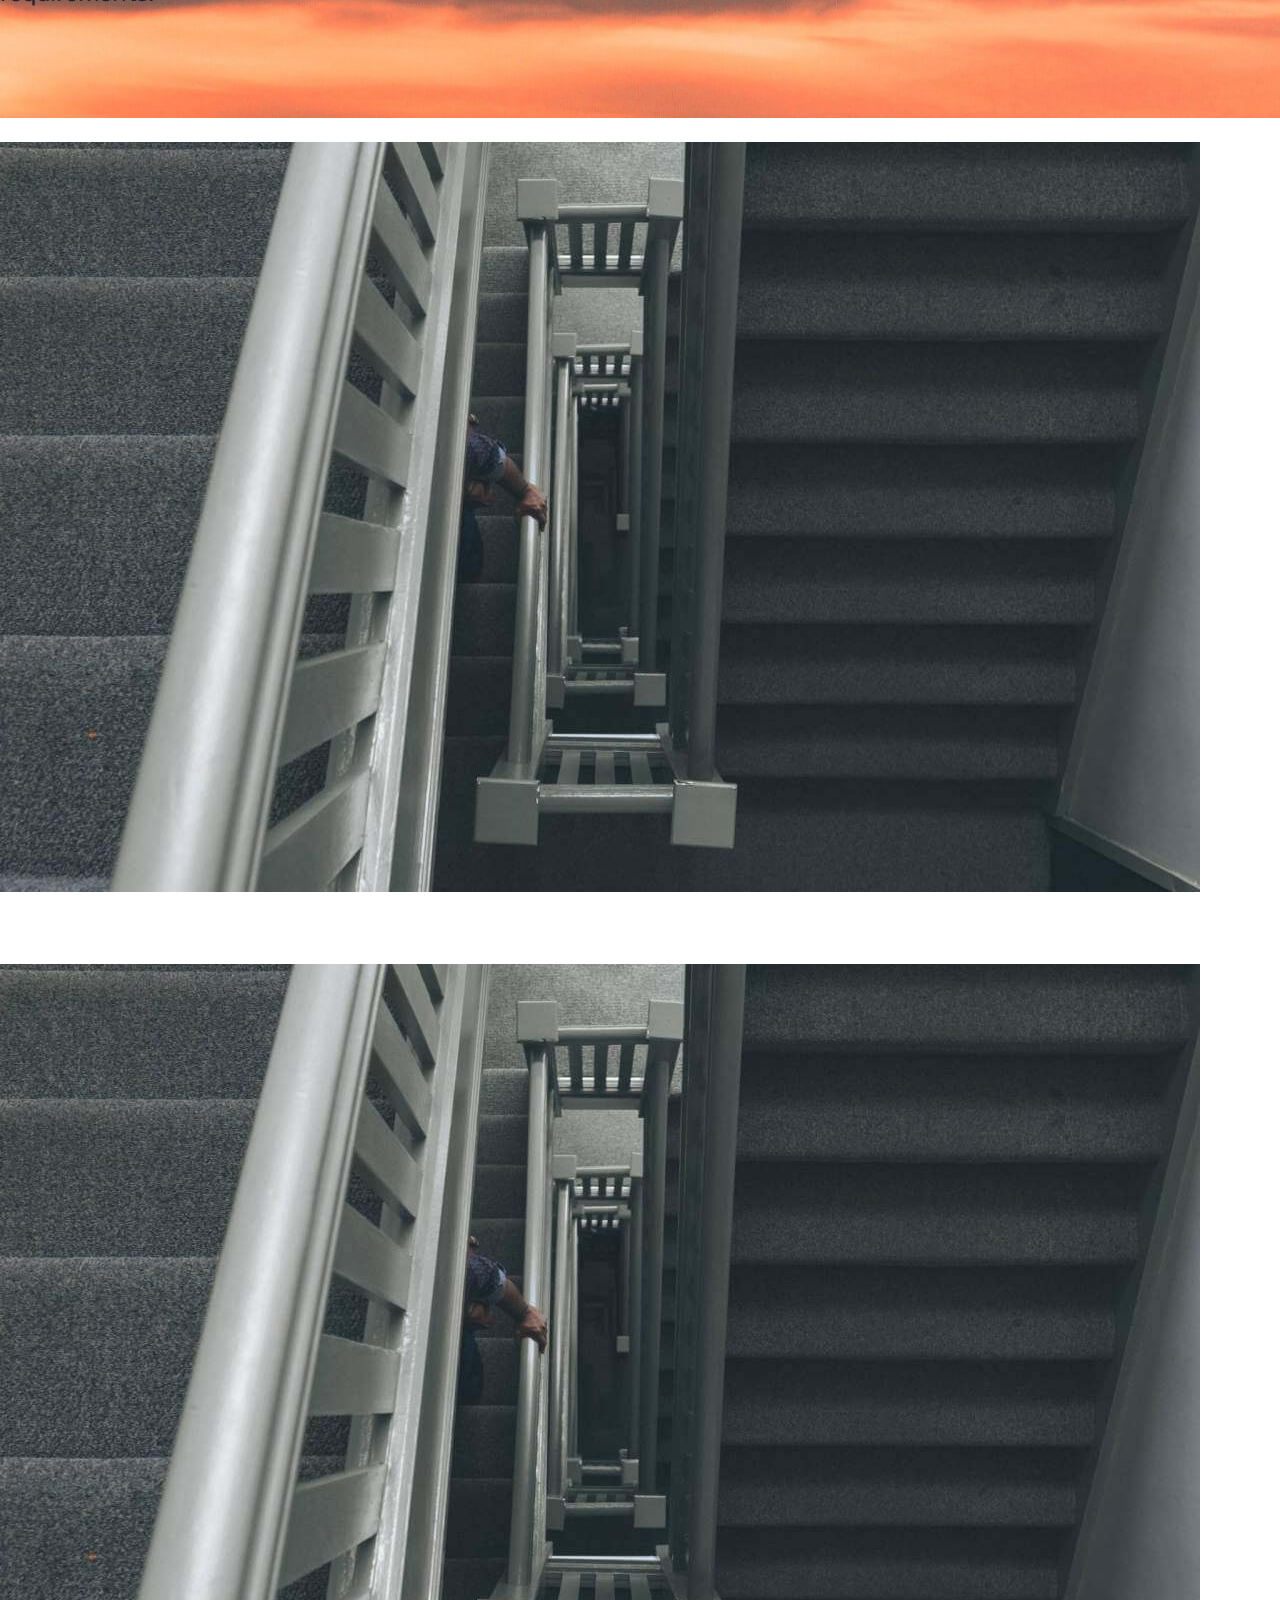
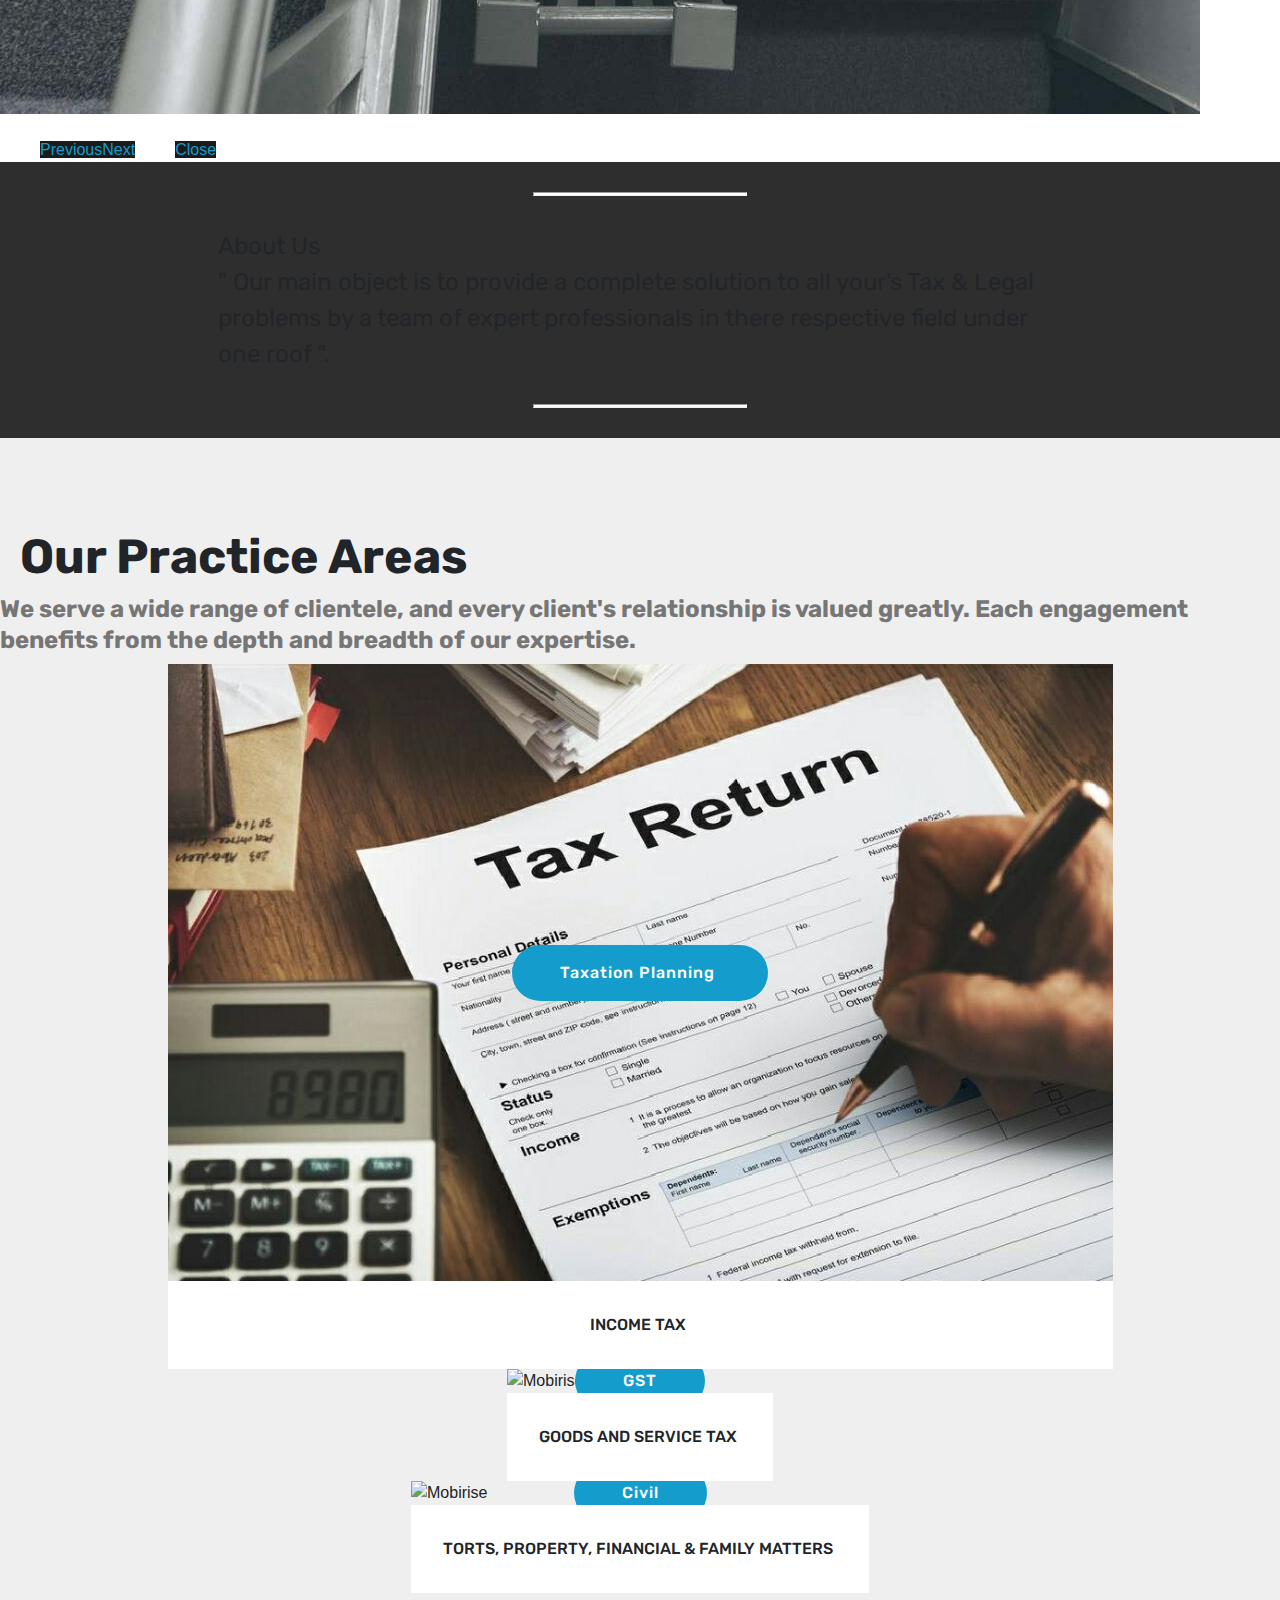
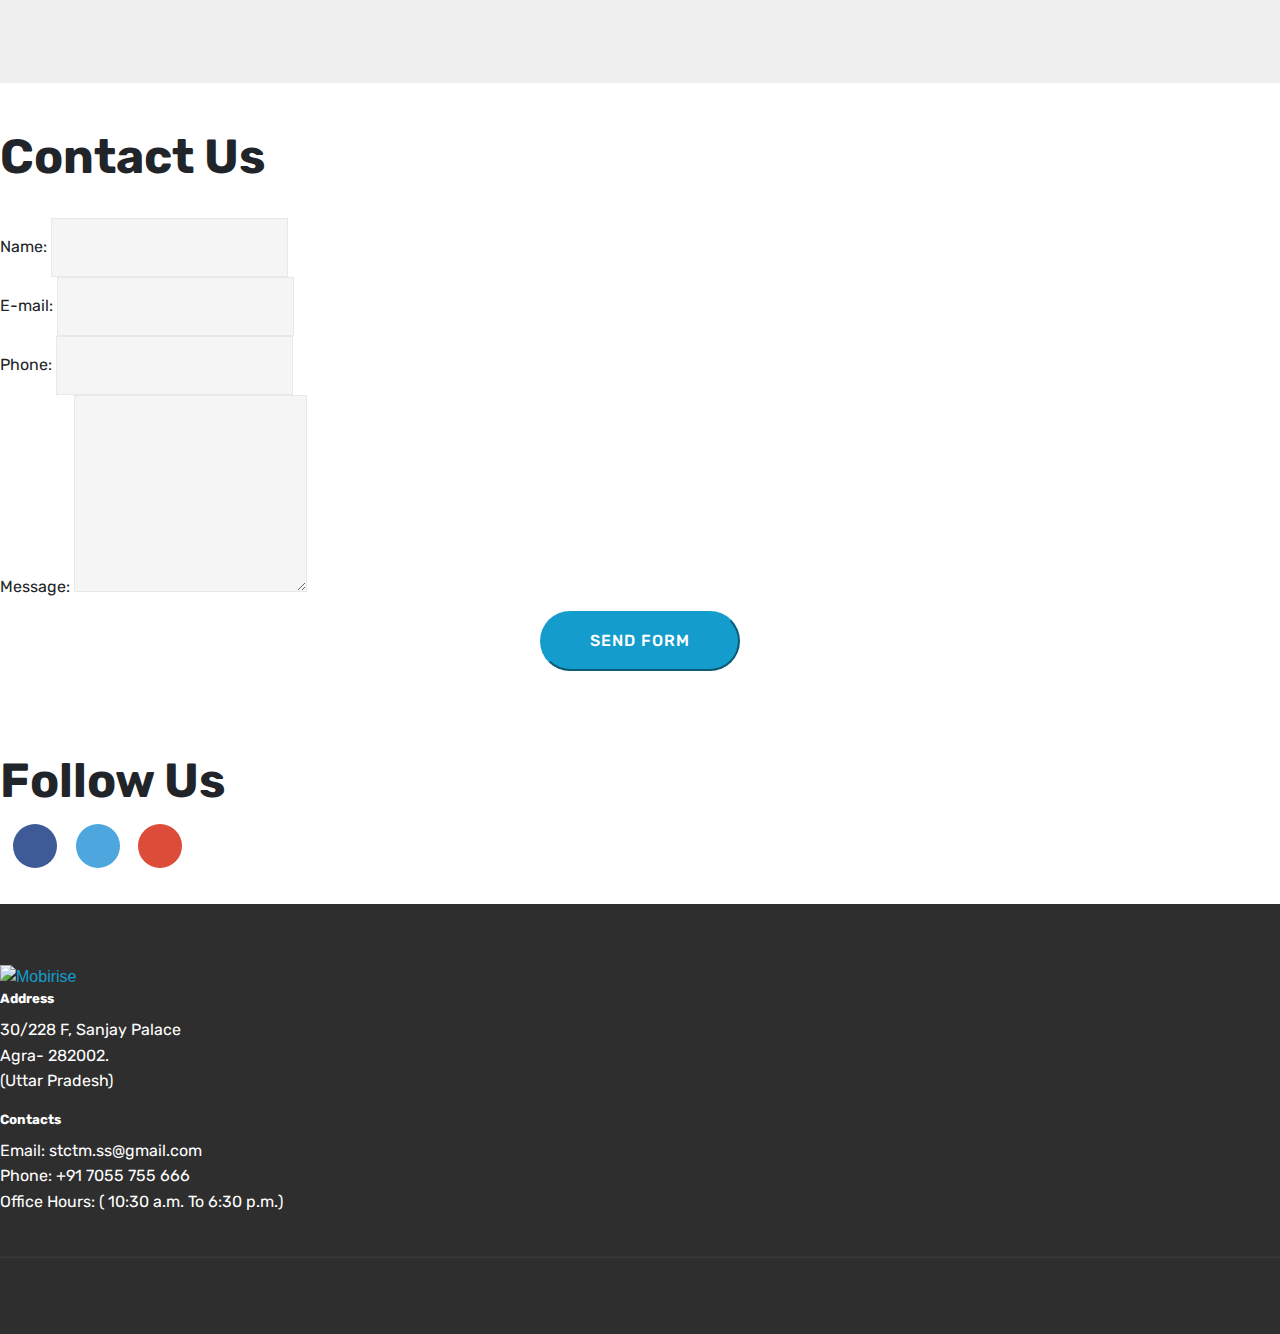
==== commit 3c904a3b: "create github pages" ====
--- a/index.html
+++ b/index.html
@@ -66,7 +66,7 @@
     </nav>
 </section>
 
-<section class="engine"><a href="https://mobiri.se/l">free web templates</a></section><section class="header4 cid-r3pjPj1Sml mbr-parallax-background" id="header4-p">
+<section class="engine"><a href="https://mobiri.se">Mobirise</a></section><section class="header4 cid-r3pjPj1Sml mbr-parallax-background" id="header4-p">
 
     
 
@@ -234,7 +234,7 @@
             <div class="media-container-column col-lg-8" data-form-type="formoid">
                     <div data-form-alert="" hidden="">Thanks for filling out the form!</div>
             
-                    <form class="mbr-form" action="https://mobirise.com/" method="post" data-form-title="Mobirise Form"><input type="hidden" name="email" data-form-email="true" value="fCC1a/+sMUHqxYdcu4sMnzVofJ8+z/88Ee9jeMNsojzsia2D2Wg8W4wZRK2F8vxMARa+L/GX6s+ldLjt6fzfnPaZtjP0oNs0tNoNUZFIqIi1ydwiRcvmFi33xjESqmia" data-form-field="Email">
+                    <form class="mbr-form" action="https://mobirise.com/" method="post" data-form-title="Mobirise Form"><input type="hidden" name="email" data-form-email="true" value="eOeMQ2iaiPEE+cHaQY4MAswjQUiDdgKJUFf4Kb/rE7a9Ub/IM1W36Cb7d/igOH5WmL4tcgsDNzFzwrrMwEpzay8kTZHA9ttORNA20ySJXK9jScmXo3VIEOtmFuqoqsP6" data-form-field="Email">
                         <div class="row row-sm-offset">
                             <div class="col-md-4 multi-horizontal" data-for="name">
                                 <div class="form-group">
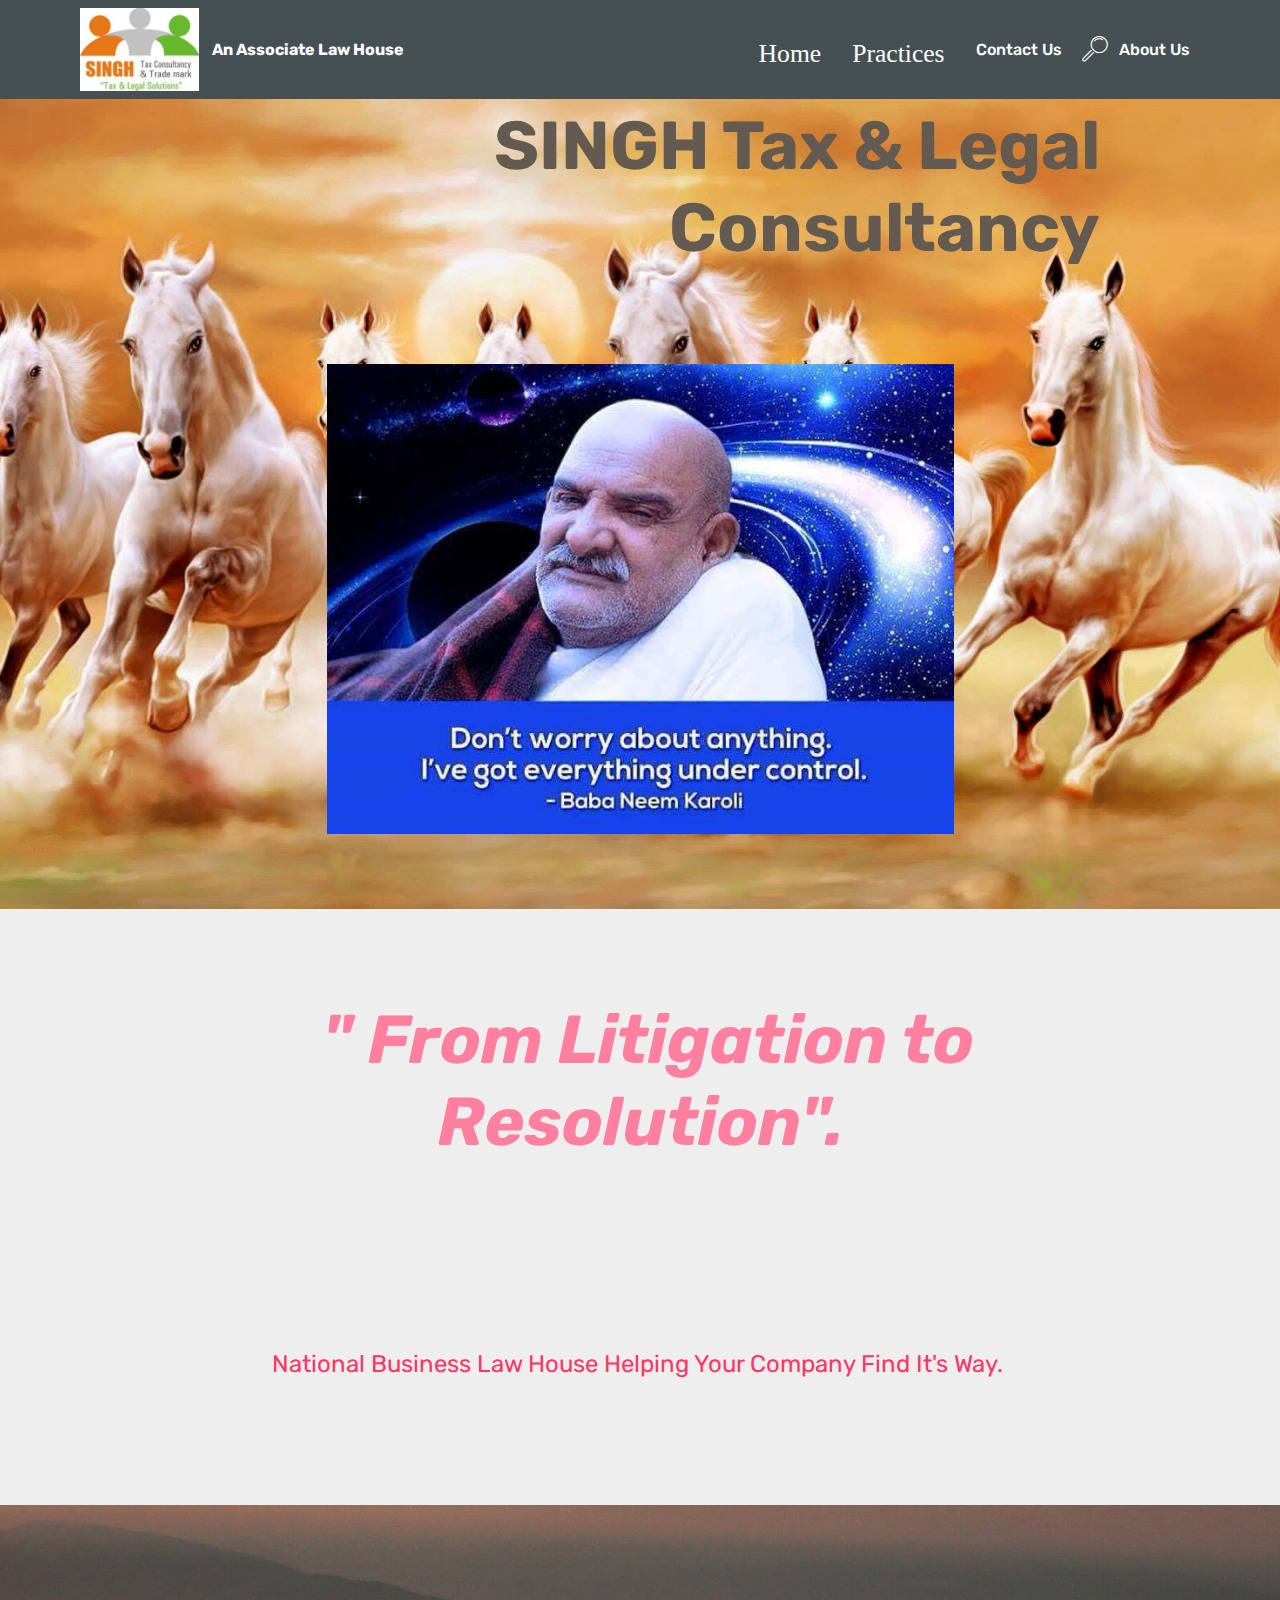
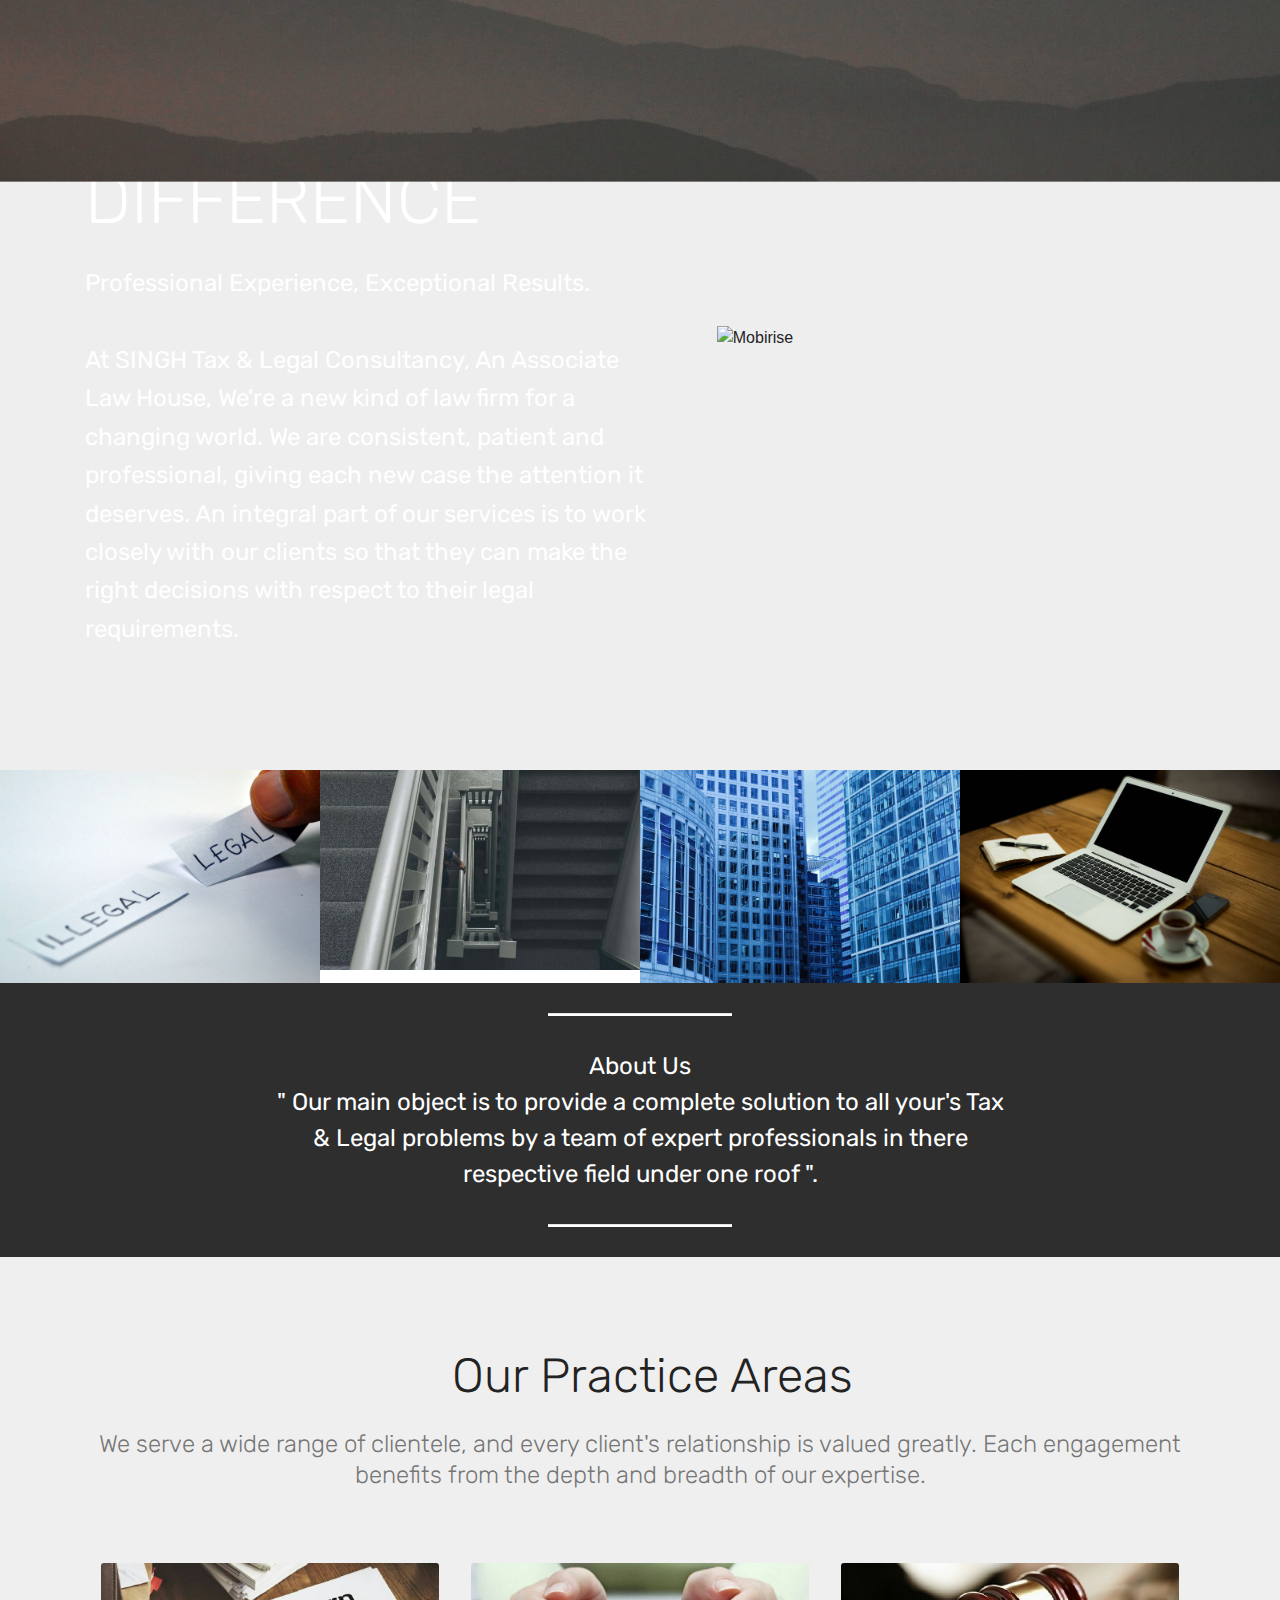
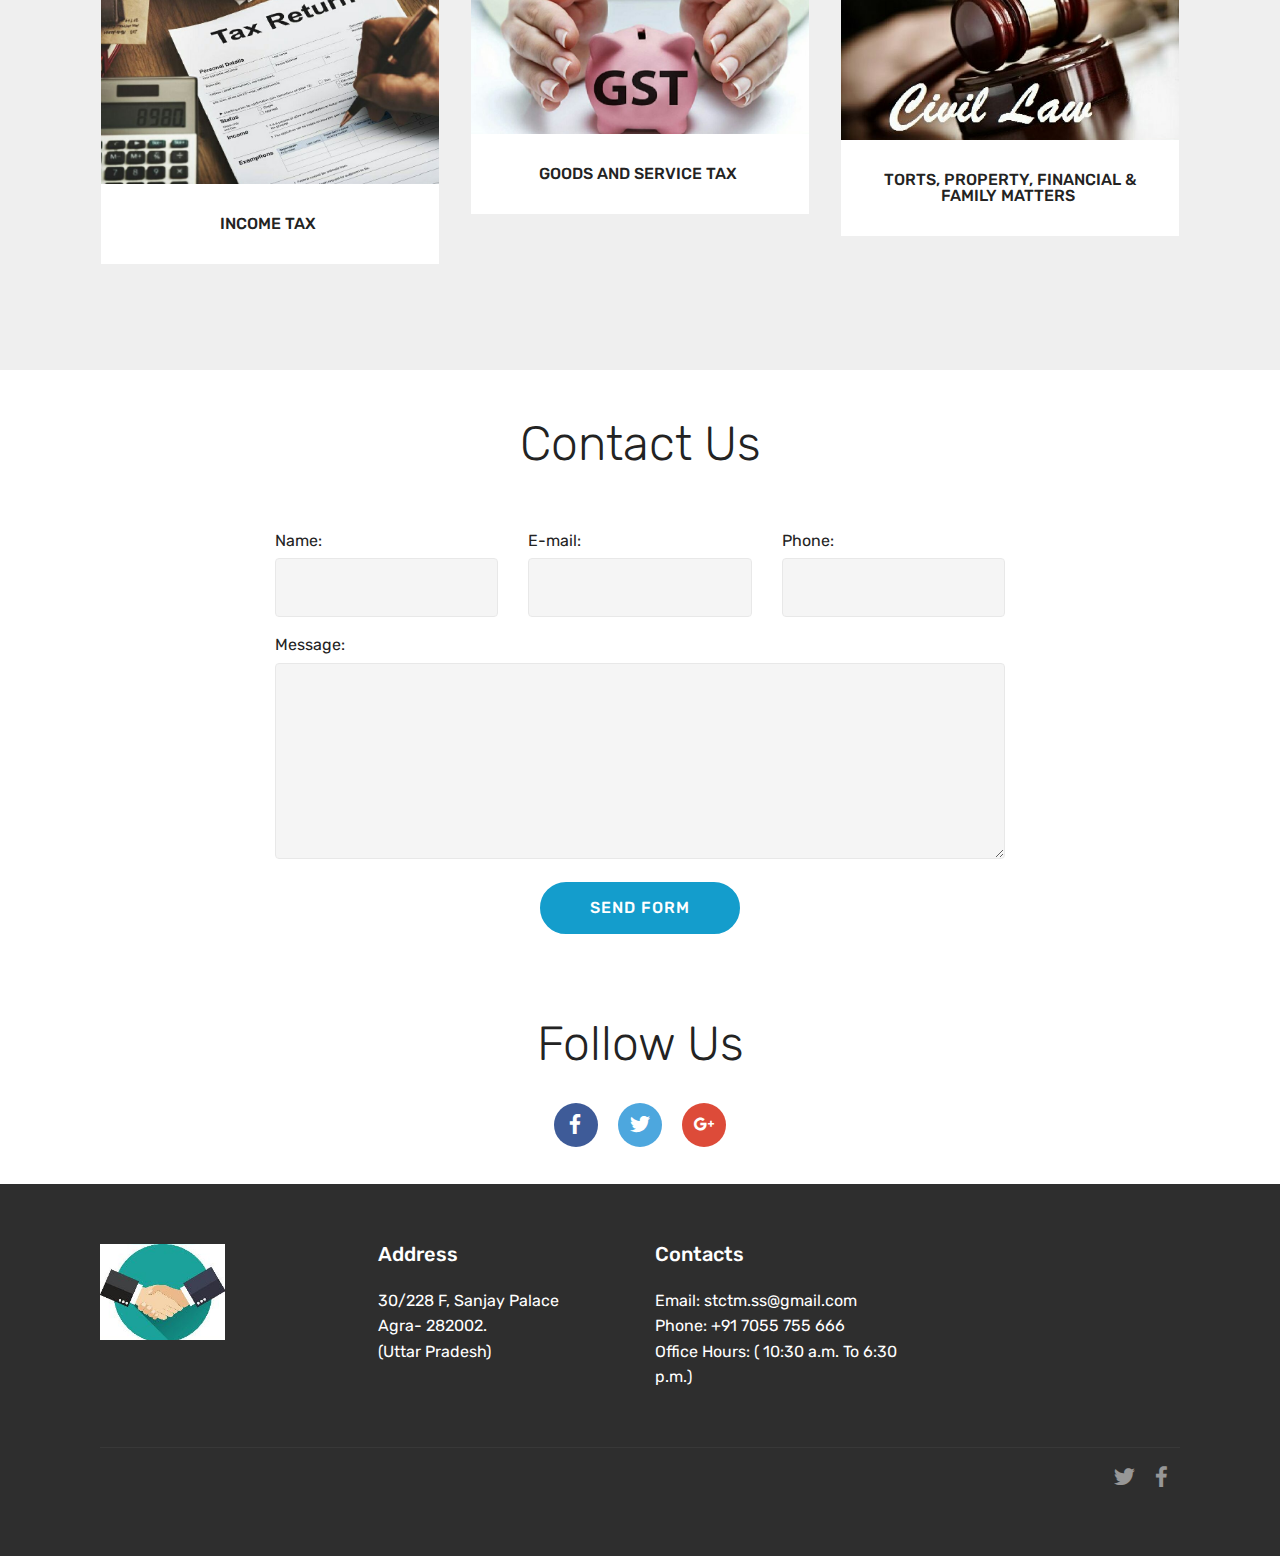
==== commit b4f757c1: "create github pages" ====
--- a/index.html
+++ b/index.html
@@ -66,7 +66,7 @@
     </nav>
 </section>
 
-<section class="engine"><a href="https://mobiri.se">Mobirise</a></section><section class="header4 cid-r3pjPj1Sml mbr-parallax-background" id="header4-p">
+<section class="engine"><a href="https://mobiri.se/h">create your own web page</a></section><section class="header4 cid-r3pjPj1Sml mbr-parallax-background" id="header4-p">
 
     
 
@@ -234,7 +234,7 @@
             <div class="media-container-column col-lg-8" data-form-type="formoid">
                     <div data-form-alert="" hidden="">Thanks for filling out the form!</div>
             
-                    <form class="mbr-form" action="https://mobirise.com/" method="post" data-form-title="Mobirise Form"><input type="hidden" name="email" data-form-email="true" value="eOeMQ2iaiPEE+cHaQY4MAswjQUiDdgKJUFf4Kb/rE7a9Ub/IM1W36Cb7d/igOH5WmL4tcgsDNzFzwrrMwEpzay8kTZHA9ttORNA20ySJXK9jScmXo3VIEOtmFuqoqsP6" data-form-field="Email">
+                    <form class="mbr-form" action="https://mobirise.com/" method="post" data-form-title="Mobirise Form"><input type="hidden" name="email" data-form-email="true" value="a4QlTsObujfSFqKPnsQ2MYtty36M8a8GXVacy9Vc5o5UjsguLViAEpjpw12uVrp7hWFljxxWKlLzkmpn1YUd8rxDi7imrrgtw14yoKt5BDz29PuSXQ6QSadrbO3yU8F3" data-form-field="Email">
                         <div class="row row-sm-offset">
                             <div class="col-md-4 multi-horizontal" data-for="name">
                                 <div class="form-group">
--- a/assets/web/assets/mobirise-icons/mobirise-icons.css
+++ b/assets/web/assets/mobirise-icons/mobirise-icons.css
@@ -0,0 +1,476 @@
+@font-face {
+  font-family: 'MobiriseIcons';
+  src:  url('mobirise-icons.eot?spat4u');
+  src:  url('mobirise-icons.eot?spat4u#iefix') format('embedded-opentype'),
+    url('mobirise-icons.ttf?spat4u') format('truetype'),
+    url('mobirise-icons.woff?spat4u') format('woff'),
+    url('mobirise-icons.svg?spat4u#MobiriseIcons') format('svg');
+  font-weight: normal;
+  font-style: normal;
+}
+
+[class^="mbri-"], [class*=" mbri-"] {
+  /* use !important to prevent issues with browser extensions that change fonts */
+  font-family: MobiriseIcons !important;
+  speak: none;
+  font-style: normal;
+  font-weight: normal;
+  font-variant: normal;
+  text-transform: none;
+  line-height: 1;
+
+  /* Better Font Rendering =========== */
+  -webkit-font-smoothing: antialiased;
+  -moz-osx-font-smoothing: grayscale;
+}
+
+.mbri-add-submenu:before {
+  content: "\e900";
+}
+.mbri-alert:before {
+  content: "\e901";
+}
+.mbri-align-center:before {
+  content: "\e902";
+}
+.mbri-align-justify:before {
+  content: "\e903";
+}
+.mbri-align-left:before {
+  content: "\e904";
+}
+.mbri-align-right:before {
+  content: "\e905";
+}
+.mbri-android:before {
+  content: "\e906";
+}
+.mbri-apple:before {
+  content: "\e907";
+}
+.mbri-arrow-down:before {
+  content: "\e908";
+}
+.mbri-arrow-next:before {
+  content: "\e909";
+}
+.mbri-arrow-prev:before {
+  content: "\e90a";
+}
+.mbri-arrow-up:before {
+  content: "\e90b";
+}
+.mbri-bold:before {
+  content: "\e90c";
+}
+.mbri-bookmark:before {
+  content: "\e90d";
+}
+.mbri-bootstrap:before {
+  content: "\e90e";
+}
+.mbri-briefcase:before {
+  content: "\e90f";
+}
+.mbri-browse:before {
+  content: "\e910";
+}
+.mbri-bulleted-list:before {
+  content: "\e911";
+}
+.mbri-calendar:before {
+  content: "\e912";
+}
+.mbri-camera:before {
+  content: "\e913";
+}
+.mbri-cart-add:before {
+  content: "\e914";
+}
+.mbri-cart-full:before {
+  content: "\e915";
+}
+.mbri-cash:before {
+  content: "\e916";
+}
+.mbri-change-style:before {
+  content: "\e917";
+}
+.mbri-chat:before {
+  content: "\e918";
+}
+.mbri-clock:before {
+  content: "\e919";
+}
+.mbri-close:before {
+  content: "\e91a";
+}
+.mbri-cloud:before {
+  content: "\e91b";
+}
+.mbri-code:before {
+  content: "\e91c";
+}
+.mbri-contact-form:before {
+  content: "\e91d";
+}
+.mbri-credit-card:before {
+  content: "\e91e";
+}
+.mbri-cursor-click:before {
+  content: "\e91f";
+}
+.mbri-cust-feedback:before {
+  content: "\e920";
+}
+.mbri-database:before {
+  content: "\e921";
+}
+.mbri-delivery:before {
+  content: "\e922";
+}
+.mbri-desktop:before {
+  content: "\e923";
+}
+.mbri-devices:before {
+  content: "\e924";
+}
+.mbri-down:before {
+  content: "\e925";
+}
+.mbri-download:before {
+  content: "\e989";
+}
+.mbri-drag-n-drop:before {
+  content: "\e927";
+}
+.mbri-drag-n-drop2:before {
+  content: "\e928";
+}
+.mbri-edit:before {
+  content: "\e929";
+}
+.mbri-edit2:before {
+  content: "\e92a";
+}
+.mbri-error:before {
+  content: "\e92b";
+}
+.mbri-extension:before {
+  content: "\e92c";
+}
+.mbri-features:before {
+  content: "\e92d";
+}
+.mbri-file:before {
+  content: "\e92e";
+}
+.mbri-flag:before {
+  content: "\e92f";
+}
+.mbri-folder:before {
+  content: "\e930";
+}
+.mbri-gift:before {
+  content: "\e931";
+}
+.mbri-github:before {
+  content: "\e932";
+}
+.mbri-globe:before {
+  content: "\e933";
+}
+.mbri-globe-2:before {
+  content: "\e934";
+}
+.mbri-growing-chart:before {
+  content: "\e935";
+}
+.mbri-hearth:before {
+  content: "\e936";
+}
+.mbri-help:before {
+  content: "\e937";
+}
+.mbri-home:before {
+  content: "\e938";
+}
+.mbri-hot-cup:before {
+  content: "\e939";
+}
+.mbri-idea:before {
+  content: "\e93a";
+}
+.mbri-image-gallery:before {
+  content: "\e93b";
+}
+.mbri-image-slider:before {
+  content: "\e93c";
+}
+.mbri-info:before {
+  content: "\e93d";
+}
+.mbri-italic:before {
+  content: "\e93e";
+}
+.mbri-key:before {
+  content: "\e93f";
+}
+.mbri-laptop:before {
+  content: "\e940";
+}
+.mbri-layers:before {
+  content: "\e941";
+}
+.mbri-left-right:before {
+  content: "\e942";
+}
+.mbri-left:before {
+  content: "\e943";
+}
+.mbri-letter:before {
+  content: "\e944";
+}
+.mbri-like:before {
+  content: "\e945";
+}
+.mbri-link:before {
+  content: "\e946";
+}
+.mbri-lock:before {
+  content: "\e947";
+}
+.mbri-login:before {
+  content: "\e948";
+}
+.mbri-logout:before {
+  content: "\e949";
+}
+.mbri-magic-stick:before {
+  content: "\e94a";
+}
+.mbri-map-pin:before {
+  content: "\e94b";
+}
+.mbri-menu:before {
+  content: "\e94c";
+}
+.mbri-mobile:before {
+  content: "\e94d";
+}
+.mbri-mobile2:before {
+  content: "\e94e";
+}
+.mbri-mobirise:before {
+  content: "\e94f";
+}
+.mbri-more-horizontal:before {
+  content: "\e950";
+}
+.mbri-more-vertical:before {
+  content: "\e951";
+}
+.mbri-music:before {
+  content: "\e952";
+}
+.mbri-new-file:before {
+  content: "\e953";
+}
+.mbri-numbered-list:before {
+  content: "\e954";
+}
+.mbri-opened-folder:before {
+  content: "\e955";
+}
+.mbri-pages:before {
+  content: "\e956";
+}
+.mbri-paper-plane:before {
+  content: "\e957";
+}
+.mbri-paperclip:before {
+  content: "\e958";
+}
+.mbri-photo:before {
+  content: "\e959";
+}
+.mbri-photos:before {
+  content: "\e95a";
+}
+.mbri-pin:before {
+  content: "\e95b";
+}
+.mbri-play:before {
+  content: "\e95c";
+}
+.mbri-plus:before {
+  content: "\e95d";
+}
+.mbri-preview:before {
+  content: "\e95e";
+}
+.mbri-print:before {
+  content: "\e95f";
+}
+.mbri-protect:before {
+  content: "\e960";
+}
+.mbri-question:before {
+  content: "\e961";
+}
+.mbri-quote-left:before {
+  content: "\e962";
+}
+.mbri-quote-right:before {
+  content: "\e963";
+}
+.mbri-refresh:before {
+  content: "\e964";
+}
+.mbri-responsive:before {
+  content: "\e965";
+}
+.mbri-right:before {
+  content: "\e966";
+}
+.mbri-rocket:before {
+  content: "\e967";
+}
+.mbri-sad-face:before {
+  content: "\e968";
+}
+.mbri-sale:before {
+  content: "\e969";
+}
+.mbri-save:before {
+  content: "\e96a";
+}
+.mbri-search:before {
+  content: "\e96b";
+}
+.mbri-setting:before {
+  content: "\e96c";
+}
+.mbri-setting2:before {
+  content: "\e96d";
+}
+.mbri-setting3:before {
+  content: "\e96e";
+}
+.mbri-share:before {
+  content: "\e96f";
+}
+.mbri-shopping-bag:before {
+  content: "\e970";
+}
+.mbri-shopping-basket:before {
+  content: "\e971";
+}
+.mbri-shopping-cart:before {
+  content: "\e972";
+}
+.mbri-sites:before {
+  content: "\e973";
+}
+.mbri-smile-face:before {
+  content: "\e974";
+}
+.mbri-speed:before {
+  content: "\e975";
+}
+.mbri-star:before {
+  content: "\e976";
+}
+.mbri-success:before {
+  content: "\e977";
+}
+.mbri-sun:before {
+  content: "\e978";
+}
+.mbri-sun2:before {
+  content: "\e979";
+}
+.mbri-tablet:before {
+  content: "\e97a";
+}
+.mbri-tablet-vertical:before {
+  content: "\e97b";
+}
+.mbri-target:before {
+  content: "\e97c";
+}
+.mbri-timer:before {
+  content: "\e97d";
+}
+.mbri-to-ftp:before {
+  content: "\e97e";
+}
+.mbri-to-local-drive:before {
+  content: "\e97f";
+}
+.mbri-touch-swipe:before {
+  content: "\e980";
+}
+.mbri-touch:before {
+  content: "\e981";
+}
+.mbri-trash:before {
+  content: "\e982";
+}
+.mbri-underline:before {
+  content: "\e983";
+}
+.mbri-unlink:before {
+  content: "\e984";
+}
+.mbri-unlock:before {
+  content: "\e985";
+}
+.mbri-up-down:before {
+  content: "\e986";
+}
+.mbri-up:before {
+  content: "\e987";
+}
+.mbri-update:before {
+  content: "\e988";
+}
+.mbri-upload:before {
+ content: "\e926"; 
+}
+.mbri-user:before {
+  content: "\e98a";
+}
+.mbri-user2:before {
+  content: "\e98b";
+}
+.mbri-users:before {
+  content: "\e98c";
+}
+.mbri-video:before {
+  content: "\e98d";
+}
+.mbri-video-play:before {
+  content: "\e98e";
+}
+.mbri-watch:before {
+  content: "\e98f";
+}
+.mbri-website-theme:before {
+  content: "\e990";
+}
+.mbri-wifi:before {
+  content: "\e991";
+}
+.mbri-windows:before {
+  content: "\e992";
+}
+.mbri-zoom-out:before {
+  content: "\e993";
+}
+.mbri-redo:before {
+  content: "\e994";
+}
+.mbri-undo:before {
+  content: "\e995";
+}
--- a/assets/soundcloud-plugin/style.css
+++ b/assets/soundcloud-plugin/style.css
@@ -0,0 +1,57 @@
+.addons-container {
+  position: relative;
+  margin-left: auto;
+  margin-right: auto;
+  padding-right: 15px;
+  padding-left: 15px; }
+  @media (min-width: 576px) {
+    .addons-container {
+      padding-right: 15px;
+      padding-left: 15px; } }
+  @media (min-width: 768px) {
+    .addons-container {
+      padding-right: 15px;
+      padding-left: 15px; } }
+  @media (min-width: 992px) {
+    .addons-container {
+      padding-right: 15px;
+      padding-left: 15px; } }
+  @media (min-width: 1200px) {
+    .addons-container {
+      padding-right: 15px;
+      padding-left: 15px; } }
+  @media (min-width: 576px) {
+    .addons-container {
+      width: 540px;
+      max-width: 100%; } }
+  @media (min-width: 768px) {
+    .addons-container {
+      width: 720px;
+      max-width: 100%; } }
+  @media (min-width: 992px) {
+    .addons-container {
+      width: 960px;
+      max-width: 100%; } }
+  @media (min-width: 1200px) {
+    .addons-container {
+      width: 1140px;
+      max-width: 100%; } }
+
+.addons-container-inner{
+    position: relative;
+    width: 100%;
+    min-height: 1px;
+    padding-right: 15px;
+    padding-left: 15px;
+}
+@media (min-width: 567px) {
+    .addons-container-inner{
+        -ms-flex: 0 0 66.666667%;
+        flex: 0 0 66.666667%;
+        max-width: 66.666667%;
+    }
+}
+.addons-row{
+    display: flex;
+    justify-content:center;
+}--- a/assets/dropdown/css/style.css
+++ b/assets/dropdown/css/style.css
@@ -0,0 +1,265 @@
+.navbar-dropdown {
+  left: 0;
+  padding: 0;
+  position: absolute;
+  right: 0;
+  top: 0;
+  transition: all 0.45s ease;
+  z-index: 1030;
+  background: #282828; }
+  .navbar-dropdown .navbar-logo {
+    margin-right: 0.8rem;
+    transition: margin 0.3s ease-in-out;
+    vertical-align: middle; }
+    .navbar-dropdown .navbar-logo img {
+      height: 3.125rem;
+      transition: all 0.3s ease-in-out; }
+    .navbar-dropdown .navbar-logo.mbr-iconfont {
+      font-size: 3.125rem;
+      line-height: 3.125rem; }
+  .navbar-dropdown .navbar-caption {
+    font-weight: 700;
+    white-space: normal;
+    vertical-align: -4px;
+    line-height: 3.125rem !important; }
+    .navbar-dropdown .navbar-caption, .navbar-dropdown .navbar-caption:hover {
+      color: inherit;
+      text-decoration: none; }
+  .navbar-dropdown .mbr-iconfont + .navbar-caption {
+    vertical-align: -1px; }
+  .navbar-dropdown.navbar-fixed-top {
+    position: fixed; }
+  .navbar-dropdown .navbar-brand span {
+    vertical-align: -4px; }
+  .navbar-dropdown.bg-color.transparent {
+    background: none; }
+  .navbar-dropdown.navbar-short .navbar-brand {
+    padding: 0.625rem 0; }
+    .navbar-dropdown.navbar-short .navbar-brand span {
+      vertical-align: -1px; }
+  .navbar-dropdown.navbar-short .navbar-caption {
+    line-height: 2.375rem !important;
+    vertical-align: -2px; }
+  .navbar-dropdown.navbar-short .navbar-logo {
+    margin-right: 0.5rem; }
+    .navbar-dropdown.navbar-short .navbar-logo img {
+      height: 2.375rem; }
+    .navbar-dropdown.navbar-short .navbar-logo.mbr-iconfont {
+      font-size: 2.375rem;
+      line-height: 2.375rem; }
+  .navbar-dropdown.navbar-short .mbr-table-cell {
+    height: 3.625rem; }
+  .navbar-dropdown .navbar-close {
+    left: 0.6875rem;
+    position: fixed;
+    top: 0.75rem;
+    z-index: 1000; }
+  .navbar-dropdown .hamburger-icon {
+    content: "";
+    display: inline-block;
+    vertical-align: middle;
+    width: 16px;
+    -webkit-box-shadow: 0 -6px 0 1px #282828,0 0 0 1px #282828,0 6px 0 1px #282828;
+    -moz-box-shadow: 0 -6px 0 1px #282828,0 0 0 1px #282828,0 6px 0 1px #282828;
+    box-shadow: 0 -6px 0 1px #282828,0 0 0 1px #282828,0 6px 0 1px #282828; }
+
+.dropdown-menu .dropdown-toggle[data-toggle="dropdown-submenu"]::after {
+  border-bottom: 0.35em solid transparent;
+  border-left: 0.35em solid;
+  border-right: 0;
+  border-top: 0.35em solid transparent;
+  margin-left: 0.3rem; }
+
+.dropdown-menu .dropdown-item:focus {
+  outline: 0; }
+
+.nav-dropdown {
+  font-size: 0.75rem;
+  font-weight: 500;
+  height: auto !important; }
+  .nav-dropdown .nav-btn {
+    padding-left: 1rem; }
+  .nav-dropdown .link {
+    margin: .667em 1.667em;
+    font-weight: 500;
+    padding: 0;
+    transition: color .2s ease-in-out; }
+    .nav-dropdown .link.dropdown-toggle {
+      margin-right: 2.583em; }
+      .nav-dropdown .link.dropdown-toggle::after {
+        margin-left: .25rem;
+        border-top: 0.35em solid;
+        border-right: 0.35em solid transparent;
+        border-left: 0.35em solid transparent;
+        border-bottom: 0; }
+      .nav-dropdown .link.dropdown-toggle[aria-expanded="true"] {
+        margin: 0;
+        padding: 0.667em 3.263em  0.667em 1.667em; }
+  .nav-dropdown .link::after,
+  .nav-dropdown .dropdown-item::after {
+    color: inherit; }
+  .nav-dropdown .btn {
+    font-size: 0.75rem;
+    font-weight: 700;
+    letter-spacing: 0;
+    margin-bottom: 0;
+    padding-left: 1.25rem;
+    padding-right: 1.25rem; }
+  .nav-dropdown .dropdown-menu {
+    border-radius: 0;
+    border: 0;
+    left: 0;
+    margin: 0;
+    padding-bottom: 1.25rem;
+    padding-top: 1.25rem;
+    position: relative; }
+  .nav-dropdown .dropdown-submenu {
+    margin-left: 0.125rem;
+    top: 0; }
+  .nav-dropdown .dropdown-item {
+    font-weight: 500;
+    line-height: 2;
+    padding: 0.3846em 4.615em 0.3846em 1.5385em;
+    position: relative;
+    transition: color .2s ease-in-out, background-color .2s ease-in-out; }
+    .nav-dropdown .dropdown-item::after {
+      margin-top: -0.3077em;
+      position: absolute;
+      right: 1.1538em;
+      top: 50%; }
+    .nav-dropdown .dropdown-item:focus, .nav-dropdown .dropdown-item:hover {
+      background: none; }
+
+@media (max-width: 767px) {
+  .nav-dropdown.navbar-toggleable-sm {
+    bottom: 0;
+    display: none;
+    left: 0;
+    overflow-x: hidden;
+    position: fixed;
+    top: 0;
+    transform: translateX(-100%);
+    -ms-transform: translateX(-100%);
+    -webkit-transform: translateX(-100%);
+    width: 18.75rem;
+    z-index: 999; } }
+.nav-dropdown.navbar-toggleable-xl {
+  bottom: 0;
+  display: none;
+  left: 0;
+  overflow-x: hidden;
+  position: fixed;
+  top: 0;
+  transform: translateX(-100%);
+  -ms-transform: translateX(-100%);
+  -webkit-transform: translateX(-100%);
+  width: 18.75rem;
+  z-index: 999; }
+
+.nav-dropdown-sm {
+  display: block !important;
+  overflow-x: hidden;
+  overflow: auto;
+  padding-top: 3.875rem; }
+  .nav-dropdown-sm::after {
+    content: "";
+    display: block;
+    height: 3rem;
+    width: 100%; }
+  .nav-dropdown-sm.collapse.in ~ .navbar-close {
+    display: block !important; }
+  .nav-dropdown-sm.collapsing, .nav-dropdown-sm.collapse.in {
+    transform: translateX(0);
+    -ms-transform: translateX(0);
+    -webkit-transform: translateX(0);
+    transition: all 0.25s ease-out;
+    -webkit-transition: all 0.25s ease-out;
+    background: #282828; }
+  .nav-dropdown-sm.collapsing[aria-expanded="false"] {
+    transform: translateX(-100%);
+    -ms-transform: translateX(-100%);
+    -webkit-transform: translateX(-100%); }
+  .nav-dropdown-sm .nav-item {
+    display: block;
+    margin-left: 0 !important;
+    padding-left: 0; }
+  .nav-dropdown-sm .link,
+  .nav-dropdown-sm .dropdown-item {
+    border-top: 1px dotted rgba(255, 255, 255, 0.1);
+    font-size: 0.8125rem;
+    line-height: 1.6;
+    margin: 0 !important;
+    padding: 0.875rem 2.4rem 0.875rem 1.5625rem !important;
+    position: relative;
+    white-space: normal; }
+    .nav-dropdown-sm .link:focus, .nav-dropdown-sm .link:hover,
+    .nav-dropdown-sm .dropdown-item:focus,
+    .nav-dropdown-sm .dropdown-item:hover {
+      background: rgba(0, 0, 0, 0.2) !important;
+      color: #c0a375; }
+  .nav-dropdown-sm .nav-btn {
+    position: relative;
+    padding: 1.5625rem 1.5625rem 0 1.5625rem; }
+    .nav-dropdown-sm .nav-btn::before {
+      border-top: 1px dotted rgba(255, 255, 255, 0.1);
+      content: "";
+      left: 0;
+      position: absolute;
+      top: 0;
+      width: 100%; }
+    .nav-dropdown-sm .nav-btn + .nav-btn {
+      padding-top: 0.625rem; }
+      .nav-dropdown-sm .nav-btn + .nav-btn::before {
+        display: none; }
+  .nav-dropdown-sm .btn {
+    padding: 0.625rem 0; }
+  .nav-dropdown-sm .dropdown-toggle[data-toggle="dropdown-submenu"]::after {
+    margin-left: .25rem;
+    border-top: 0.35em solid;
+    border-right: 0.35em solid transparent;
+    border-left: 0.35em solid transparent;
+    border-bottom: 0; }
+  .nav-dropdown-sm .dropdown-toggle[data-toggle="dropdown-submenu"][aria-expanded="true"]::after {
+    border-top: 0;
+    border-right: 0.35em solid transparent;
+    border-left: 0.35em solid transparent;
+    border-bottom: 0.35em solid; }
+  .nav-dropdown-sm .dropdown-menu {
+    margin: 0;
+    padding: 0;
+    position: relative;
+    top: 0;
+    left: 0;
+    width: 100%;
+    border: 0;
+    float: none;
+    border-radius: 0;
+    background: none; }
+  .nav-dropdown-sm .dropdown-submenu {
+    left: 100%;
+    margin-left: 0.125rem;
+    margin-top: -1.25rem;
+    top: 0; }
+
+.navbar-toggleable-sm .nav-dropdown .dropdown-menu {
+  position: absolute; }
+
+.navbar-toggleable-sm .nav-dropdown .dropdown-submenu {
+  left: 100%;
+  margin-left: 0.125rem;
+  margin-top: -1.25rem;
+  top: 0; }
+
+.navbar-toggleable-sm.opened .nav-dropdown .dropdown-menu {
+  position: relative; }
+
+.navbar-toggleable-sm.opened .nav-dropdown .dropdown-submenu {
+  left: 0;
+  margin-left: 00rem;
+  margin-top: 0rem;
+  top: 0; }
+
+.is-builder .nav-dropdown.collapsing {
+  transition: none !important; }
+
+/*# sourceMappingURL=style.css.map */
--- a/assets/socicon/css/styles.css
+++ b/assets/socicon/css/styles.css
@@ -0,0 +1,544 @@
+@charset "UTF-8";
+
+@font-face {
+  font-family: "socicon";
+  src:url("../fonts/socicon.eot");
+  src:url("../fonts/socicon.eot?#iefix") format("embedded-opentype"),
+    url("../fonts/socicon.woff") format("woff"),
+    url("../fonts/socicon.ttf") format("truetype"),
+    url("../fonts/socicon.svg#socicon") format("svg");
+  font-weight: normal;
+  font-style: normal;
+
+}
+
+[data-icon]:before {
+  font-family: "socicon" !important;
+  content: attr(data-icon);
+  font-style: normal !important;
+  font-weight: normal !important;
+  font-variant: normal !important;
+  text-transform: none !important;
+  speak: none;
+  line-height: 1;
+  -webkit-font-smoothing: antialiased;
+  -moz-osx-font-smoothing: grayscale;
+}
+
+[class^="socicon-"]:before,
+[class*=" socicon-"]:before {
+  font-family: "socicon" !important;
+  font-style: normal !important;
+  font-weight: normal !important;
+  font-variant: normal !important;
+  text-transform: none !important;
+  speak: none;
+  line-height: 1;
+  -webkit-font-smoothing: antialiased;
+  -moz-osx-font-smoothing: grayscale;
+}
+
+.socicon-modelmayhem:before {
+  content: "\e000";
+}
+.socicon-mixcloud:before {
+  content: "\e001";
+}
+.socicon-drupal:before {
+  content: "\e002";
+}
+.socicon-swarm:before {
+  content: "\e003";
+}
+.socicon-istock:before {
+  content: "\e004";
+}
+.socicon-yammer:before {
+  content: "\e005";
+}
+.socicon-ello:before {
+  content: "\e006";
+}
+.socicon-stackoverflow:before {
+  content: "\e007";
+}
+.socicon-persona:before {
+  content: "\e008";
+}
+.socicon-triplej:before {
+  content: "\e009";
+}
+.socicon-houzz:before {
+  content: "\e00a";
+}
+.socicon-rss:before {
+  content: "\e00b";
+}
+.socicon-paypal:before {
+  content: "\e00c";
+}
+.socicon-odnoklassniki:before {
+  content: "\e00d";
+}
+.socicon-airbnb:before {
+  content: "\e00e";
+}
+.socicon-periscope:before {
+  content: "\e00f";
+}
+.socicon-outlook:before {
+  content: "\e010";
+}
+.socicon-coderwall:before {
+  content: "\e011";
+}
+.socicon-tripadvisor:before {
+  content: "\e012";
+}
+.socicon-appnet:before {
+  content: "\e013";
+}
+.socicon-goodreads:before {
+  content: "\e014";
+}
+.socicon-tripit:before {
+  content: "\e015";
+}
+.socicon-lanyrd:before {
+  content: "\e016";
+}
+.socicon-slideshare:before {
+  content: "\e017";
+}
+.socicon-buffer:before {
+  content: "\e018";
+}
+.socicon-disqus:before {
+  content: "\e019";
+}
+.socicon-vkontakte:before {
+  content: "\e01a";
+}
+.socicon-whatsapp:before {
+  content: "\e01b";
+}
+.socicon-patreon:before {
+  content: "\e01c";
+}
+.socicon-storehouse:before {
+  content: "\e01d";
+}
+.socicon-pocket:before {
+  content: "\e01e";
+}
+.socicon-mail:before {
+  content: "\e01f";
+}
+.socicon-blogger:before {
+  content: "\e020";
+}
+.socicon-technorati:before {
+  content: "\e021";
+}
+.socicon-reddit:before {
+  content: "\e022";
+}
+.socicon-dribbble:before {
+  content: "\e023";
+}
+.socicon-stumbleupon:before {
+  content: "\e024";
+}
+.socicon-digg:before {
+  content: "\e025";
+}
+.socicon-envato:before {
+  content: "\e026";
+}
+.socicon-behance:before {
+  content: "\e027";
+}
+.socicon-delicious:before {
+  content: "\e028";
+}
+.socicon-deviantart:before {
+  content: "\e029";
+}
+.socicon-forrst:before {
+  content: "\e02a";
+}
+.socicon-play:before {
+  content: "\e02b";
+}
+.socicon-zerply:before {
+  content: "\e02c";
+}
+.socicon-wikipedia:before {
+  content: "\e02d";
+}
+.socicon-apple:before {
+  content: "\e02e";
+}
+.socicon-flattr:before {
+  content: "\e02f";
+}
+.socicon-github:before {
+  content: "\e030";
+}
+.socicon-renren:before {
+  content: "\e031";
+}
+.socicon-friendfeed:before {
+  content: "\e032";
+}
+.socicon-newsvine:before {
+  content: "\e033";
+}
+.socicon-identica:before {
+  content: "\e034";
+}
+.socicon-bebo:before {
+  content: "\e035";
+}
+.socicon-zynga:before {
+  content: "\e036";
+}
+.socicon-steam:before {
+  content: "\e037";
+}
+.socicon-xbox:before {
+  content: "\e038";
+}
+.socicon-windows:before {
+  content: "\e039";
+}
+.socicon-qq:before {
+  content: "\e03a";
+}
+.socicon-douban:before {
+  content: "\e03b";
+}
+.socicon-meetup:before {
+  content: "\e03c";
+}
+.socicon-playstation:before {
+  content: "\e03d";
+}
+.socicon-android:before {
+  content: "\e03e";
+}
+.socicon-snapchat:before {
+  content: "\e03f";
+}
+.socicon-twitter:before {
+  content: "\e040";
+}
+.socicon-facebook:before {
+  content: "\e041";
+}
+.socicon-googleplus:before {
+  content: "\e042";
+}
+.socicon-pinterest:before {
+  content: "\e043";
+}
+.socicon-foursquare:before {
+  content: "\e044";
+}
+.socicon-yahoo:before {
+  content: "\e045";
+}
+.socicon-skype:before {
+  content: "\e046";
+}
+.socicon-yelp:before {
+  content: "\e047";
+}
+.socicon-feedburner:before {
+  content: "\e048";
+}
+.socicon-linkedin:before {
+  content: "\e049";
+}
+.socicon-viadeo:before {
+  content: "\e04a";
+}
+.socicon-xing:before {
+  content: "\e04b";
+}
+.socicon-myspace:before {
+  content: "\e04c";
+}
+.socicon-soundcloud:before {
+  content: "\e04d";
+}
+.socicon-spotify:before {
+  content: "\e04e";
+}
+.socicon-grooveshark:before {
+  content: "\e04f";
+}
+.socicon-lastfm:before {
+  content: "\e050";
+}
+.socicon-youtube:before {
+  content: "\e051";
+}
+.socicon-vimeo:before {
+  content: "\e052";
+}
+.socicon-dailymotion:before {
+  content: "\e053";
+}
+.socicon-vine:before {
+  content: "\e054";
+}
+.socicon-flickr:before {
+  content: "\e055";
+}
+.socicon-500px:before {
+  content: "\e056";
+}
+.socicon-wordpress:before {
+  content: "\e058";
+}
+.socicon-tumblr:before {
+  content: "\e059";
+}
+.socicon-twitch:before {
+  content: "\e05a";
+}
+.socicon-8tracks:before {
+  content: "\e05b";
+}
+.socicon-amazon:before {
+  content: "\e05c";
+}
+.socicon-icq:before {
+  content: "\e05d";
+}
+.socicon-smugmug:before {
+  content: "\e05e";
+}
+.socicon-ravelry:before {
+  content: "\e05f";
+}
+.socicon-weibo:before {
+  content: "\e060";
+}
+.socicon-baidu:before {
+  content: "\e061";
+}
+.socicon-angellist:before {
+  content: "\e062";
+}
+.socicon-ebay:before {
+  content: "\e063";
+}
+.socicon-imdb:before {
+  content: "\e064";
+}
+.socicon-stayfriends:before {
+  content: "\e065";
+}
+.socicon-residentadvisor:before {
+  content: "\e066";
+}
+.socicon-google:before {
+  content: "\e067";
+}
+.socicon-yandex:before {
+  content: "\e068";
+}
+.socicon-sharethis:before {
+  content: "\e069";
+}
+.socicon-bandcamp:before {
+  content: "\e06a";
+}
+.socicon-itunes:before {
+  content: "\e06b";
+}
+.socicon-deezer:before {
+  content: "\e06c";
+}
+.socicon-telegram:before {
+  content: "\e06e";
+}
+.socicon-openid:before {
+  content: "\e06f";
+}
+.socicon-amplement:before {
+  content: "\e070";
+}
+.socicon-viber:before {
+  content: "\e071";
+}
+.socicon-zomato:before {
+  content: "\e072";
+}
+.socicon-draugiem:before {
+  content: "\e074";
+}
+.socicon-endomodo:before {
+  content: "\e075";
+}
+.socicon-filmweb:before {
+  content: "\e076";
+}
+.socicon-stackexchange:before {
+  content: "\e077";
+}
+.socicon-wykop:before {
+  content: "\e078";
+}
+.socicon-teamspeak:before {
+  content: "\e079";
+}
+.socicon-teamviewer:before {
+  content: "\e07a";
+}
+.socicon-ventrilo:before {
+  content: "\e07b";
+}
+.socicon-younow:before {
+  content: "\e07c";
+}
+.socicon-raidcall:before {
+  content: "\e07d";
+}
+.socicon-mumble:before {
+  content: "\e07e";
+}
+.socicon-medium:before {
+  content: "\e06d";
+}
+.socicon-bebee:before {
+  content: "\e07f";
+}
+.socicon-hitbox:before {
+  content: "\e080";
+}
+.socicon-reverbnation:before {
+  content: "\e081";
+}
+.socicon-formulr:before {
+  content: "\e082";
+}
+.socicon-instagram:before {
+  content: "\e057";
+}
+.socicon-battlenet:before {
+  content: "\e083";
+}
+.socicon-chrome:before {
+  content: "\e084";
+}
+.socicon-discord:before {
+  content: "\e086";
+}
+.socicon-issuu:before {
+  content: "\e087";
+}
+.socicon-macos:before {
+  content: "\e088";
+}
+.socicon-firefox:before {
+  content: "\e089";
+}
+.socicon-opera:before {
+  content: "\e08d";
+}
+.socicon-keybase:before {
+  content: "\e090";
+}
+.socicon-alliance:before {
+  content: "\e091";
+}
+.socicon-livejournal:before {
+  content: "\e092";
+}
+.socicon-googlephotos:before {
+  content: "\e093";
+}
+.socicon-horde:before {
+  content: "\e094";
+}
+.socicon-etsy:before {
+  content: "\e095";
+}
+.socicon-zapier:before {
+  content: "\e096";
+}
+.socicon-google-scholar:before {
+  content: "\e097";
+}
+.socicon-researchgate:before {
+  content: "\e098";
+}
+.socicon-wechat:before {
+  content: "\e099";
+}
+.socicon-strava:before {
+  content: "\e09a";
+}
+.socicon-line:before {
+  content: "\e09b";
+}
+.socicon-lyft:before {
+  content: "\e09c";
+}
+.socicon-uber:before {
+  content: "\e09d";
+}
+.socicon-songkick:before {
+  content: "\e09e";
+}
+.socicon-viewbug:before {
+  content: "\e09f";
+}
+.socicon-googlegroups:before {
+  content: "\e0a0";
+}
+.socicon-quora:before {
+  content: "\e073";
+}
+.socicon-diablo:before {
+  content: "\e085";
+}
+.socicon-blizzard:before {
+  content: "\e0a1";
+}
+.socicon-hearthstone:before {
+  content: "\e08b";
+}
+.socicon-heroes:before {
+  content: "\e08a";
+}
+.socicon-overwatch:before {
+  content: "\e08c";
+}
+.socicon-warcraft:before {
+  content: "\e08e";
+}
+.socicon-starcraft:before {
+  content: "\e08f";
+}
+.socicon-beam:before {
+  content: "\e0a2";
+}
+.socicon-curse:before {
+  content: "\e0a3";
+}
+.socicon-player:before {
+  content: "\e0a4";
+}
+.socicon-streamjar:before {
+  content: "\e0a5";
+}
+.socicon-nintendo:before {
+  content: "\e0a6";
+}
+.socicon-hellocoton:before {
+  content: "\e0a7";
+}
--- a/assets/theme/css/style.css
+++ b/assets/theme/css/style.css
@@ -0,0 +1,426 @@
+/*!
+ * Mobirise v4 theme (https://mobirise.com/)
+ * Copyright 2017 Mobirise
+ */
+section {
+  background-color: #eeeeee; }
+
+section,
+.container,
+.container-fluid {
+  position: relative;
+  word-wrap: break-word; }
+
+a.mbr-iconfont:hover {
+  text-decoration: none; }
+
+.article .lead p, .article .lead ul, .article .lead ol, .article .lead pre, .article .lead blockquote {
+  margin-bottom: 0; }
+
+a {
+  font-style: normal;
+  font-weight: 400;
+  cursor: pointer; }
+  a, a:hover {
+    text-decoration: none; }
+
+figure {
+  margin-bottom: 0; }
+
+body {
+  color: #232323; }
+
+h1, h2, h3, h4, h5, h6,
+.h1, .h2, .h3, .h4, .h5, .h6,
+.display-1, .display-2, .display-3, .display-4 {
+  line-height: 1;
+  word-break: break-word;
+  word-wrap: break-word; }
+
+b, strong {
+  font-weight: bold; }
+
+blockquote {
+  padding: 10px 0 10px 20px;
+  position: relative;
+  border-left: 2px solid;
+  border-color: #ff3366; }
+
+input:-webkit-autofill, input:-webkit-autofill:hover, input:-webkit-autofill:focus, input:-webkit-autofill:active {
+  transition-delay: 9999s;
+  transition-property: background-color, color; }
+
+textarea[type="hidden"] {
+  display: none; }
+
+body {
+  position: relative; }
+
+section {
+  background-position: 50% 50%;
+  background-repeat: no-repeat;
+  background-size: cover; }
+  section .mbr-background-video,
+  section .mbr-background-video-preview {
+    position: absolute;
+    bottom: 0;
+    left: 0;
+    right: 0;
+    top: 0; }
+
+.hidden {
+  visibility: hidden; }
+
+.mbr-z-index20 {
+  z-index: 20; }
+
+/*! Base colors */
+.mbr-white {
+  color: #ffffff; }
+
+.mbr-black {
+  color: #000000; }
+
+.mbr-bg-white {
+  background-color: #ffffff; }
+
+.mbr-bg-black {
+  background-color: #000000; }
+
+/*! Text-aligns */
+.align-left {
+  text-align: left; }
+
+.align-center {
+  text-align: center; }
+
+.align-right {
+  text-align: right; }
+
+@media (max-width: 767px) {
+  .align-left, .align-center, .align-right, .mbr-section-btn, .mbr-section-title {
+    text-align: center; } }
+/*! Font-weight  */
+.mbr-light {
+  font-weight: 300; }
+
+.mbr-regular {
+  font-weight: 400; }
+
+.mbr-semibold {
+  font-weight: 500; }
+
+.mbr-bold {
+  font-weight: 700; }
+
+/*! Media  */
+.media-size-item {
+  -webkit-flex: 1 1 auto;
+  -moz-flex: 1 1 auto;
+  -ms-flex: 1 1 auto;
+  -o-flex: 1 1 auto;
+  flex: 1 1 auto; }
+
+.media-content {
+  -webkit-flex-basis: 100%;
+  flex-basis: 100%; }
+
+.media-container-row {
+  display: -ms-flexbox;
+  display: -webkit-flex;
+  display: flex;
+  -webkit-flex-direction: row;
+  -ms-flex-direction: row;
+  flex-direction: row;
+  -webkit-flex-wrap: wrap;
+  -ms-flex-wrap: wrap;
+  flex-wrap: wrap;
+  -webkit-justify-content: center;
+  -ms-flex-pack: center;
+  justify-content: center;
+  -webkit-align-content: center;
+  -ms-flex-line-pack: center;
+  align-content: center;
+  -webkit-align-items: start;
+  -ms-flex-align: start;
+  align-items: start; }
+  .media-container-row .media-size-item {
+    width: 400px; }
+
+.media-container-column {
+  display: -ms-flexbox;
+  display: -webkit-flex;
+  display: flex;
+  -webkit-flex-direction: column;
+  -ms-flex-direction: column;
+  flex-direction: column;
+  -webkit-flex-wrap: wrap;
+  -ms-flex-wrap: wrap;
+  flex-wrap: wrap;
+  -webkit-justify-content: center;
+  -ms-flex-pack: center;
+  justify-content: center;
+  -webkit-align-content: center;
+  -ms-flex-line-pack: center;
+  align-content: center;
+  -webkit-align-items: stretch;
+  -ms-flex-align: stretch;
+  align-items: stretch; }
+  .media-container-column > * {
+    width: 100%; }
+
+@media (min-width: 992px) {
+  .media-container-row {
+    -webkit-flex-wrap: nowrap;
+    -ms-flex-wrap: nowrap;
+    flex-wrap: nowrap; } }
+figure {
+  overflow: hidden; }
+
+figure[mbr-media-size] {
+  transition: width 0.1s; }
+
+.mbr-figure img, .mbr-figure iframe {
+  display: block;
+  width: 100%; }
+
+.card {
+  background-color: transparent;
+  border: none; }
+
+.card-img {
+  text-align: center;
+  flex-shrink: 0; }
+
+.media {
+  max-width: 100%;
+  margin: 0 auto; }
+
+.mbr-figure {
+  -ms-flex-item-align: center;
+  -ms-grid-row-align: center;
+  -webkit-align-self: center;
+  align-self: center; }
+
+.media-container > div {
+  max-width: 100%; }
+
+.mbr-figure img, .card-img img {
+  width: 100%; }
+
+@media (max-width: 991px) {
+  .media-size-item {
+    width: auto !important; }
+
+  .media {
+    width: auto; }
+
+  .mbr-figure {
+    width: 100% !important; } }
+/*! Buttons */
+.mbr-section-btn {
+  margin-left: -.25rem;
+  margin-right: -.25rem;
+  font-size: 0; }
+
+nav .mbr-section-btn {
+  margin-left: 0rem;
+  margin-right: 0rem; }
+
+/*! Btn icon margin */
+.btn .mbr-iconfont, .btn.btn-sm .mbr-iconfont {
+  cursor: pointer;
+  margin-right: 0.5rem; }
+
+.btn.btn-md .mbr-iconfont, .btn.btn-md .mbr-iconfont {
+  margin-right: 0.8rem; }
+
+.mbr-regular {
+  font-weight: 400; }
+
+.mbr-semibold {
+  font-weight: 500; }
+
+.mbr-bold {
+  font-weight: 700; }
+
+[type="submit"] {
+  -webkit-appearance: none; }
+
+/*! Full-screen */
+.mbr-fullscreen .mbr-overlay {
+  min-height: 100vh; }
+
+.mbr-fullscreen {
+  display: flex;
+  display: -webkit-flex;
+  display: -moz-flex;
+  display: -ms-flex;
+  display: -o-flex;
+  align-items: center;
+  -webkit-align-items: center;
+  min-height: 100vh;
+  padding-top: 3rem;
+  padding-bottom: 3rem; }
+
+/*! Map */
+.map {
+  height: 25rem;
+  position: relative; }
+  .map iframe {
+    width: 100%;
+    height: 100%; }
+
+/* Form */
+.form-asterisk {
+  font-family: initial;
+  position: absolute;
+  top: -2px;
+  font-weight: normal; }
+
+/*! Scroll to top arrow */
+.mbr-arrow-up {
+  bottom: 25px;
+  right: 90px;
+  position: fixed;
+  text-align: right;
+  z-index: 5000;
+  color: #ffffff;
+  font-size: 32px;
+  transform: rotate(180deg);
+  -webkit-transform: rotate(180deg); }
+
+.mbr-arrow-up a {
+  background: rgba(0, 0, 0, 0.2);
+  border-radius: 3px;
+  color: #fff;
+  display: inline-block;
+  height: 60px;
+  width: 60px;
+  outline-style: none !important;
+  position: relative;
+  text-decoration: none;
+  transition: all .3s ease-in-out;
+  cursor: pointer;
+  text-align: center; }
+  .mbr-arrow-up a:hover {
+    background-color: rgba(0, 0, 0, 0.4); }
+  .mbr-arrow-up a i {
+    line-height: 60px; }
+
+.mbr-arrow-up-icon {
+  display: block;
+  color: #fff; }
+
+.mbr-arrow-up-icon::before {
+  content: "\203a";
+  display: inline-block;
+  font-family: serif;
+  font-size: 32px;
+  line-height: 1;
+  font-style: normal;
+  position: relative;
+  top: 6px;
+  left: -4px;
+  -webkit-transform: rotate(-90deg);
+  transform: rotate(-90deg); }
+
+/*! Arrow Down */
+.mbr-arrow {
+  position: absolute;
+  bottom: 45px;
+  left: 50%;
+  width: 60px;
+  height: 60px;
+  cursor: pointer;
+  background-color: rgba(80, 80, 80, 0.5);
+  border-radius: 50%;
+  -webkit-transform: translateX(-50%);
+  transform: translateX(-50%); }
+  .mbr-arrow > a {
+    display: inline-block;
+    text-decoration: none;
+    outline-style: none;
+    -webkit-animation: arrowdown 1.7s ease-in-out infinite;
+    animation: arrowdown 1.7s ease-in-out infinite; }
+    .mbr-arrow > a > i {
+      position: absolute;
+      top: -2px;
+      left: 15px;
+      font-size: 2rem; }
+
+@keyframes arrowdown {
+  0% {
+    transform: translateY(0px);
+    -webkit-transform: translateY(0px); }
+  50% {
+    transform: translateY(-5px);
+    -webkit-transform: translateY(-5px); }
+  100% {
+    transform: translateY(0px);
+    -webkit-transform: translateY(0px); } }
+@-webkit-keyframes arrowdown {
+  0% {
+    transform: translateY(0px);
+    -webkit-transform: translateY(0px); }
+  50% {
+    transform: translateY(-5px);
+    -webkit-transform: translateY(-5px); }
+  100% {
+    transform: translateY(0px);
+    -webkit-transform: translateY(0px); } }
+@media (max-width: 500px) {
+  .mbr-arrow-up {
+    left: 50%;
+    right: auto;
+    transform: translateX(-50%) rotate(180deg);
+    -webkit-transform: translateX(-50%) rotate(180deg); } }
+/*Gradients animation*/
+@keyframes gradient-animation {
+  from {
+    background-position: 0% 100%;
+    animation-timing-function: ease-in-out; }
+  to {
+    background-position: 100% 0%;
+    animation-timing-function: ease-in-out; } }
+@-webkit-keyframes gradient-animation {
+  from {
+    background-position: 0% 100%;
+    animation-timing-function: ease-in-out; }
+  to {
+    background-position: 100% 0%;
+    animation-timing-function: ease-in-out; } }
+.bg-gradient {
+  background-size: 200% 200%;
+  animation: gradient-animation 5s infinite alternate;
+  -webkit-animation: gradient-animation 5s infinite alternate; }
+
+.menu .navbar-brand {
+  display: -webkit-flex; }
+  .menu .navbar-brand span {
+    display: flex;
+    display: -webkit-flex; }
+  .menu .navbar-brand .navbar-caption-wrap {
+    display: -webkit-flex; }
+  .menu .navbar-brand .navbar-logo img {
+    display: -webkit-flex; }
+@media (min-width: 768px) and (max-width: 991px) {
+  .menu .navbar-toggleable-sm .navbar-nav {
+    display: -webkit-box;
+    display: -webkit-flex;
+    display: -ms-flexbox; } }
+@media (min-width: 992px) {
+  .menu .navbar-nav.nav-dropdown {
+    display: -webkit-flex; }
+  .menu .navbar-toggleable-sm .navbar-collapse {
+    display: -webkit-flex !important; } }
+
+/*# sourceMappingURL=style.css.map */
+.engine {
+	position: absolute;
+	text-indent: -2400px;
+	text-align: center;
+	padding: 0;
+	top: 0;
+	left: -2400px;
+}--- a/assets/gallery/style.css
+++ b/assets/gallery/style.css
@@ -0,0 +1,451 @@
+/*-------
+
+   Gallery
+
+-------*/
+.mbr-gallery .mbr-gallery-item {
+  position: relative;
+  display: inline-block;
+  width: 25%;
+  cursor: pointer; }
+
+@media (max-width: 768px) {
+  .mbr-gallery .mbr-gallery-item {
+    width: 50%; } }
+@media (max-width: 400px) {
+  .mbr-gallery .mbr-gallery-item {
+    width: 100%; } }
+.mbr-gallery .icon-focus,
+.mbr-gallery .icon-video {
+  position: absolute;
+  top: calc(50% - 32px);
+  left: calc(50% - 24px);
+  font-family: 'MobiriseIcons' !important;
+  font-size: 3rem !important;
+  color: #fff;
+  opacity: 0;
+  transition: .2s opacity ease-in-out;
+  z-index: 5; }
+
+.mbr-gallery .icon-focus::before {
+  content: '\e96b'; }
+
+.mbr-gallery .icon-video::before {
+  content: '\e95c'; }
+
+.mbr-gallery .mbr-gallery-item > div:hover .icon-focus,
+.mbr-gallery .mbr-gallery-item > div:hover .icon-video {
+  opacity: 1; }
+
+.mbr-gallery .mbr-gallery-item img {
+  width: 100%;
+  opacity: 1;
+  -webkit-transition: .2s opacity ease-in-out;
+  transition: .2s opacity ease-in-out; }
+
+.mbr-gallery .mbr-gallery-item > div:hover img {
+  opacity: 1; }
+
+.mbr-gallery .mbr-gallery-item > div {
+  background: #fff;
+  display: block;
+  outline: none;
+  position: relative; }
+
+.mbr-gallery .mbr-gallery-item .icon {
+  -webkit-transform: translateX(-50%) translateY(-50%);
+  -webkit-transition: .2s opacity ease-in-out;
+  color: #000;
+  font-size: 30px;
+  height: 69px;
+  left: 50%;
+  opacity: 0;
+  position: absolute;
+  top: 50%;
+  transform: translateX(-50%) translateY(-50%);
+  transition: .2s opacity ease-in-out;
+  width: 69px; }
+
+.mbr-gallery .mbr-gallery-item .icon::after,
+.mbr-gallery .mbr-gallery-item .icon::before {
+  content: '';
+  display: block;
+  position: absolute;
+  height: 69px;
+  width: 1px;
+  margin-left: 34.5px;
+  background-color: #fff; }
+
+.mbr-gallery .mbr-gallery-item .icon::after {
+  width: 69px;
+  height: 1px;
+  margin-left: 0;
+  margin-top: 34.5px; }
+
+.mbr-gallery .mbr-gallery-item > div:hover .icon {
+  opacity: 1; }
+
+.mbr-gallery .mbr-gallery-item > div:hover::before {
+  opacity: .9; }
+
+.mbr-gallery .mbr-gallery-item > div:hover .mbr-gallery-title {
+  background: transparent !important; }
+
+/* remove spacing */
+.mbr-gallery .mbr-gallery-row.no-gutter {
+  margin: 0; }
+
+.mbr-gallery .mbr-gallery-row.no-gutter .mbr-gallery-item {
+  padding: 0; }
+
+/* container */
+.mbr-gallery .container.mbr-gallery-layout-default {
+  padding: 93px 0; }
+
+/* fix horizontal scrollbar */
+.mbr-gallery .mbr-gallery-layout-article,
+.mbr-gallery .mbr-gallery-layout-default {
+  overflow: hidden; }
+
+/* lightbox */
+.mbr-gallery .modal {
+  position: fixed;
+  overflow: hidden;
+  padding-right: 0 !important; }
+
+.mbr-gallery .modal-content {
+  border-radius: 0;
+  border: none;
+  background: transparent; }
+
+.mbr-gallery .modal-body {
+  padding: 0; }
+
+.mbr-gallery .modal-body img {
+  width: 100%; }
+
+.mbr-gallery .modal .close {
+  position: fixed;
+  background: #1b1b1b;
+  opacity: .5;
+  font-size: 35px;
+  font-weight: 300;
+  width: 70px;
+  height: 70px;
+  border-radius: 50%;
+  color: #fff;
+  top: 2.5rem;
+  right: 2.5rem;
+  line-height: 70px;
+  border: none;
+  text-align: center;
+  text-shadow: none;
+  z-index: 5;
+  -webkit-transition: opacity .3s ease;
+  -moz-transition: opacity .3s ease;
+  -o-transition: opacity .3s ease;
+  transition: opacity .3s ease;
+  font-family: 'MobiriseIcons'; }
+  .mbr-gallery .modal .close::before {
+    content: '\e91a'; }
+
+.mbr-gallery .modal .close:hover {
+  opacity: 1;
+  background: #000;
+  color: #fff; }
+
+.mbr-gallery .modal-dialog {
+  max-width: 100% !important; }
+
+.mbr-gallery .modal.in .modal-dialog {
+  margin: 0 auto; }
+
+/* modal back color opacity */
+.modal-backdrop.in {
+  opacity: .8;
+  filter: alpha(opacity=80); }
+
+@media (max-width: 768px) {
+  .mbr-gallery .carousel-control,
+  .mbr-gallery .carousel-indicators,
+  .mbr-gallery .modal .close {
+    position: fixed; } }
+/* fix fade in effect */
+.mbr-gallery .modal.fade .modal-dialog {
+  -webkit-transition: margin-top .3s ease-out;
+  -moz-transition: margin-top .3s ease-out;
+  -o-transition: margin-top .3s ease-out;
+  transition: margin-top .3s ease-out; }
+
+.mbr-gallery .modal.fade .modal-dialog,
+.mbr-gallery .modal.in .modal-dialog {
+  -webkit-transform: none;
+  -ms-transform: none;
+  -o-transform: none;
+  transform: none; }
+
+/*-------
+
+   Slider
+
+-------*/
+.mbr-slider .carousel-inner > .active,
+.mbr-slider .carousel-inner > .next,
+.mbr-slider .carousel-inner > .prev {
+  display: table; }
+
+.mbr-slider .carousel-control {
+  position: absolute;
+  width: 70px;
+  height: 70px;
+  top: 50%;
+  margin-top: -35px;
+  line-height: 70px;
+  border-radius: 50%;
+  font-size: 35px;
+  border: 0;
+  opacity: .5;
+  text-shadow: none;
+  z-index: 5;
+  color: #fff;
+  -webkit-transition: all .2s ease-in-out 0s;
+  -o-transition: all .2s ease-in-out 0s;
+  transition: all .2s ease-in-out 0s; }
+
+.mbr-gallery .mbr-slider .carousel-control {
+  position: fixed; }
+
+@media (max-width: 991px) {
+  .mbr-gallery .mbr-slider .carousel-control {
+    bottom: 2.5rem;
+    margin-top: 0;
+    top: auto;
+    z-index: 17; } }
+.mbr-gallery .mbr-slider .carousel-inner > .active {
+  display: block; }
+
+.mbr-slider .carousel-control.left {
+  left: 0;
+  margin-left: 2.5rem; }
+
+.mbr-slider .carousel-control.right {
+  right: 0;
+  margin-right: 2.5rem; }
+
+.mbr-slider .carousel-control .icon-next,
+.mbr-slider .carousel-control .icon-prev {
+  margin-top: -18px;
+  font-size: 40px;
+  line-height: 27px; }
+
+.mbr-slider .carousel-control:hover {
+  background: #1b1b1b;
+  color: #fff;
+  opacity: 1; }
+
+.mbr-slider .carousel-indicators {
+  position: absolute;
+  bottom: 0;
+  margin-bottom: 1.5rem !important; }
+
+@media (max-width: 543px) {
+  .mbr-slider .carousel-indicators {
+    display: none; } }
+.carousel-indicators .active,
+.carousel-indicators li {
+  width: 15px;
+  height: 15px;
+  margin: 3px;
+  background: #1b1b1b;
+  border: 0;
+  opacity: .5; }
+
+.carousel-indicators .active {
+  border: 4px solid #1b1b1b;
+  background: #fff; }
+
+.carousel-indicators li {
+  max-width: 15px;
+  max-height: 15px;
+  margin: 3px;
+  background: #1b1b1b;
+  border: 0;
+  border-radius: 50%;
+  opacity: .5; }
+
+.carousel-indicators li.active {
+  border: 4px solid #1b1b1b;
+  background: #fff; }
+
+.container .carousel-indicators {
+  margin-bottom: 3px; }
+
+.mbr-gallery .mbr-slider .carousel-indicators {
+  position: fixed;
+  margin-bottom: 2.5rem !important; }
+
+@media (max-width: 991px) {
+  .mbr-gallery .mbr-slider .carousel-indicators {
+    margin-bottom: 3.625rem !important;
+    padding-left: 2.5rem;
+    padding-right: 2.5rem; } }
+.mbr-slider .carousel-indicators .active,
+.mbr-slider .carousel-indicators li {
+  width: 20px;
+  height: 20px;
+  margin: 3px;
+  background: #1b1b1b;
+  border: 0;
+  opacity: .5; }
+
+.mbr-slider .carousel-indicators .active {
+  border: 4px solid #1b1b1b;
+  background: #fff; }
+
+@media (max-width: 767px) {
+  .mbr-slider .carousel-control {
+    top: auto;
+    bottom: 20px; }
+
+  .mbr-slider > .container .carousel-control {
+    margin-bottom: 0; } }
+/* boxed slider */
+.mbr-slider > .boxed-slider {
+  position: relative;
+  padding: 93px 0; }
+
+.mbr-slider > .boxed-slider > div {
+  position: relative; }
+
+.mbr-slider > .container img {
+  width: 100%; }
+
+.mbr-slider > .container img + .row {
+  position: absolute;
+  top: 50%;
+  left: 0;
+  right: 0;
+  -webkit-transform: translateY(-50%);
+  -moz-transform: translateY(-50%);
+  transform: translateY(-50%);
+  z-index: 2; }
+
+.mbr-slider .mbr-section {
+  padding: 0;
+  background-attachment: scroll; }
+
+.mbr-slider .mbr-table-cell {
+  padding: 0; }
+
+.mbr-slider > .container .carousel-indicators {
+  margin-bottom: 3px; }
+
+/* article slider */
+.mbr-slider > .article-slider .mbr-section,
+.mbr-slider > .article-slider .mbr-section .mbr-table-cell {
+  padding-top: 0;
+  padding-bottom: 0; }
+
+.modal-backdrop.show {
+  opacity: .7; }
+
+.video-container .mbr-background-video iframe {
+  width: 100%;
+  height: 100%; }
+
+.mbr-gallery-item__hided {
+  position: absolute !important;
+  left: 0 !important;
+  width: 0 !important;
+  height: 0;
+  padding: 0 !important; }
+
+.mbr-gallery-item__hided img {
+  display: none !important; }
+
+.mbr-gallery-item__hided span {
+  display: none !important; }
+
+.mbr-gallery-filter {
+  padding-top: 30px;
+  padding-bottom: 30px;
+  text-align: center; }
+  .mbr-gallery-filter li {
+    display: inline-block;
+    padding: 5px 0;
+    transition: all .3s ease-out; }
+    .mbr-gallery-filter li .btn {
+      cursor: pointer; }
+  .mbr-gallery-filter.gallery-filter__bg li {
+    color: #fff; }
+  .mbr-gallery-filter.gallery-filter__bg .active {
+    color: #000;
+    background-color: #fff; }
+  .mbr-gallery-filter ul {
+    display: inline-block;
+    width: 100%;
+    padding-left: 0;
+    margin-bottom: 0;
+    list-style: none; }
+
+.mbr-gallery-item > div {
+  position: relative; }
+
+.mbr-gallery-item--p1 {
+  padding: 0.5rem; }
+
+.mbr-gallery-item--p2 {
+  padding: 1rem; }
+
+.mbr-gallery-item--p3 {
+  padding: 1.5rem; }
+
+.mbr-gallery-item--p4 {
+  padding: 2rem; }
+
+.mbr-gallery-item--p5 {
+  padding: 2.5rem; }
+
+.mbr-gallery-item--p6 {
+  padding: 3rem; }
+
+.mbr-gallery .mbr-gallery-item--p4 {
+  width: 33.333%; }
+
+.mbr-gallery .mbr-gallery-item--p6, .mbr-gallery .mbr-gallery-item--p5 {
+  width: 50%; }
+
+@media (max-width: 992px) {
+  .mbr-gallery-item--p1 {
+    padding: 0.5rem; }
+
+  .mbr-gallery-item--p2 {
+    padding: 0.8rem; }
+
+  .mbr-gallery-item--p3 {
+    padding: 1rem; }
+
+  .mbr-gallery-item--p4 {
+    padding: 1.5rem; }
+
+  .mbr-gallery-item--p5 {
+    padding: 1.8rem; }
+
+  .mbr-gallery-item--p6 {
+    padding: 2rem; }
+
+  .mbr-gallery .mbr-gallery-item--p2,
+  .mbr-gallery .mbr-gallery-item--p3 {
+    width: 50%; }
+
+  .mbr-gallery .mbr-gallery-item--p6,
+  .mbr-gallery .mbr-gallery-item--p5,
+  .mbr-gallery .mbr-gallery-item--p4 {
+    width: 100%; } }
+@media (max-width: 400px) {
+  .mbr-gallery .mbr-gallery-item--p3,
+  .mbr-gallery .mbr-gallery-item--p2,
+  .mbr-gallery .mbr-gallery-item--p1 {
+    width: 100%; } }
+
+/*# sourceMappingURL=style.css.map */
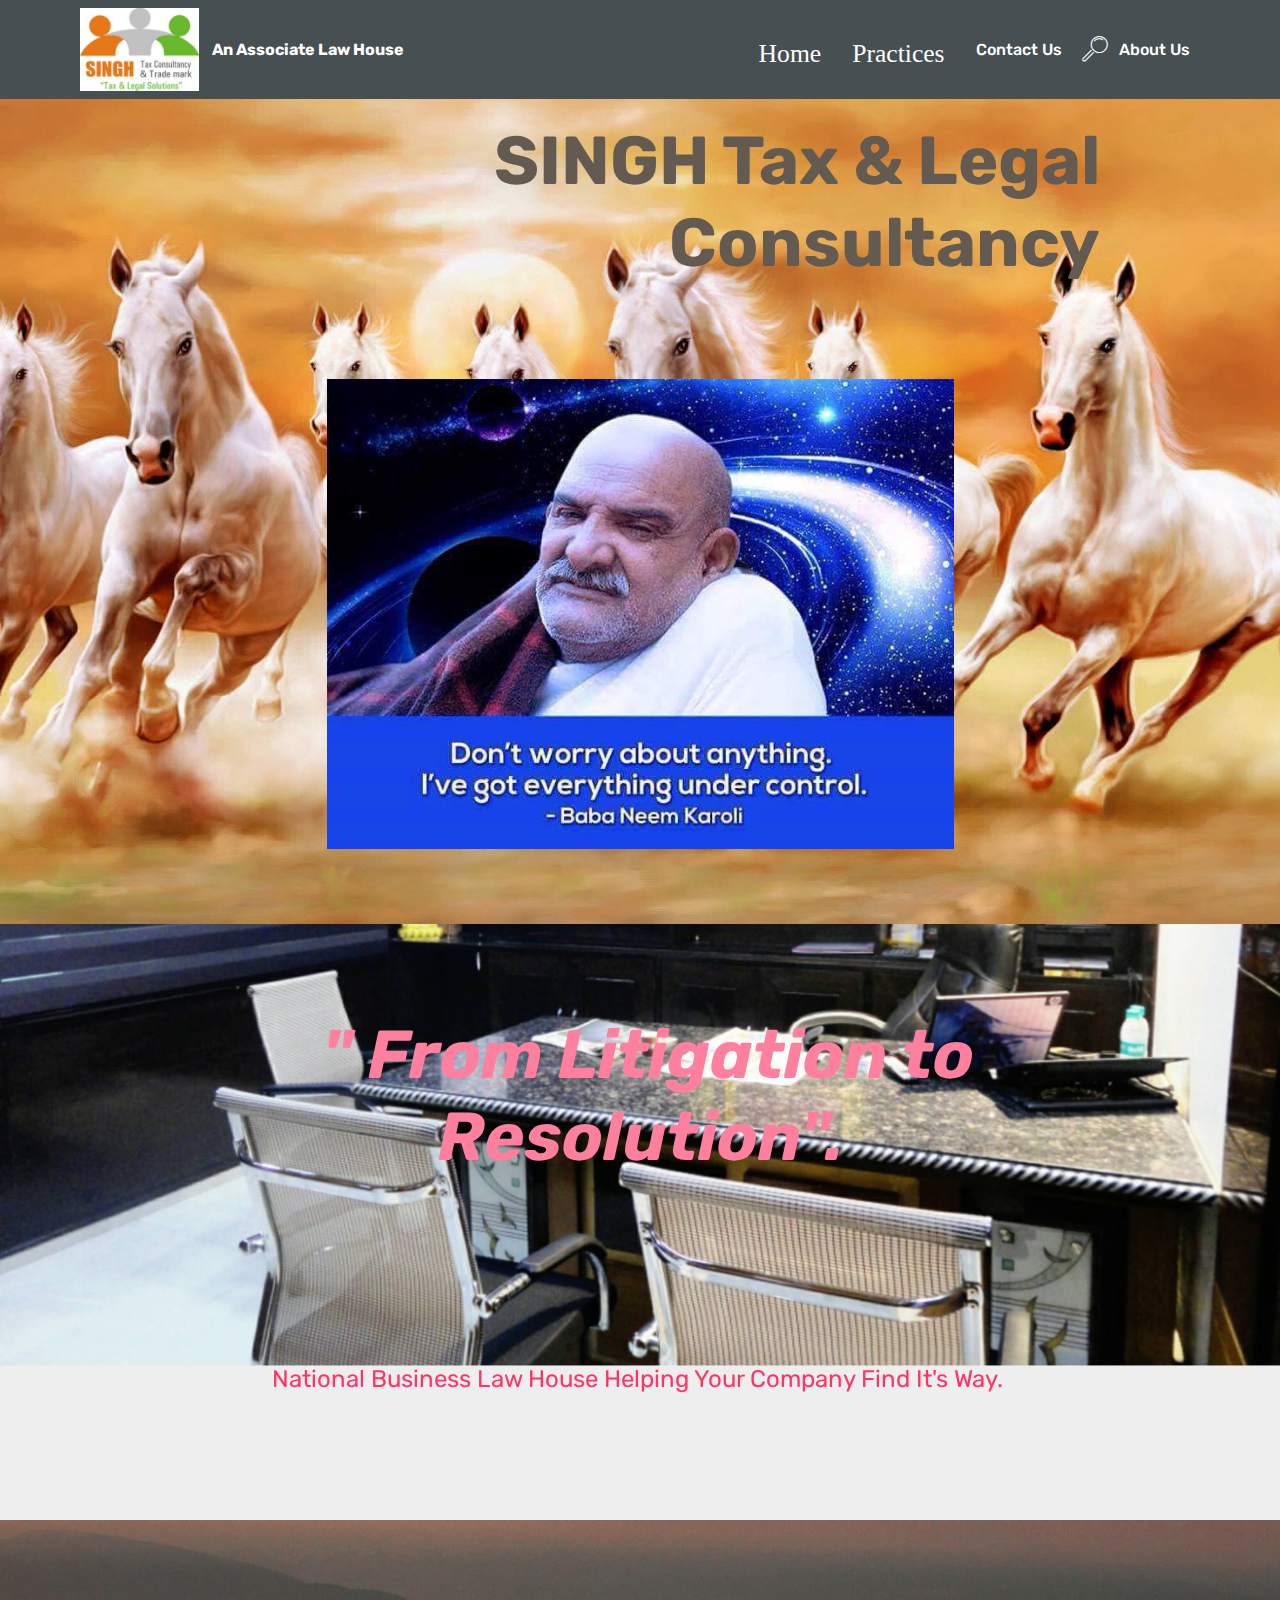
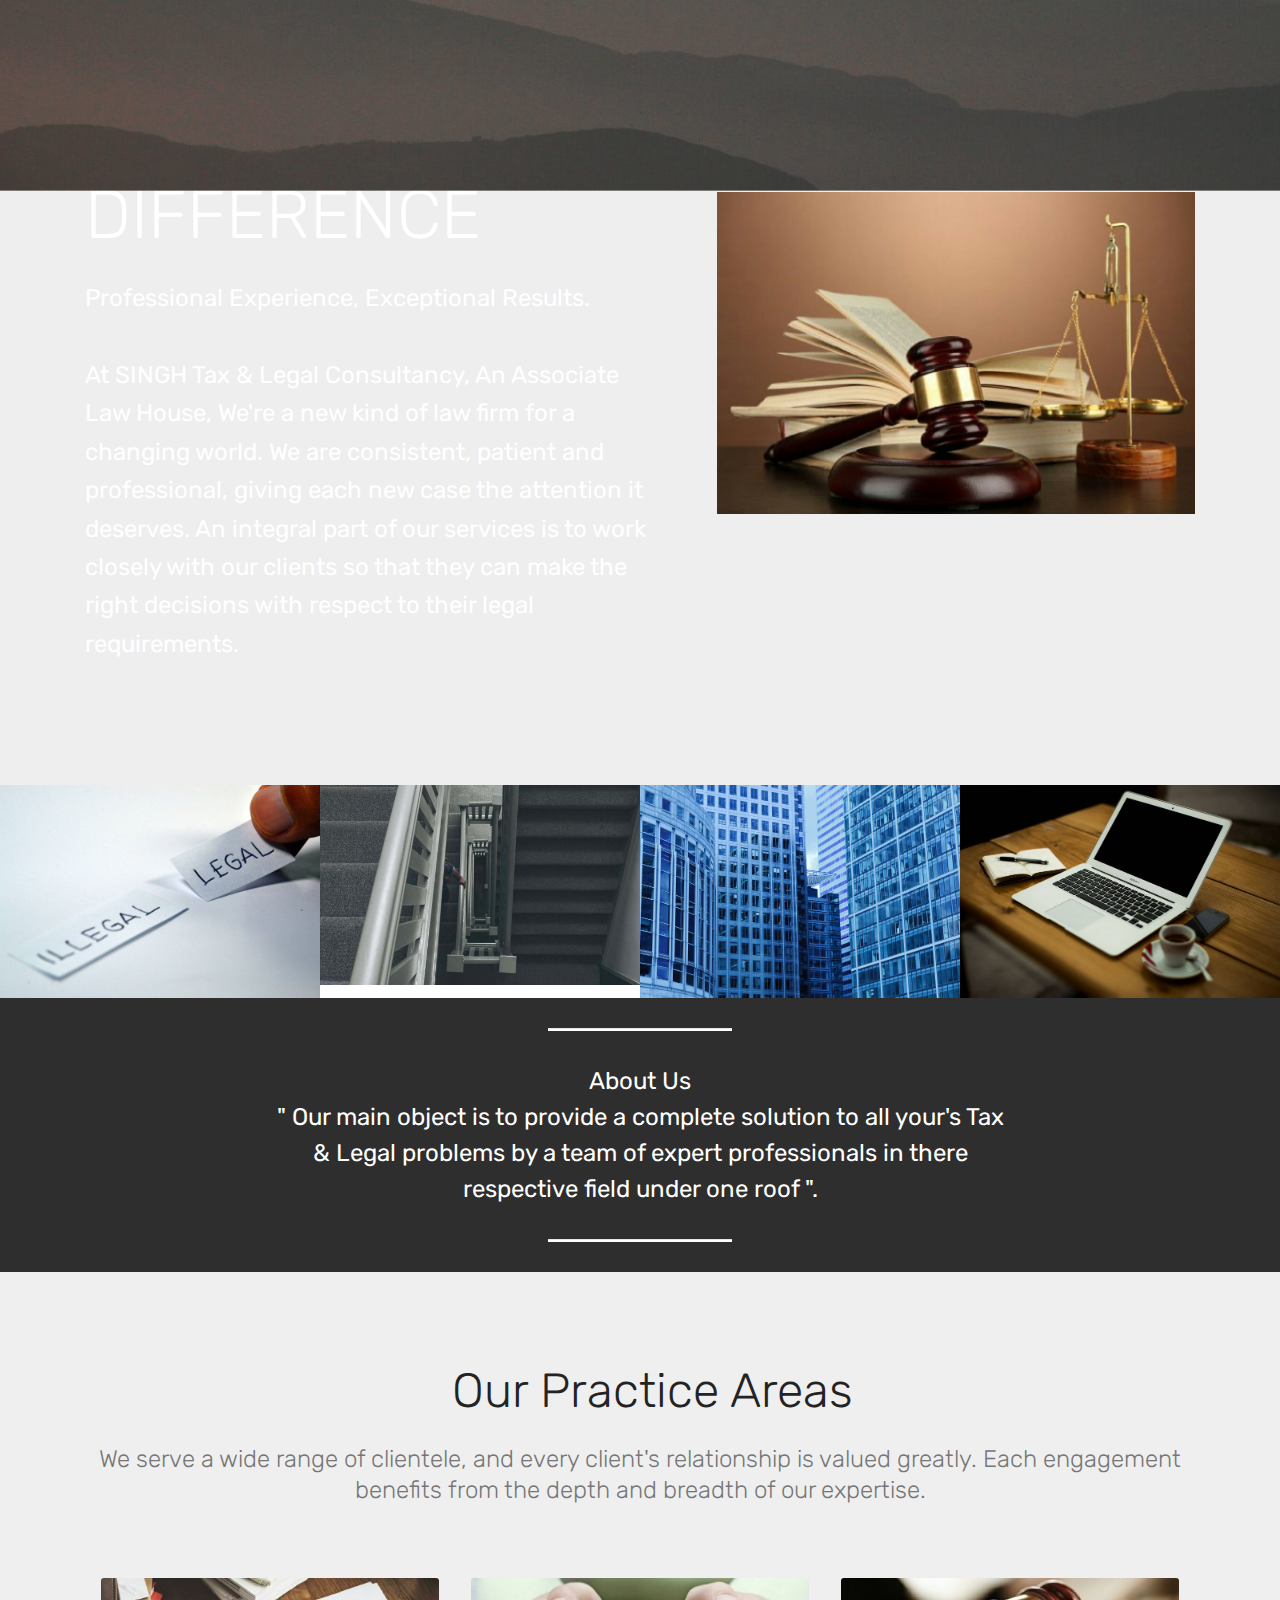
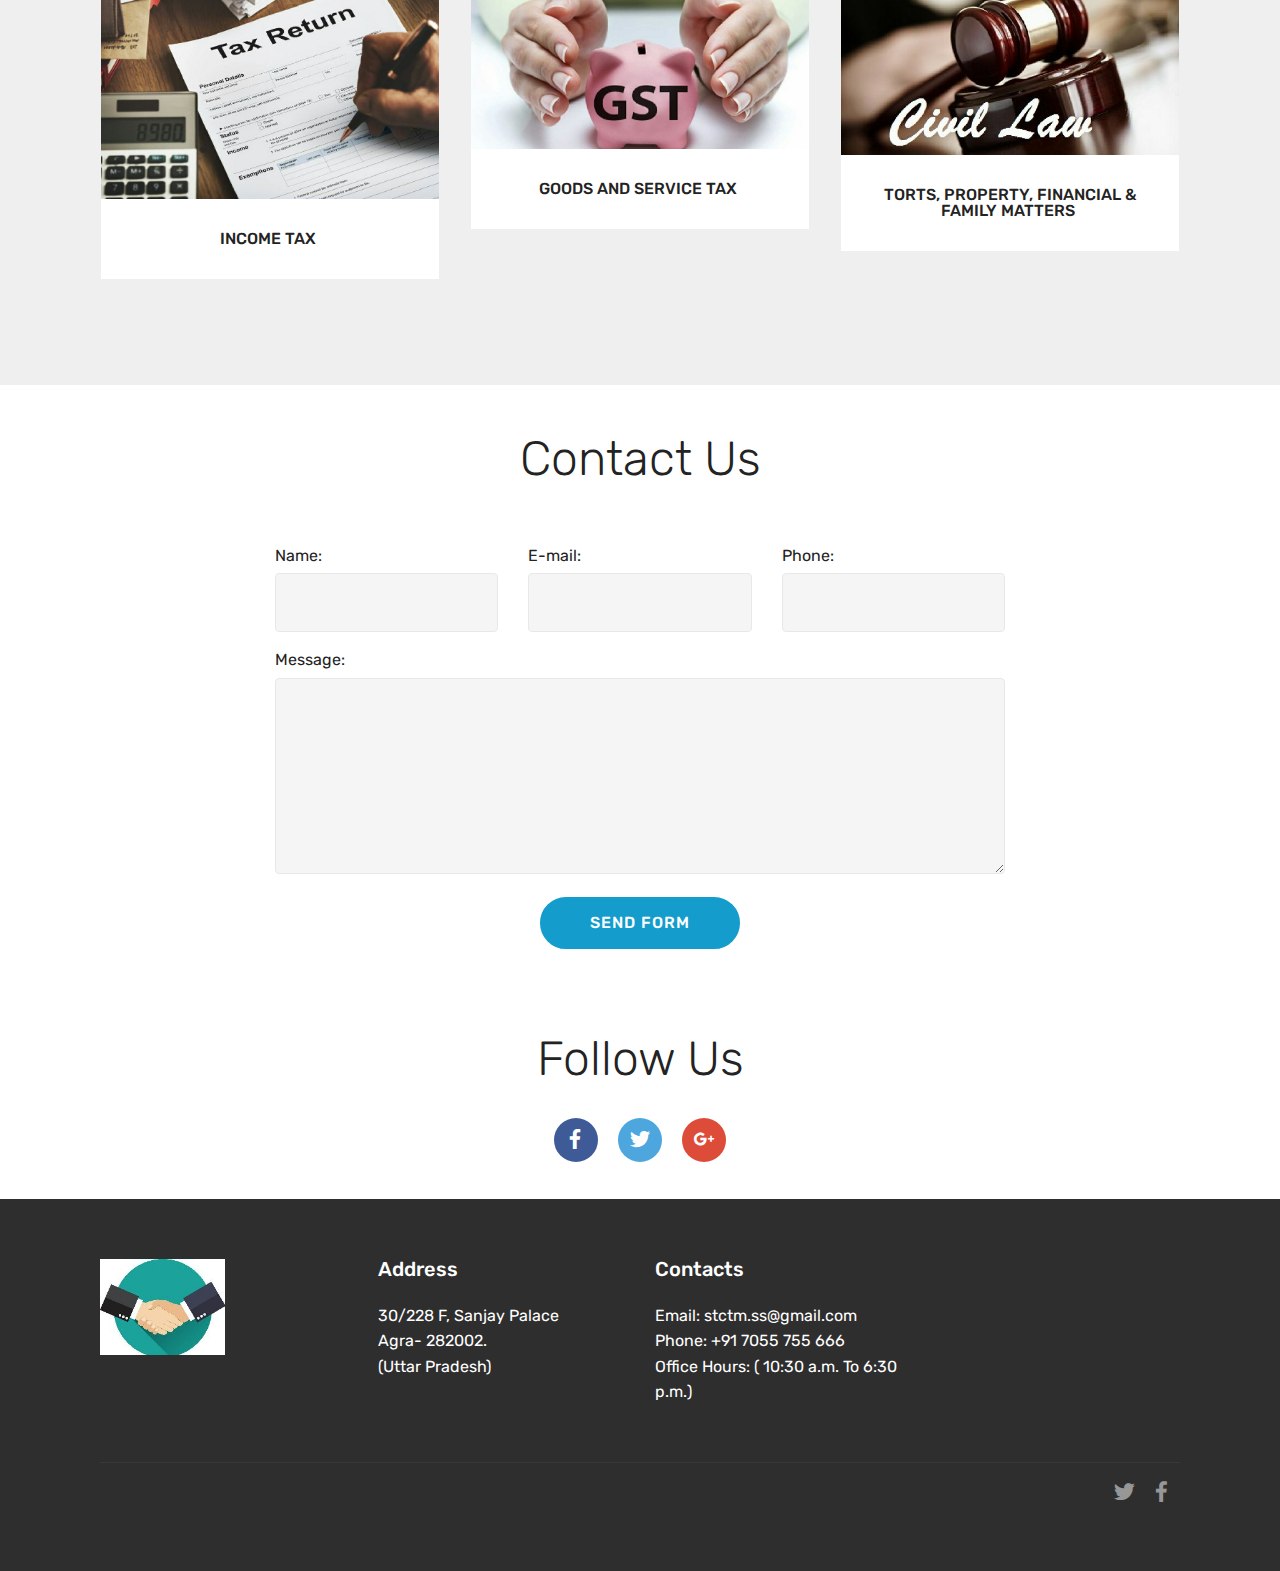
==== commit 1a6ba0f4: "Add files via upload" ====
--- a/index.html
+++ b/index.html
@@ -11,7 +11,6 @@
   <title>Home</title>
   <link rel="stylesheet" href="assets/web/assets/mobirise-icons/mobirise-icons.css">
   <link rel="stylesheet" href="assets/tether/tether.min.css">
-  <link rel="stylesheet" href="assets/soundcloud-plugin/style.css">
   <link rel="stylesheet" href="assets/bootstrap/css/bootstrap.min.css">
   <link rel="stylesheet" href="assets/bootstrap/css/bootstrap-grid.min.css">
   <link rel="stylesheet" href="assets/bootstrap/css/bootstrap-reboot.min.css">
@@ -66,7 +65,7 @@
     </nav>
 </section>
 
-<section class="engine"><a href="https://mobiri.se/h">create your own web page</a></section><section class="header4 cid-r3pjPj1Sml mbr-parallax-background" id="header4-p">
+<section class="engine"><a href="https://mobiri.se/b">create your own website for free</a></section><section class="header4 cid-r3pjPj1Sml mbr-parallax-background" id="header4-p">
 
     
 
@@ -234,7 +233,7 @@
             <div class="media-container-column col-lg-8" data-form-type="formoid">
                     <div data-form-alert="" hidden="">Thanks for filling out the form!</div>
             
-                    <form class="mbr-form" action="https://mobirise.com/" method="post" data-form-title="Mobirise Form"><input type="hidden" name="email" data-form-email="true" value="a4QlTsObujfSFqKPnsQ2MYtty36M8a8GXVacy9Vc5o5UjsguLViAEpjpw12uVrp7hWFljxxWKlLzkmpn1YUd8rxDi7imrrgtw14yoKt5BDz29PuSXQ6QSadrbO3yU8F3" data-form-field="Email">
+                    <form class="mbr-form" action="https://mobirise.com/" method="post" data-form-title="Mobirise Form"><input type="hidden" name="email" data-form-email="true" value="Bb+IZ85Vj6TBEorPq+eWXRXEXT2gxfaG92Z3/YOqTiB4jKMaVfrNqchjMAxwyW/btdHfOb+kuAjhsdz8ix//oKNucOdKMXE9caKIRewN3vNhsYuLXXi3P4zWf153O7BK" data-form-field="Email">
                         <div class="row row-sm-offset">
                             <div class="col-md-4 multi-horizontal" data-for="name">
                                 <div class="form-group">
@@ -370,12 +369,12 @@
   <script src="assets/popper/popper.min.js"></script>
   <script src="assets/tether/tether.min.js"></script>
   <script src="assets/bootstrap/js/bootstrap.min.js"></script>
-  <script src="assets/masonry/masonry.pkgd.min.js"></script>
-  <script src="assets/imagesloaded/imagesloaded.pkgd.min.js"></script>
+  <script src="assets/smoothscroll/smooth-scroll.js"></script>
   <script src="assets/dropdown/js/script.min.js"></script>
   <script src="assets/touchswipe/jquery.touch-swipe.min.js"></script>
   <script src="assets/parallax/jarallax.min.js"></script>
-  <script src="assets/smoothscroll/smooth-scroll.js"></script>
+  <script src="assets/masonry/masonry.pkgd.min.js"></script>
+  <script src="assets/imagesloaded/imagesloaded.pkgd.min.js"></script>
   <script src="assets/bootstrapcarouselswipe/bootstrap-carousel-swipe.js"></script>
   <script src="assets/vimeoplayer/jquery.mb.vimeo_player.js"></script>
   <script src="assets/sociallikes/social-likes.js"></script>
--- a/assets/mobirise/css/mbr-additional.css
+++ b/assets/mobirise/css/mbr-additional.css
@@ -1762,7 +1762,7 @@
   color: #14f409 !important;
 }
 .cid-r3pjPj1Sml {
-  padding-top: 105px;
+  padding-top: 120px;
   padding-bottom: 75px;
   background-image: url("../../../assets/images/white-horse-82985624-2000x1133.jpg");
 }
